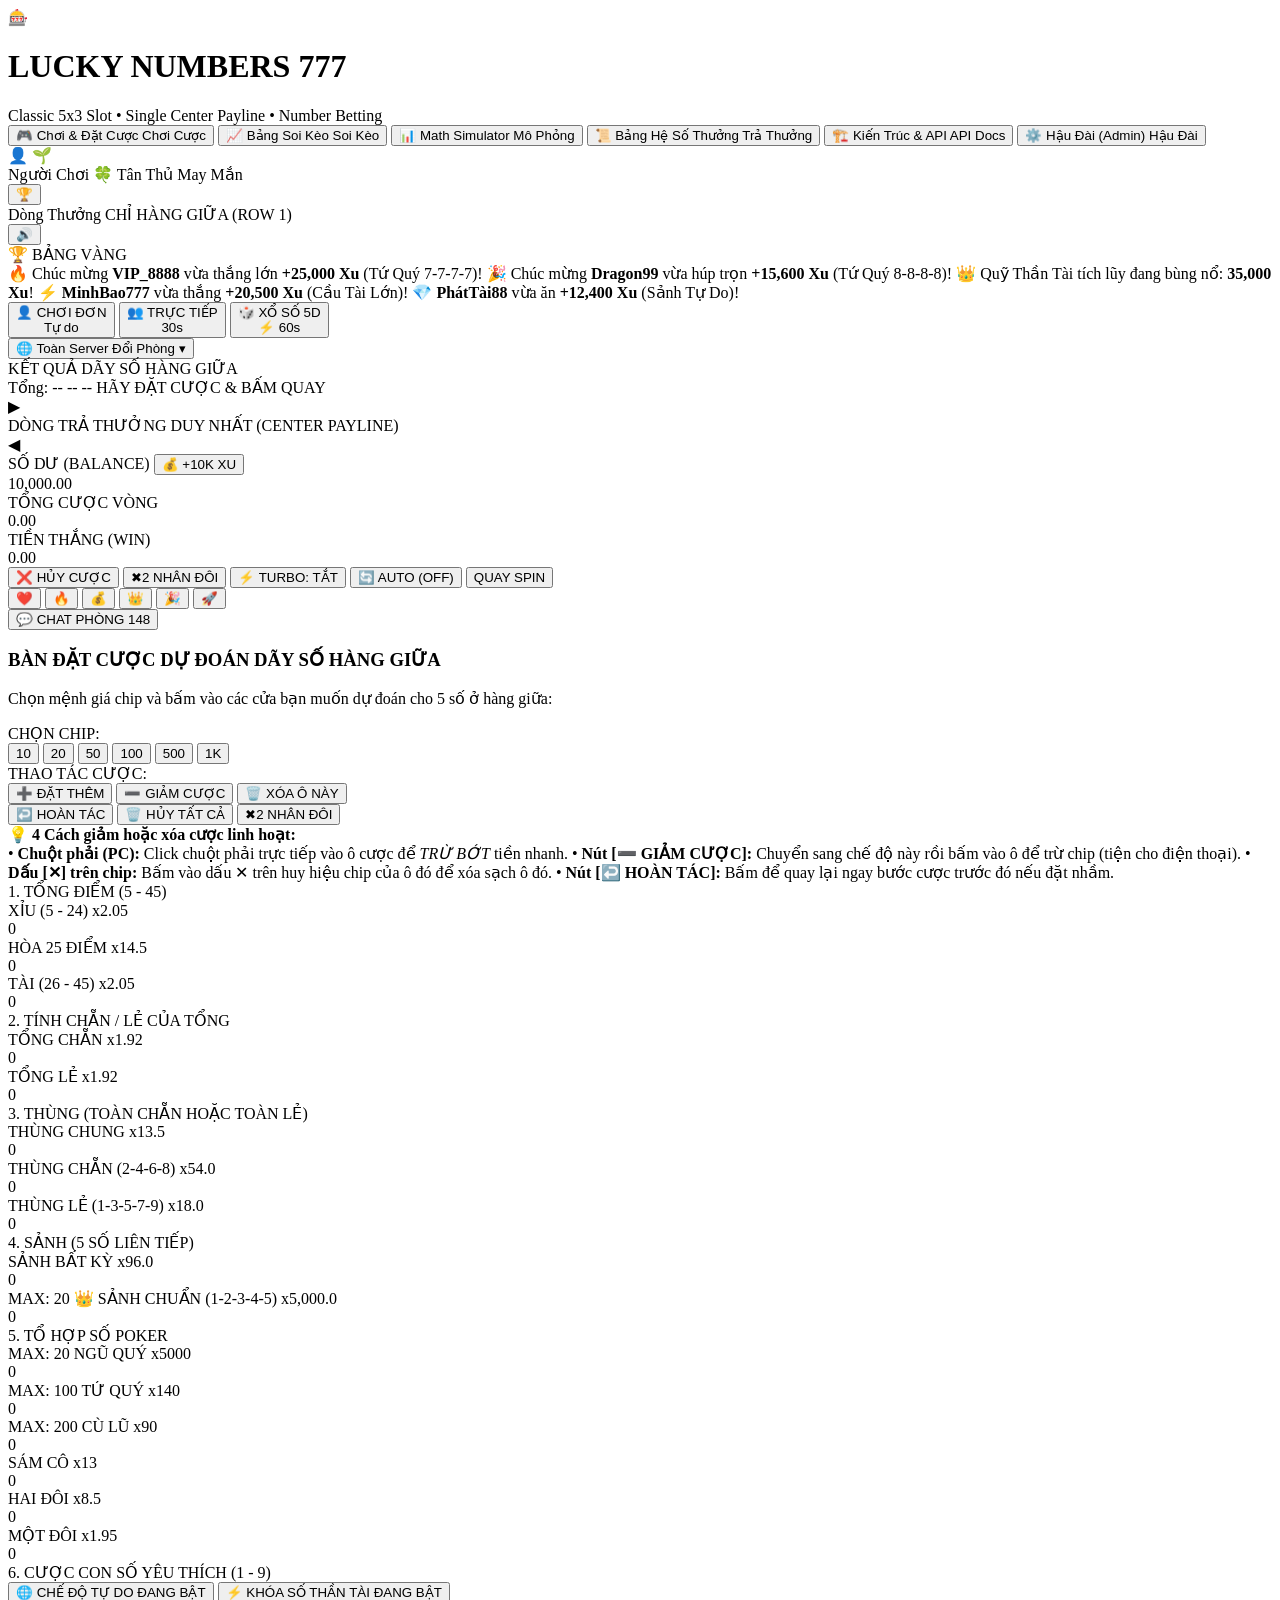
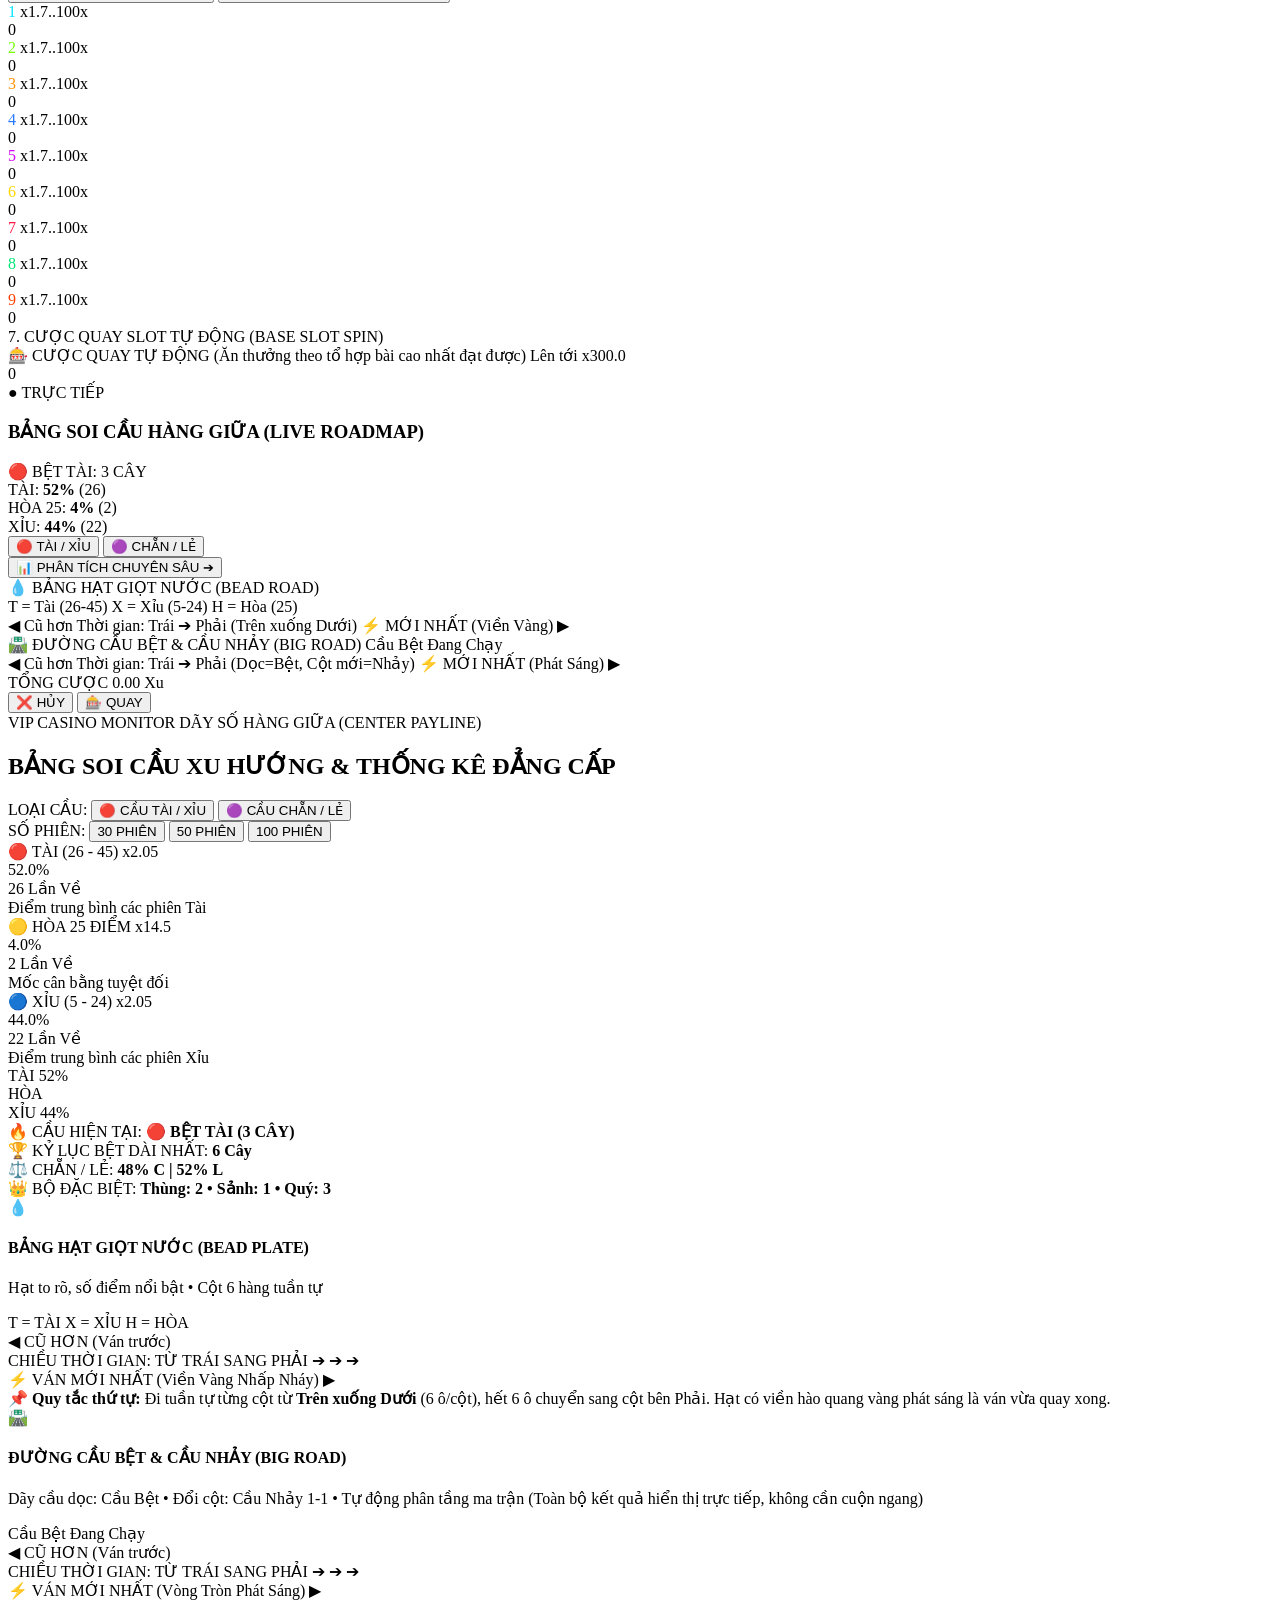
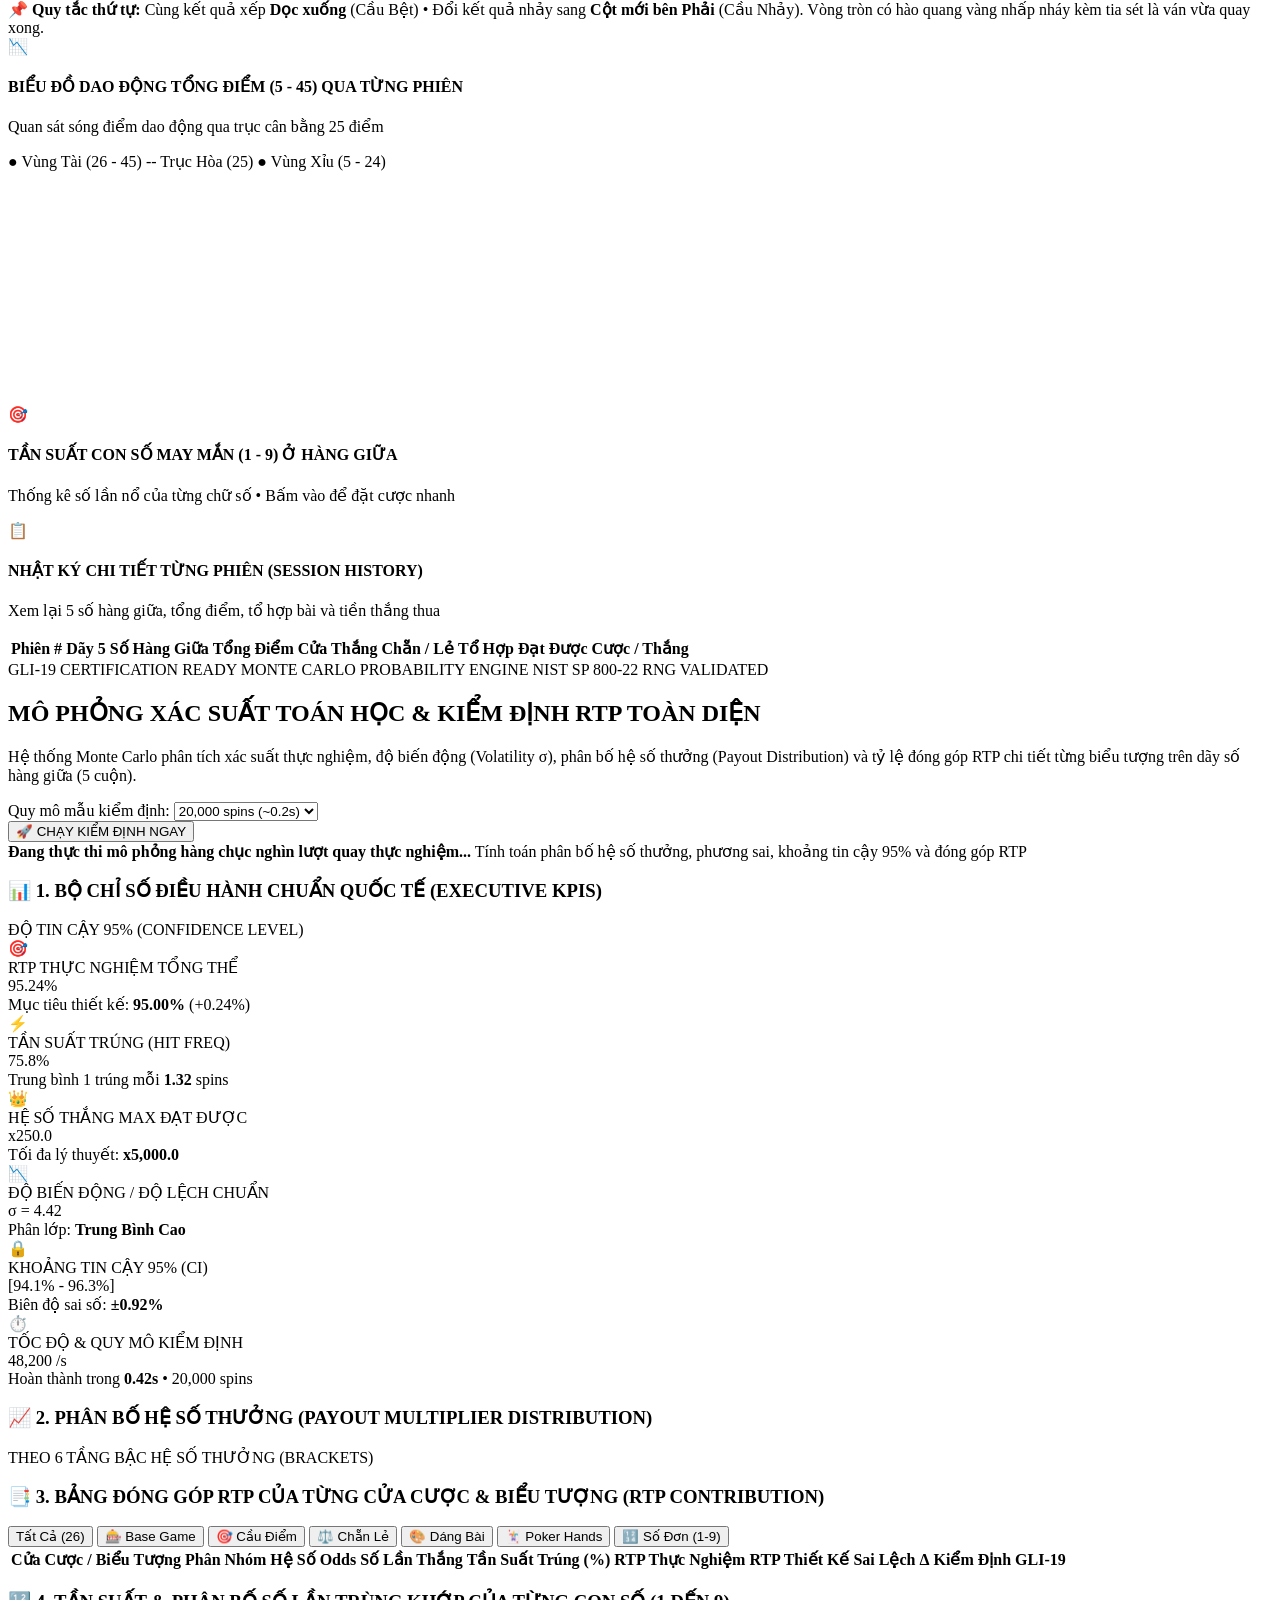
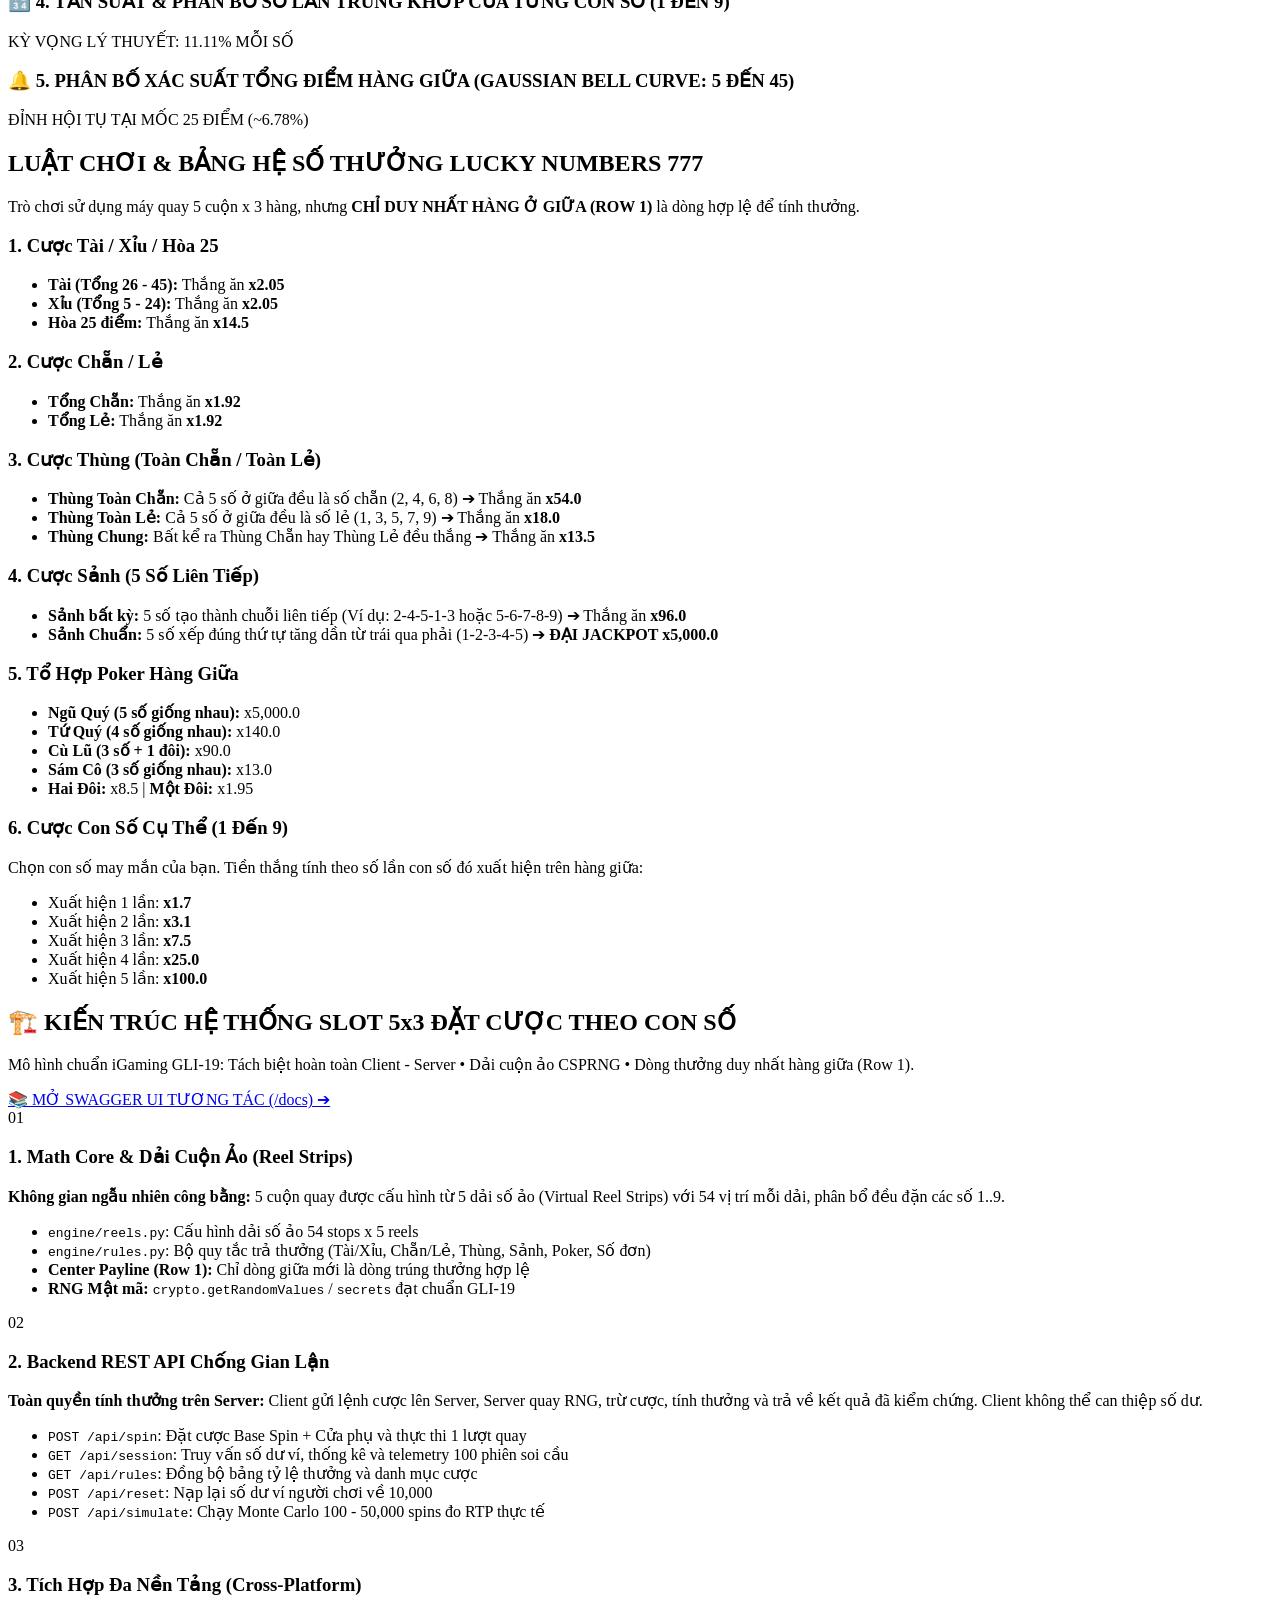
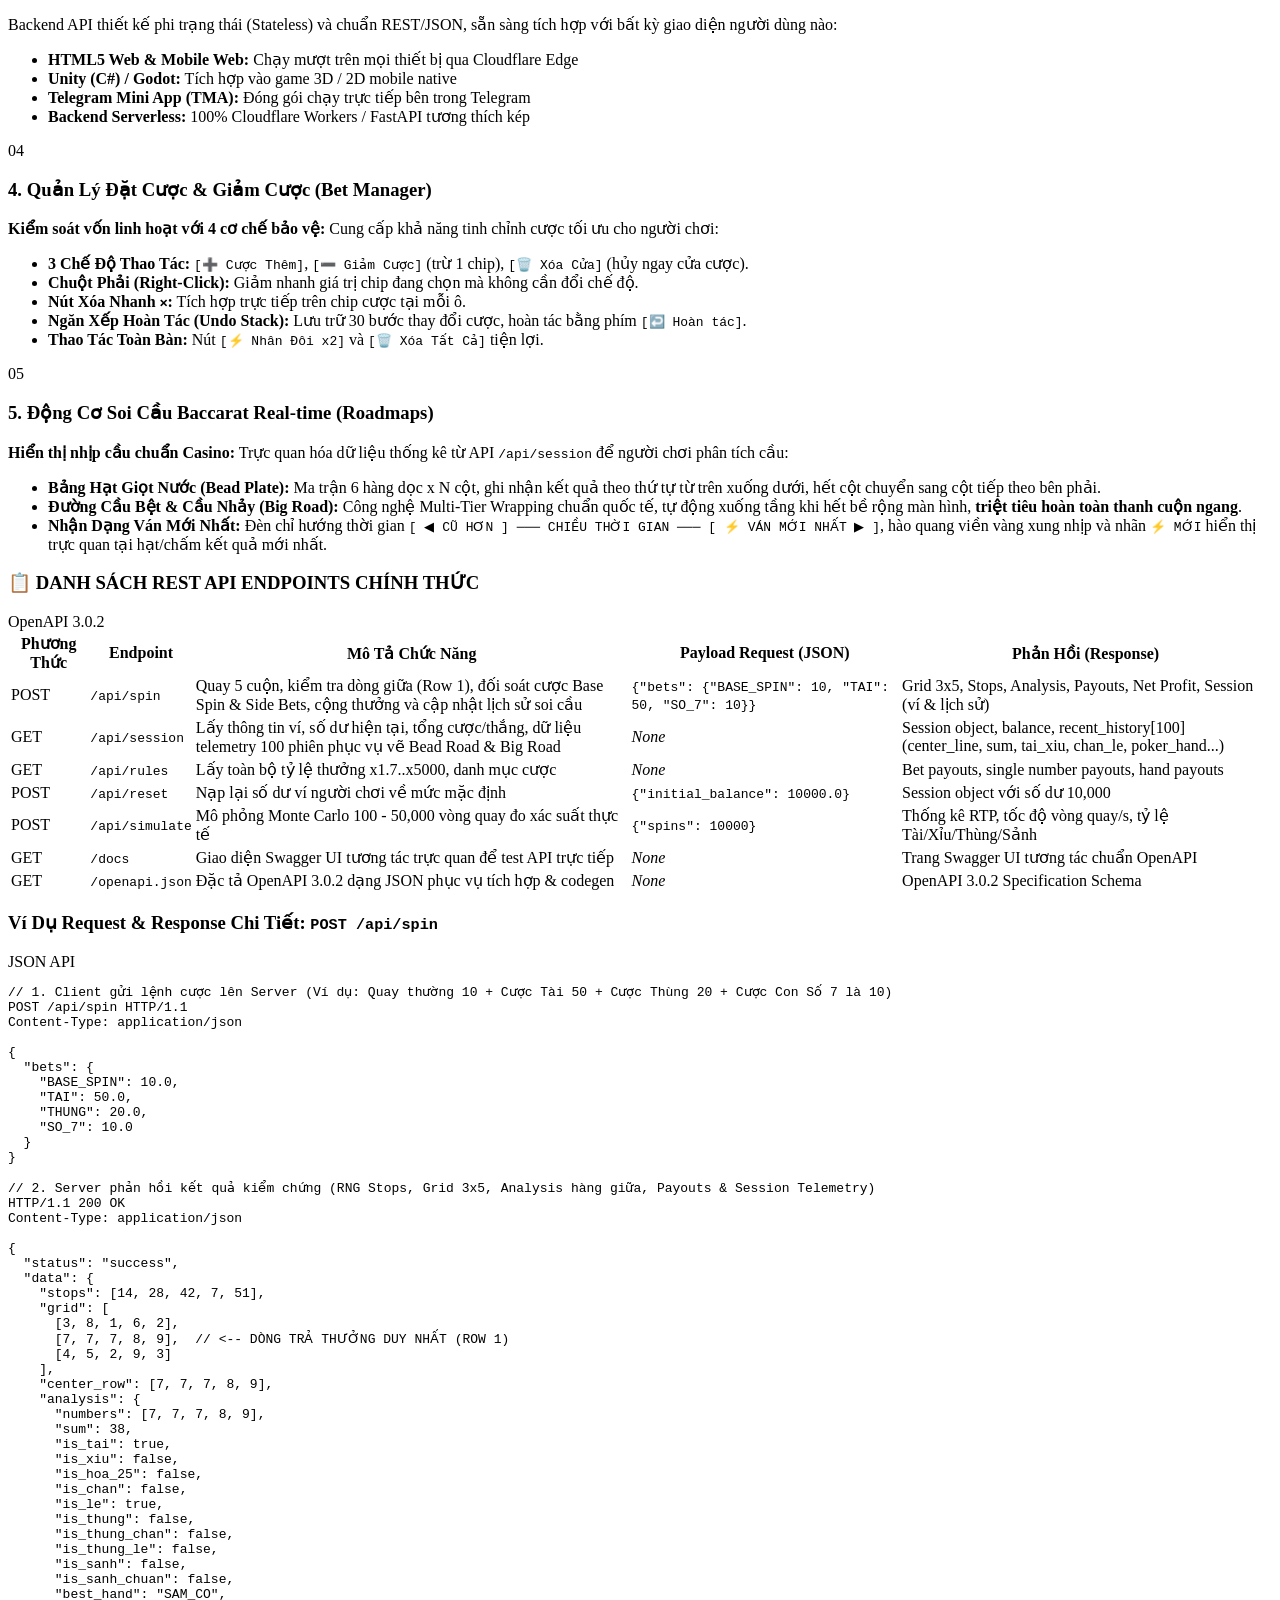
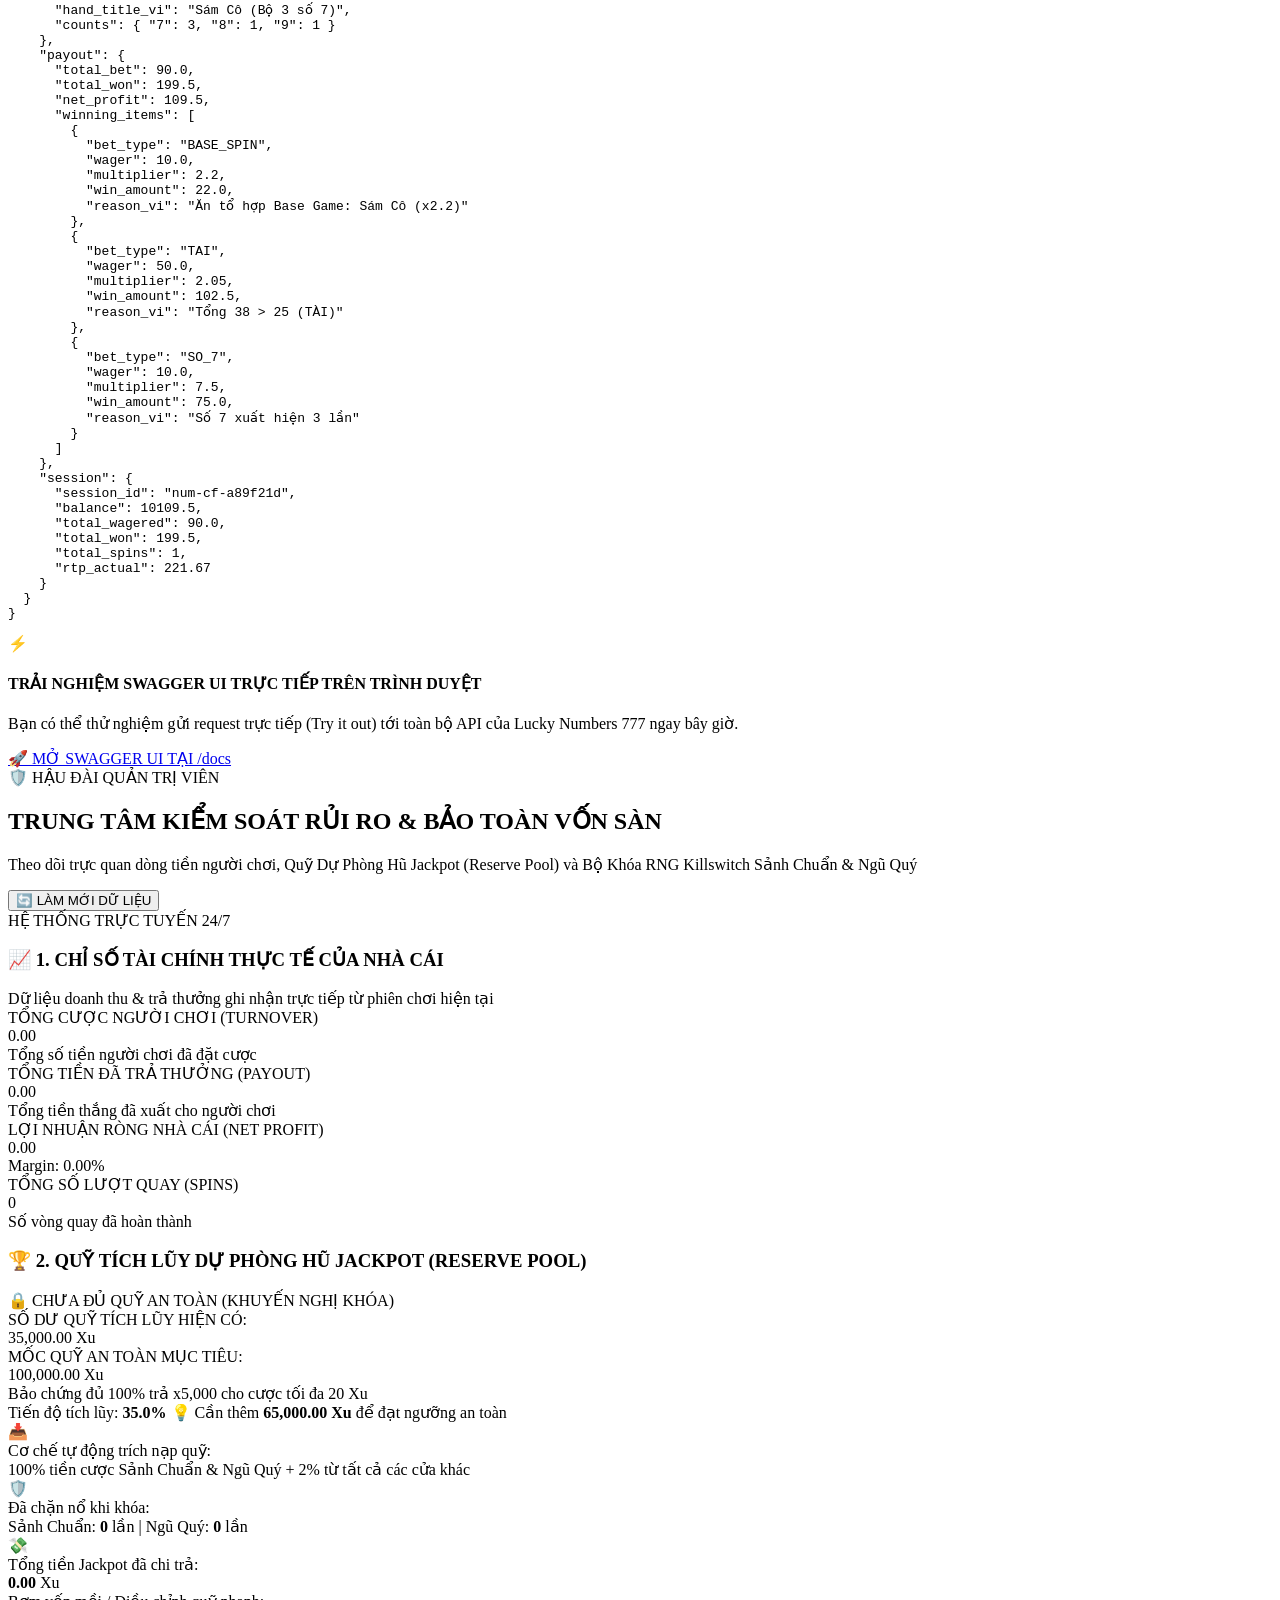
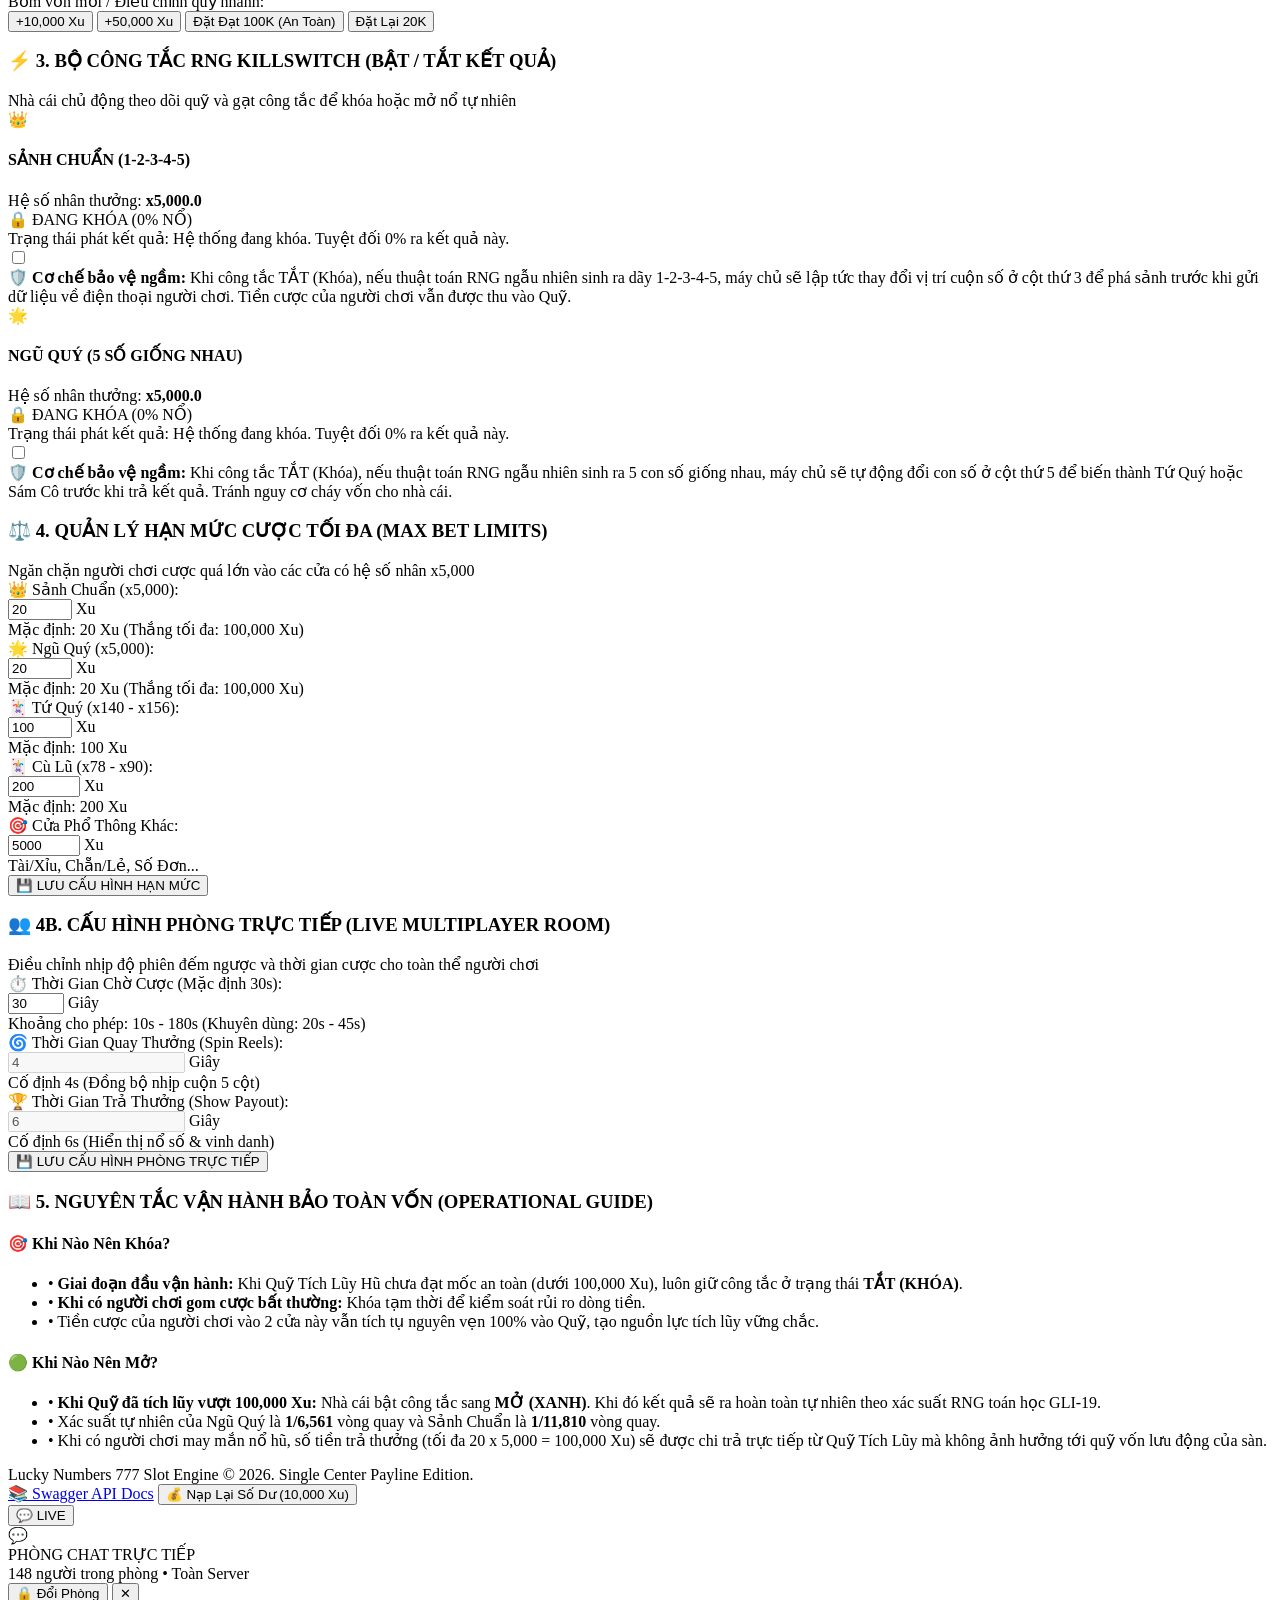
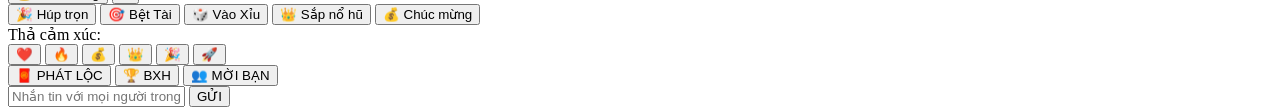
==== number-slot-777/web/index.html @ d67684ce "fix(lotto): fix countdown progress bar inaccuracy and sync channel timers" ====
<!DOCTYPE html>
<html lang="vi">
<head>
  <meta charset="UTF-8">
  <meta name="viewport" content="width=device-width, initial-scale=1.0, maximum-scale=1.0, user-scalable=no, viewport-fit=cover">
  <meta name="format-detection" content="telephone=no">
  <title>Lucky Numbers 777 - Classic 5x3 Number Slot</title>
  <script src="https://telegram.org/js/telegram-web-app.js"></script>
  <link rel="stylesheet" href="/static/style.css?v=20261002_lottocountdown01">
  <link rel="preconnect" href="https://fonts.googleapis.com">
  <link rel="preconnect" href="https://fonts.gstatic.com" crossorigin>
  <link href="https://fonts.googleapis.com/css2?family=Be+Vietnam+Pro:ital,wght@0,300;0,400;0,500;0,600;0,700;0,800;0,900;1,400;1,600;1,700&family=Orbitron:wght@600;700;800;900&display=swap&subset=vietnamese" rel="stylesheet">
</head>
<body>
  <div class="app-container">
    <!-- Top Header -->
    <header class="top-nav" id="topNav">
      <div class="brand">
        <span class="brand-icon">🎰</span>
        <div class="brand-text">
          <h1>LUCKY<span class="brand-word-numbers"> NUMBERS</span> <span class="highlight">777</span></h1>
          <span class="subtext">Classic 5x3 Slot • Single Center Payline • Number Betting</span>
        </div>
      </div>

      <nav class="nav-tabs" id="mainNavTabs">
        <button class="tab-btn active" data-tab="game">
          <span class="tab-icon">🎮</span>
          <span class="tab-label">Chơi & Đặt Cược</span>
          <span class="tab-label-short">Chơi Cược</span>
        </button>
        <button class="tab-btn" data-tab="soikeo">
          <span class="tab-icon">📈</span>
          <span class="tab-label">Bảng Soi Kèo</span>
          <span class="tab-label-short">Soi Kèo</span>
        </button>
        <button class="tab-btn" data-tab="simulator">
          <span class="tab-icon">📊</span>
          <span class="tab-label">Math Simulator</span>
          <span class="tab-label-short">Mô Phỏng</span>
        </button>
        <button class="tab-btn" data-tab="rules">
          <span class="tab-icon">📜</span>
          <span class="tab-label">Bảng Hệ Số Thưởng</span>
          <span class="tab-label-short">Trả Thưởng</span>
        </button>
        <button class="tab-btn" data-tab="architecture">
          <span class="tab-icon">🏗️</span>
          <span class="tab-label">Kiến Trúc & API</span>
          <span class="tab-label-short">API Docs</span>
        </button>
        <button class="tab-btn" data-tab="admin">
          <span class="tab-icon">⚙️</span>
          <span class="tab-label">Hậu Đài (Admin)</span>
          <span class="tab-label-short">Hậu Đài</span>
        </button>
      </nav>

      <div class="header-actions">
        <!-- Player VIP & Profile Pill -->
        <div id="playerVipPill" class="player-vip-pill" title="Xem Cấp VIP & Danh Hiệu Của Bạn">
          <div class="pv-avatar-wrap" id="pvAvatarWrap">
            <span class="pv-avatar" id="pvAvatar">👤</span>
            <span class="pv-vip-icon" id="pvVipIcon">🌱</span>
          </div>
          <div class="pv-details">
            <span class="pv-name" id="pvName">Người Chơi</span>
            <span class="pv-title-badge" id="pvTitleBadge">🍀 Tân Thủ May Mắn</span>
          </div>
        </div>

        <button id="btnHeaderLeaderboard" class="icon-btn leaderboard-icon-btn" title="Bảng Xếp Hạng Cao Thủ">🏆</button>

        <div class="stat-badge">
          <span class="lbl">Dòng Thưởng</span>
          <span class="val glow-gold">CHỈ HÀNG GIỮA (ROW 1)</span>
        </div>
        <button id="soundToggle" class="icon-btn" title="Bật/Tắt Âm Thanh">🔊</button>
      </div>
    </header>

    <!-- GLOBAL MARQUEE TICKER (THÔNG BÁO NỔ HŨ & THẮNG LỚN TOÀN SERVER) -->
    <div class="global-marquee-banner" id="globalMarqueeBanner">
      <div class="marquee-badge">🏆 BẢNG VÀNG</div>
      <div class="marquee-track">
        <div class="marquee-text" id="marqueeText">
          <span>🔥 Chúc mừng <strong>VIP_8888</strong> vừa thắng lớn <strong>+25,000 Xu</strong> (Tứ Quý 7-7-7-7)!</span>
          <span>🎉 Chúc mừng <strong>Dragon99</strong> vừa húp trọn <strong>+15,600 Xu</strong> (Tứ Quý 8-8-8-8)!</span>
          <span>👑 Quỹ Thần Tài tích lũy đang bùng nổ: <strong class="glow-gold">35,000 Xu</strong>!</span>
          <span>⚡ <strong>MinhBao777</strong> vừa thắng <strong>+20,500 Xu</strong> (Cầu Tài Lớn)!</span>
          <span>💎 <strong>PhátTài88</strong> vừa ăn <strong>+12,400 Xu</strong> (Sảnh Tự Do)!</span>
        </div>
      </div>
    </div>

    <!-- TAB 1: GAMEPLAY -->
    <main id="tab-game" class="tab-content active">
      <!-- GAMEPLAY MODE SWITCHER & LIVE INDICATOR (COMPACT BAR) -->
      <div class="game-mode-bar">
        <div class="mode-switch-group" role="tablist" aria-label="Chế độ chơi">
          <!-- 1. CHƠI ĐƠN -->
          <button type="button" class="mode-switch-btn active" id="btnModeSolo" data-mode="solo" role="tab" aria-selected="true" title="Chế độ chơi đơn quay tự do">
            <div class="msb-head">
              <span class="m-icon">👤</span>
              <span class="m-title">CHƠI ĐƠN</span>
            </div>
            <div class="msb-badge msb-badge-solo">Tự do</div>
          </button>

          <!-- 2. TRỰC TIẾP (LIVE) -->
          <button type="button" class="mode-switch-btn" id="btnModeLive" data-mode="live" role="tab" aria-selected="false" title="Chế độ trực tiếp nhiều người chơi">
            <div class="msb-head">
              <span class="m-icon">👥</span>
              <span class="m-title">TRỰC TIẾP</span>
            </div>
            <div class="msb-badge msb-badge-live">
              <span class="live-dot-pulse" aria-hidden="true"></span>
              <span id="modeLiveSecLbl">30s</span>
            </div>
          </button>

          <!-- 3. XỔ SỐ 5D -->
          <button type="button" class="mode-switch-btn" id="btnModeLotto" data-mode="lotto" role="tab" aria-selected="false" title="Chế độ xổ số nhanh 5D">
            <div class="msb-head">
              <span class="m-icon">🎲</span>
              <span class="m-title">XỔ SỐ 5D</span>
            </div>
            <div class="msb-badge msb-badge-lotto">
              <span class="bolt">⚡</span> 60s
            </div>
          </button>
        </div>

        <div class="game-mode-meta-row">
          <!-- Nút Chuyển Đổi Phòng & Huy Hiệu Phòng Riêng -->
          <button type="button" class="room-selector-btn" id="btnOpenRoomModal" title="Đổi phòng hoặc tạo phòng riêng với bạn bè">
            <span class="rs-icon" id="roomSelectorIcon">🌐</span>
            <span class="rs-name" id="roomSelectorName">Toàn Server</span>
            <span class="rs-badge-action">Đổi Phòng ▾</span>
          </button>

          <div class="live-room-online-pill" id="liveRoomOnlinePill" style="display:none">
            <span class="online-indicator"></span>
            <span class="online-txt"><strong id="liveOnlineCount">148</strong> đang cược</span>
          </div>
        </div>
      </div>

      <!-- LIVE ROUND COUNTDOWN BANNER (COMPACT NEON STRIP) -->
      <div class="live-round-banner" id="liveRoundBanner" style="display:none">
        <div class="lr-head">
          <div class="lr-round-info">
            <span class="lr-tag">PHIÊN:</span>
            <strong class="lr-round-id glow-gold" id="liveRoundId">LR-10820</strong>
            <span class="lr-room-tag" id="liveRoundRoomTag" title="Phòng chơi hiện tại">🌐 Toàn Server</span>
          </div>
          <div class="lr-phase-badge betting" id="livePhaseBadge">
            <span class="lr-phase-dot"></span>
            <span id="livePhaseText">ĐANG CƯỢC</span>
          </div>
          <div class="lr-countdown-box">
            <span class="lr-cd-lbl">CÒN</span>
            <span class="lr-cd-val glow-gold" id="liveTimerVal">30s</span>
          </div>
        </div>

        <div class="lr-progress-track">
          <div class="lr-progress-bar" id="liveProgressBar" style="width: 100%"></div>
        </div>

        <div class="lr-foot">
          <span class="lr-hint" id="liveRoundHint">⏳ Hãy đặt cược trước khi hết thời gian!</span>
          <span class="lr-bet-status glow-cyan" id="liveBetStatus">Chưa đặt cược phiên này</span>
        </div>

        <div class="lr-comm-bar" id="liveCommunityInfo">
          <span class="lr-comm-tag">👥 <strong id="commPlayerCount">0</strong> người cược</span>
          <span class="lr-comm-tag gold">💰 Tổng cược: <strong id="commTotalWagered">0</strong> Xu</span>
          <button class="lr-invite-btn" id="btnInviteLiveRoom" title="Mời bạn bè cùng vào cược">👥 MỜI BẠN</button>
        </div>

        <!-- BẢNG SOI CẦU PHIÊN LIVE (LIVE ROADMAP STRIP) -->
        <div class="live-roadmap-card" id="liveRoadmapCard">
          <div class="roadmap-head">
            <div class="rm-title-grp">
              <span class="rm-icon">📊</span>
              <span class="rm-title">SOI CẦU TRỰC TIẾP (20 PHIÊN GẦN NHẤT)</span>
            </div>
            <div class="rm-stats-pill" id="rmStatsPill">
              <span class="rm-stat-red">🔴 Tài: <strong id="rmPctTai">50%</strong></span>
              <span class="rm-stat-sep">•</span>
              <span class="rm-stat-blue">🔵 Xỉu: <strong id="rmPctXiu">50%</strong></span>
              <span class="rm-streak-tag" id="rmStreakTag">🔥 Cầu Bằng</span>
            </div>
          </div>
          <div class="roadmap-beads-track" id="roadmapBeadsTrack">
            <!-- 20 hạt tròn Tài (T), Xỉu (X), Hòa (H) render động -->
          </div>
        </div>
      </div>

      <div class="game-layout">
        <!-- LEFT: Slot Machine Cabinet -->
        <div class="slot-cabinet">
          <!-- Marquee / Result Banner -->
          <div class="cabinet-marquee">
            <div class="marquee-sub">KẾT QUẢ DÃY SỐ HÀNG GIỮA</div>
            <div class="marquee-live-result" id="marqueeResult">
              <span class="res-tag" id="resSum">Tổng: --</span>
              <span class="res-tag glow-gold" id="resTaiXiu">--</span>
              <span class="res-tag glow-cyan" id="resChanLe">--</span>
              <span class="res-hand" id="resHand">HÃY ĐẶT CƯỢC & BẤM QUAY</span>
            </div>
          </div>

          <!-- Reel Grid Screen with Active Center Line Indicator -->
          <div class="reel-screen-wrapper">
            <!-- Frosted Dim Masks for Top & Bottom Rows (Outside Center Payline) -->
            <div class="payline-dim-overlay dim-overlay-top"></div>
            <div class="payline-dim-overlay dim-overlay-bottom"></div>

            <!-- Center Line Laser Beam Banner -->
            <div class="center-line-marker">
              <div class="marker-arrow left">▶</div>
              <span class="marker-text">DÒNG TRẢ THƯỞNG DUY NHẤT (CENTER PAYLINE)</span>
              <div class="marker-arrow right">◀</div>
            </div>

            <!-- 5 Reels -->
            <div class="reels-container" id="reelsContainer">
              <div class="reel-col" data-col="0"><div class="strip" id="reel-0"></div></div>
              <div class="reel-col" data-col="1"><div class="strip" id="reel-1"></div></div>
              <div class="reel-col" data-col="2"><div class="strip" id="reel-2"></div></div>
              <div class="reel-col" data-col="3"><div class="strip" id="reel-3"></div></div>
              <div class="reel-col" data-col="4"><div class="strip" id="reel-4"></div></div>
            </div>

            <!-- Win Banner Popup (Only displays on Big Win & Auto-hides on new spin) -->
            <div id="winBanner" class="win-banner" style="display:none">
              <div class="win-banner-title" id="winBannerTitle">BIG WIN!</div>
              <div class="win-banner-amount" id="winBannerAmount">+0.00</div>
              <div class="win-banner-desc" id="winBannerDesc"></div>
              <div class="win-banner-btn-group">
                <button class="win-banner-share-btn" id="btnShareWinSlip">📢 KHOE LÊN CHAT</button>
                <button class="win-banner-share-btn tg-share" id="btnShareWinTelegram">✈️ CHIA SẺ TELEGRAM</button>
              </div>
              <div class="win-banner-hint" style="font-size:0.72rem;color:#a0aec0;margin-top:8px;font-style:italic">⚡ Chạm vào nền để đóng</div>
            </div>

            <!-- Winning Items Detail Breakdown (Floating Overlay inside Reel Screen - Zero Layout Shift) -->
            <div class="win-pills-list" id="winPillsList"></div>
          </div>

          <!-- Meters (Balance, Total Bet, Win) -->
          <div class="cabinet-meters">
            <div class="meter-box meter-balance-box">
              <div class="meter-lbl-row">
                <span class="meter-lbl">SỐ DƯ (BALANCE)</span>
                <button id="btnQuickTopUp" class="quick-topup-btn" title="Nạp lại 10,000 Xu miễn phí">💰 +10K XU</button>
              </div>
              <div class="meter-val" id="meterBalance">10,000.00</div>
            </div>
            <div class="meter-box">
              <span class="meter-lbl">TỔNG CƯỢC VÒNG</span>
              <div class="meter-val glow-cyan" id="meterTotalBet">0.00</div>
            </div>
            <div class="meter-box">
              <span class="meter-lbl">TIỀN THẮNG (WIN)</span>
              <div class="meter-val glow-gold" id="meterWin">0.00</div>
            </div>
          </div>

          <!-- Spin Action Controls -->
          <div class="cabinet-action-bar">
            <button class="sec-btn" id="btnClearBets">❌ HỦY CƯỢC</button>
            <button class="sec-btn" id="btnDoubleBets">✖2 NHÂN ĐÔI</button>
            <button class="sec-btn" id="btnTurbo">⚡ TURBO: TẮT</button>
            <button class="sec-btn" id="btnAuto">🔄 AUTO (OFF)</button>

            <button class="spin-btn" id="btnSpin">
              <span class="spin-main">QUAY</span>
              <span class="spin-sub">SPIN</span>
            </button>
          </div>

          <!-- Khoe Chiến Tích Thắng Cược (Floating Toast Snackbar - Zero Layout Shift) -->
          <div class="share-win-container" id="shareWinContainer" style="display:none">
            <div class="share-win-btn-row">
              <button id="btnQuickShareWin" class="quick-share-win-btn animate-glow" title="Khoe chiến tích thắng cược vào phòng chat">
                <span class="share-btn-icon">📢</span>
                <span class="share-btn-text" id="quickShareWinText">KHOE CHIẾN TÍCH LÊN CHAT</span>
                <span class="share-btn-sparkle">✨</span>
              </button>
              <button id="btnQuickShareTelegram" class="quick-share-win-btn tg-share" title="Chia sẻ chiến tích vào nhóm hoặc bạn bè Telegram">
                <span class="share-btn-icon">✈️</span>
                <span class="share-btn-text">TELEGRAM</span>
              </button>
              <button type="button" id="btnCloseShareWin" class="share-win-close-btn" title="Đóng">✕</button>
            </div>
          </div>

          <!-- Social & Reaction Bar (Thao Tác Tương Tác Trực Tiếp Ngay Dưới Máy Quay) -->
          <div class="cabinet-social-bar" id="cabinetSocialBar">
            <div class="quick-reactions-strip" title="Thả cảm xúc trực tiếp lên màn hình">
              <button class="rx-pill-btn" data-emoji="❤️" title="Thả Tim">❤️</button>
              <button class="rx-pill-btn" data-emoji="🔥" title="Thả Lửa">🔥</button>
              <button class="rx-pill-btn" data-emoji="💰" title="Thả Tiền">💰</button>
              <button class="rx-pill-btn" data-emoji="👑" title="Thả Vương Miện">👑</button>
              <button class="rx-pill-btn" data-emoji="🎉" title="Thả Pháo Hoa">🎉</button>
              <button class="rx-pill-btn" data-emoji="🚀" title="Thả Tên Lửa">🚀</button>
            </div>
            <button class="open-chat-dock-btn" id="btnOpenChatDock" title="Mở phòng chat trực tiếp">
              <span class="dock-chat-icon">💬</span>
              <span class="dock-chat-lbl">CHAT PHÒNG</span>
              <span class="dock-chat-badge" id="chatFloatingBadge">148</span>
            </button>
          </div>
        </div>

        <!-- RIGHT: Interactive Betting Table (Solo / Live Mode) -->
        <div class="betting-board" id="slotBettingBoard">
          <div class="board-header">
            <h3>BÀN ĐẶT CƯỢC DỰ ĐOÁN DÃY SỐ HÀNG GIỮA</h3>
            <p>Chọn mệnh giá chip và bấm vào các cửa bạn muốn dự đoán cho 5 số ở hàng giữa:</p>
          </div>

          <!-- Chip Selector & Betting Modes -->
          <div class="chip-selector-strip">
            <div class="chip-select-left">
              <span class="chip-lbl">CHỌN CHIP:</span>
              <div class="chips-list">
                <button class="bet-chip active" data-val="10">10</button>
                <button class="bet-chip" data-val="20">20</button>
                <button class="bet-chip" data-val="50">50</button>
                <button class="bet-chip" data-val="100">100</button>
                <button class="bet-chip" data-val="500">500</button>
                <button class="bet-chip" data-val="1000">1K</button>
              </div>
            </div>

            <!-- Action Mode: Add / Subtract / Clear Specific -->
            <div class="chip-mode-group">
              <span class="chip-lbl">THAO TÁC CƯỢC:</span>
              <div class="bet-modes-list">
                <button class="bet-mode-btn active" id="btnModeAdd" data-mode="add" title="Bấm vào ô cược để CỘNG thêm tiền">➕ ĐẶT THÊM</button>
                <button class="bet-mode-btn" id="btnModeSub" data-mode="sub" title="Bấm vào ô cược để TRỪ bớt mệnh giá chip đang chọn">➖ GIẢM CƯỢC</button>
                <button class="bet-mode-btn danger" id="btnModeDel" data-mode="del" title="Bấm vào ô cược để XÓA SẠCH tiền ô đó về 0">🗑️ XÓA Ô NÀY</button>
              </div>
            </div>

            <!-- Quick Board Actions: Undo, Clear All, Double -->
            <div class="board-quick-actions">
              <button class="board-action-btn" id="btnUndoBet" title="Hoàn tác thao tác cược gần nhất">↩️ HOÀN TÁC</button>
              <button class="board-action-btn" id="btnBoardClearAll" title="Xóa tất cả cược trên bàn về 0">🗑️ HỦY TẤT CẢ</button>
              <button class="board-action-btn" id="btnBoardDouble" title="Nhân đôi toàn bộ cược">✖2 NHÂN ĐÔI</button>
            </div>
          </div>

          <div class="board-user-guide">
            <div class="bug-title">💡 <strong>4 Cách giảm hoặc xóa cược linh hoạt:</strong></div>
            <div class="bug-items">
              <span>• <strong>Chuột phải (PC):</strong> Click chuột phải trực tiếp vào ô cược để <em>TRỪ BỚT</em> tiền nhanh.</span>
              <span>• <strong>Nút [➖ GIẢM CƯỢC]:</strong> Chuyển sang chế độ này rồi bấm vào ô để trừ chip (tiện cho điện thoại).</span>
              <span>• <strong>Dấu [✕] trên chip:</strong> Bấm vào dấu ✕ trên huy hiệu chip của ô đó để xóa sạch ô đó.</span>
              <span>• <strong>Nút [↩️ HOÀN TÁC]:</strong> Bấm để quay lại ngay bước cược trước đó nếu đặt nhầm.</span>
            </div>
          </div>

          <!-- Betting Grid -->
          <div class="bet-grid">
            <!-- Global Fortune Lock Active Indicator Banner -->
            <div class="fortune-lock-global-banner" id="fortuneLockGlobalBanner" style="display: none;">
              <div class="flgb-icon">⚡</div>
              <div class="flgb-content">
                <div class="flgb-title">CHẾ ĐỘ KHÓA SỐ THẦN TÀI ĐANG KÍCH HOẠT</div>
                <div class="flgb-desc">Các mục từ 1 đến 5 chỉ trúng thưởng khi kết quả gắn liền với Con Số Thần Tài: <strong id="flgbNumsBadge" class="glow-gold">--</strong></div>
              </div>
              <button class="flgb-exit-btn" id="btnExitFortuneMode" title="Chuyển lại về Chế Độ Tự Do">✕ Về Tự Do</button>
            </div>

            <!-- Row A: Tài / Xỉu / Hòa 25 -->
            <div class="bet-section-title">1. TỔNG ĐIỂM (5 - 45)</div>
            <div class="bet-row three-cols">
              <div class="bet-cell" data-bet="XIU">
                <span class="bet-name">XỈU (5 - 24)</span>
                <span class="bet-odds">x2.05</span>
                <div class="chip-placed hidden" id="chip-XIU">0</div>
              </div>
              <div class="bet-cell special-cell" data-bet="HOA_25">
                <span class="bet-name">HÒA 25 ĐIỂM</span>
                <span class="bet-odds">x14.5</span>
                <div class="chip-placed hidden" id="chip-HOA_25">0</div>
              </div>
              <div class="bet-cell" data-bet="TAI">
                <span class="bet-name">TÀI (26 - 45)</span>
                <span class="bet-odds">x2.05</span>
                <div class="chip-placed hidden" id="chip-TAI">0</div>
              </div>
            </div>

            <!-- Row B: Chẵn / Lẻ -->
            <div class="bet-section-title">2. TÍNH CHẴN / LẺ CỦA TỔNG</div>
            <div class="bet-row two-cols">
              <div class="bet-cell" data-bet="CHAN">
                <span class="bet-name">TỔNG CHẴN</span>
                <span class="bet-odds">x1.92</span>
                <div class="chip-placed hidden" id="chip-CHAN">0</div>
              </div>
              <div class="bet-cell" data-bet="LE">
                <span class="bet-name">TỔNG LẺ</span>
                <span class="bet-odds">x1.92</span>
                <div class="chip-placed hidden" id="chip-LE">0</div>
              </div>
            </div>

            <!-- Row C: Thùng (All Even / All Odd) -->
            <div class="bet-section-title">3. THÙNG (TOÀN CHẴN HOẶC TOÀN LẺ)</div>
            <div class="bet-row three-cols">
              <div class="bet-cell" data-bet="THUNG">
                <span class="bet-name">THÙNG CHUNG</span>
                <span class="bet-odds">x13.5</span>
                <div class="chip-placed hidden" id="chip-THUNG">0</div>
              </div>
              <div class="bet-cell" data-bet="THUNG_CHAN">
                <span class="bet-name">THÙNG CHẴN (2-4-6-8)</span>
                <span class="bet-odds">x54.0</span>
                <div class="chip-placed hidden" id="chip-THUNG_CHAN">0</div>
              </div>
              <div class="bet-cell" data-bet="THUNG_LE">
                <span class="bet-name">THÙNG LẺ (1-3-5-7-9)</span>
                <span class="bet-odds">x18.0</span>
                <div class="chip-placed hidden" id="chip-THUNG_LE">0</div>
              </div>
            </div>

            <!-- Row D: Sảnh (Consecutive Numbers) -->
            <div class="bet-section-title">4. SẢNH (5 SỐ LIÊN TIẾP)</div>
            <div class="bet-row two-cols">
              <div class="bet-cell" data-bet="SANH">
                <span class="bet-name">SẢNH BẤT KỲ</span>
                <span class="bet-odds">x96.0</span>
                <div class="chip-placed hidden" id="chip-SANH">0</div>
              </div>
              <div class="bet-cell jackpot-cell" data-bet="SANH_CHUAN">
                <span class="bet-max-badge" id="badge-max-SANH_CHUAN">MAX: 20</span>
                <span class="bet-name">👑 SẢNH CHUẨN (1-2-3-4-5)</span>
                <span class="bet-odds">x5,000.0</span>
                <div class="chip-placed hidden" id="chip-SANH_CHUAN">0</div>
              </div>
            </div>

            <!-- Row E: Poker Combinations -->
            <div class="bet-section-title">5. TỔ HỢP SỐ POKER</div>
            <div class="bet-row six-cols">
              <div class="bet-cell jackpot-cell" data-bet="NGU_QUY">
                <span class="bet-max-badge" id="badge-max-NGU_QUY">MAX: 20</span>
                <span class="bet-name">NGŨ QUÝ</span>
                <span class="bet-odds">x5000</span>
                <div class="chip-placed hidden" id="chip-NGU_QUY">0</div>
              </div>
              <div class="bet-cell" data-bet="TU_QUY">
                <span class="bet-max-badge" id="badge-max-TU_QUY">MAX: 100</span>
                <span class="bet-name">TỨ QUÝ</span>
                <span class="bet-odds">x140</span>
                <div class="chip-placed hidden" id="chip-TU_QUY">0</div>
              </div>
              <div class="bet-cell" data-bet="CU_LU">
                <span class="bet-max-badge" id="badge-max-CU_LU">MAX: 200</span>
                <span class="bet-name">CÙ LŨ</span>
                <span class="bet-odds">x90</span>
                <div class="chip-placed hidden" id="chip-CU_LU">0</div>
              </div>
              <div class="bet-cell" data-bet="SAM_CO">
                <span class="bet-name">SÁM CÔ</span>
                <span class="bet-odds">x13</span>
                <div class="chip-placed hidden" id="chip-SAM_CO">0</div>
              </div>
              <div class="bet-cell" data-bet="HAI_DOI">
                <span class="bet-name">HAI ĐÔI</span>
                <span class="bet-odds">x8.5</span>
                <div class="chip-placed hidden" id="chip-HAI_DOI">0</div>
              </div>
              <div class="bet-cell" data-bet="MOT_DOI">
                <span class="bet-name">MỘT ĐÔI</span>
                <span class="bet-odds">x1.95</span>
                <div class="chip-placed hidden" id="chip-MOT_DOI">0</div>
              </div>
            </div>

            <!-- Row F: Single Number 1..9 & Fortune Lock Mode -->
            <div class="bet-section-header-f" id="betSectionHeaderF">
              <div class="bet-section-title">6. CƯỢC CON SỐ YÊU THÍCH (1 - 9)</div>
              
              <!-- Fortune Mode Switcher -->
              <div class="fortune-mode-selector" id="fortuneModeSelector">
                <button class="fmode-tab active" id="btnFModeFree" data-fmode="free" title="Chế độ cược tự do toàn bộ dải số 1-9">
                  <span class="fmode-led"></span>
                  <span class="fmt-icon">🌐</span>
                  <span class="fmt-txt">CHẾ ĐỘ TỰ DO</span>
                  <span class="fmode-status-badge">ĐANG BẬT</span>
                </button>
                <button class="fmode-tab gold-btn" id="btnFModeFortune" data-fmode="fortune" title="Chế độ Khóa Số Thần Tài: Khóa số mục tiêu cho mục 1 đến 5">
                  <span class="fmode-led"></span>
                  <span class="fmt-icon">⚡</span>
                  <span class="fmt-txt">KHÓA SỐ THẦN TÀI</span>
                  <span class="fmode-status-badge">ĐANG BẬT</span>
                </button>
              </div>
            </div>

            <!-- Fortune Lock Helper Control Card (Shown in Fortune Lock mode) -->
            <div class="fortune-lock-control-card" id="fortuneLockControlCard" style="display: none;">
              <div class="flc-head">
                <div class="flc-badge">⚡ CHẾ ĐỘ KHÓA SỐ THẦN TÀI ĐANG BẬT</div>
                <span class="flc-sub">Các mục 1 đến 5 sẽ <strong>bắt buộc căn cứ</strong> theo các số được chọn ở đây</span>
              </div>
              <div class="flc-body">
                <div class="flc-status-row">
                  <span class="flc-lbl">Số Thần Tài đang chọn:</span>
                  <div class="flc-tags" id="flcSelectedTags">
                    <span class="flc-empty-hint">Chưa chọn số nào (Bấm các số 1-9 bên dưới hoặc chọn nhanh)</span>
                  </div>
                </div>
                <div class="flc-actions-row">
                  <span class="flc-act-lbl">Chọn nhanh:</span>
                  <div class="flc-preset-group">
                    <button class="flc-btn" id="btnQuickLock123">⚡ Khóa 1-2-3 (Sảnh)</button>
                    <button class="flc-btn" id="btnQuickLock7">👑 Khóa Số 7 (Vua)</button>
                    <button class="flc-btn" id="btnQuickLock689">💰 Khóa 6-8-9 (Lộc)</button>
                    <button class="flc-btn danger" id="btnQuickLockClear">✕ Hủy Khóa</button>
                  </div>
                </div>
              </div>
            </div>

            <div class="bet-row nine-cols" id="rowSingleNumbers">
              <div class="bet-cell num-cell" data-bet="SO_1" data-num="1" style="border-color:#00E5FF">
                <span class="num-lock-pill" id="lock-pill-1"></span>
                <span class="big-num" style="color:#00E5FF">1</span>
                <span class="num-sub">x1.7..100x</span>
                <div class="chip-placed hidden" id="chip-SO_1">0</div>
              </div>
              <div class="bet-cell num-cell" data-bet="SO_2" data-num="2" style="border-color:#76FF03">
                <span class="num-lock-pill" id="lock-pill-2"></span>
                <span class="big-num" style="color:#76FF03">2</span>
                <span class="num-sub">x1.7..100x</span>
                <div class="chip-placed hidden" id="chip-SO_2">0</div>
              </div>
              <div class="bet-cell num-cell" data-bet="SO_3" data-num="3" style="border-color:#FF9100">
                <span class="num-lock-pill" id="lock-pill-3"></span>
                <span class="big-num" style="color:#FF9100">3</span>
                <span class="num-sub">x1.7..100x</span>
                <div class="chip-placed hidden" id="chip-SO_3">0</div>
              </div>
              <div class="bet-cell num-cell" data-bet="SO_4" data-num="4" style="border-color:#2979FF">
                <span class="num-lock-pill" id="lock-pill-4"></span>
                <span class="big-num" style="color:#2979FF">4</span>
                <span class="num-sub">x1.7..100x</span>
                <div class="chip-placed hidden" id="chip-SO_4">0</div>
              </div>
              <div class="bet-cell num-cell" data-bet="SO_5" data-num="5" style="border-color:#D500F9">
                <span class="num-lock-pill" id="lock-pill-5"></span>
                <span class="big-num" style="color:#D500F9">5</span>
                <span class="num-sub">x1.7..100x</span>
                <div class="chip-placed hidden" id="chip-SO_5">0</div>
              </div>
              <div class="bet-cell num-cell" data-bet="SO_6" data-num="6" style="border-color:#FFD600">
                <span class="num-lock-pill" id="lock-pill-6"></span>
                <span class="big-num" style="color:#FFD600">6</span>
                <span class="num-sub">x1.7..100x</span>
                <div class="chip-placed hidden" id="chip-SO_6">0</div>
              </div>
              <div class="bet-cell num-cell" data-bet="SO_7" data-num="7" style="border-color:#FF1744">
                <span class="num-lock-pill" id="lock-pill-7"></span>
                <span class="big-num" style="color:#FF1744">7</span>
                <span class="num-sub">x1.7..100x</span>
                <div class="chip-placed hidden" id="chip-SO_7">0</div>
              </div>
              <div class="bet-cell num-cell" data-bet="SO_8" data-num="8" style="border-color:#00E676">
                <span class="num-lock-pill" id="lock-pill-8"></span>
                <span class="big-num" style="color:#00E676">8</span>
                <span class="num-sub">x1.7..100x</span>
                <div class="chip-placed hidden" id="chip-SO_8">0</div>
              </div>
              <div class="bet-cell num-cell" data-bet="SO_9" data-num="9" style="border-color:#FF3D00">
                <span class="num-lock-pill" id="lock-pill-9"></span>
                <span class="big-num" style="color:#FF3D00">9</span>
                <span class="num-sub">x1.7..100x</span>
                <div class="chip-placed hidden" id="chip-SO_9">0</div>
              </div>
            </div>

            <!-- Row G: Base Spin Bet -->
            <div class="bet-section-title">7. CƯỢC QUAY SLOT TỰ ĐỘNG (BASE SLOT SPIN)</div>
            <div class="bet-row one-col">
              <div class="bet-cell base-spin-cell" data-bet="BASE_SPIN">
                <span class="bet-name">🎰 CƯỢC QUAY TỰ ĐỘNG (Ăn thưởng theo tổ hợp bài cao nhất đạt được)</span>
                <span class="bet-odds">Lên tới x300.0</span>
                <div class="chip-placed hidden" id="chip-BASE_SPIN">0</div>
              </div>
            </div>
          </div>
        </div>

        <!-- RIGHT (LOTTO MODE): Interactive 5D Lotto Betting Table -->
        <div class="betting-board lotto-betting-board" id="lottoBettingBoard" style="display:none">
          <!-- 1. Header with Round Status & Countdown Timer -->
          <div class="board-header">
            <div class="lotto-board-head-row">
              <div class="lbh-left">
                <h3>BÀN ĐẶT CƯỢC DỰ ĐOÁN DÃY SỐ HÀNG GIỮA</h3>
                <p>Dự đoán 5 số giải đặc biệt trên dòng trả thưởng hàng giữa của máy quay:</p>
              </div>
              <div class="lbh-countdown-box">
                <div class="lrb-phase-pill betting" id="lottoPhasePill">
                  <span class="lrb-phase-dot"></span>
                  <span id="lottoPhaseText">ĐANG NHẬN VÉ</span>
                </div>
                <div class="lbh-cd-right">
                  <span class="lbh-cd-lbl">CÒN</span>
                  <span class="lbh-cd-val glow-gold" id="lottoTimerVal">45s</span>
                </div>
              </div>
            </div>

            <!-- Progress Bar -->
            <div class="lrb-progress-track">
              <div class="lrb-progress-bar" id="lottoProgressBar" style="width: 100%"></div>
            </div>

            <!-- Round ID and Channel Note -->
            <div class="lbh-sub-info">
              <span class="lbh-sub-tag">KỲ QUAY: <strong class="glow-gold" id="lottoRoundId">X5D-60s-10820</strong></span>
              <span class="lbh-sub-tag" id="lottoChannelBadge">⏱️ Tiêu Chuẩn 60s</span>
              <span class="lbh-sub-tag lat-my-ticket-badge" id="lottoMyTicketBadge" style="display:none">🎟️ ĐÃ ĐẶT: <strong id="lottoMyTicketBadgeVal" class="glow-gold">0 Xu</strong></span>
            </div>
          </div>

          <!-- 2. Thanh Chọn Mốc Thời Gian (Channels Bar) -->
          <div class="lotto-channels-bar" id="lottoChannelsBar">
            <button type="button" class="lotto-ch-btn" data-channel="30s">
              <span class="lch-icon">⚡</span>
              <div class="lch-text-group">
                <span class="lch-title">Siêu Tốc 30s</span>
                <span class="lch-timer" id="lchTimer30s">--s</span>
              </div>
            </button>
            <button type="button" class="lotto-ch-btn active" data-channel="60s">
              <span class="lch-icon">⏱️</span>
              <div class="lch-text-group">
                <span class="lch-title">Tiêu Chuẩn 60s</span>
                <span class="lch-timer" id="lchTimer60s">--s</span>
              </div>
            </button>
            <button type="button" class="lotto-ch-btn" data-channel="3m">
              <span class="lch-icon">☕</span>
              <div class="lch-text-group">
                <span class="lch-title">Keno 3 Phút</span>
                <span class="lch-timer" id="lchTimer3m">--s</span>
              </div>
            </button>
            <button type="button" class="lotto-ch-btn" data-channel="60m">
              <span class="lch-icon">👑</span>
              <div class="lch-text-group">
                <span class="lch-title">Mega 1 Giờ</span>
                <span class="lch-timer" id="lchTimer60m">--m</span>
              </div>
            </button>
          </div>

          <!-- 3. Subtabs: CƯỢC SỐ vs CƯỢC NHANH -->
          <div class="lotto-subtabs-bar">
            <button type="button" class="lotto-subtab-btn active" id="btnSubtabSo" data-subtab="so">
              <span>🎯</span> CƯỢC SỐ (Ăn x95 - x900)
            </button>
            <button type="button" class="lotto-subtab-btn" id="btnSubtabNhanh" data-subtab="nhanh">
              <span>⚡</span> CƯỢC NHANH (Tài / Xỉu / Kép)
            </button>
          </div>

          <!-- TAB CONTENT 1: CƯỢC SỐ -->
          <div class="lotto-tab-pane active" id="paneLottoSo">
            <div class="lotto-bet-type-row">
              <label class="lbt-radio active">
                <input type="radio" name="lottoBetType" value="DE_DUOI" checked />
                <span class="lbt-lbl">Đề Đuôi <strong class="glow-gold">x95</strong></span>
              </label>
              <label class="lbt-radio">
                <input type="radio" name="lottoBetType" value="DE_DAU" />
                <span class="lbt-lbl">Đề Đầu <strong class="glow-gold">x95</strong></span>
              </label>
              <label class="lbt-radio">
                <input type="radio" name="lottoBetType" value="BA_CANG" />
                <span class="lbt-lbl">3 Càng <strong class="glow-gold">x900</strong></span>
              </label>
            </div>

            <!-- Bảng chọn số thông minh 2-3 hàng (Mobile First) -->
            <div class="lotto-matrix-selector" id="lottoMatrixSelector">
              <!-- Hàng Trăm (Chỉ hiện khi chọn 3 Càng) -->
              <div class="lms-row" id="lmsRowTram" style="display:none">
                <div class="lms-row-label">HÀNG TRĂM:</div>
                <div class="lms-row-digits" id="lmsDigitsTram"></div>
              </div>

              <!-- Hàng Chục -->
              <div class="lms-row" id="lmsRowChuc">
                <div class="lms-row-label">HÀNG CHỤC:</div>
                <div class="lms-row-digits" id="lmsDigitsChuc"></div>
              </div>

              <!-- Hàng Đơn Vị -->
              <div class="lms-row" id="lmsRowDonVi">
                <div class="lms-row-label">HÀNG ĐƠN VỊ:</div>
                <div class="lms-row-digits" id="lmsDigitsDonVi"></div>
              </div>
            </div>

            <!-- Ô Tự Nhập Số Nhanh Bằng Phím -->
            <div class="lotto-quick-input-box">
              <input type="text" id="inputLottoCustomNumbers" class="lqi-input" placeholder="Hoặc tự gõ số: 48, 79, 99..." autocomplete="off" />
              <button type="button" class="lqi-btn-add" id="btnAddCustomNumbers">Thêm Số</button>
            </div>

            <!-- Phím Tắt Chọn Nhanh -->
            <div class="lotto-shortcuts-bar">
              <button type="button" class="lsb-btn" id="btnLottoRandNumber">🎲 Ngẫu Nhiên</button>
              <button type="button" class="lsb-btn" id="btnLottoKepBang">🎯 Kép Bằng (00..99)</button>
              <button type="button" class="lsb-btn" id="btnLottoDauChan">Đầu Chẵn</button>
              <button type="button" class="lsb-btn" id="btnLottoDauLe">Đầu Lẻ</button>
              <button type="button" class="lsb-btn clear" id="btnLottoClearNumbers">🧹 Xóa Hết</button>
            </div>

            <!-- Khung Các Số Đang Chọn (Selected Numbers Chips) -->
            <div class="lotto-selected-tray">
              <div class="lst-head">
                <span class="lst-title">DÀN SỐ ĐANG CHỌN (<strong id="lstCount">0</strong> số):</span>
                <span class="lst-total-est">Tạm tính: <strong id="lstEstWager" class="glow-gold">0</strong> Xu</span>
              </div>
              <div class="lst-chips-wrap" id="lstChipsWrap">
                <span class="lst-empty-hint">Chưa chọn số nào. Bấm vào các hàng số ở trên hoặc tự gõ số.</span>
              </div>
            </div>
          </div>

          <!-- TAB CONTENT 2: CƯỢC NHANH (TÀI / XỈU / CHẴN / LẺ / KÉP) -->
          <div class="lotto-tab-pane" id="paneLottoNhanh" style="display:none">
            <div class="lotto-fast-grid">
              <div class="lfg-card tai" data-door="TAI">
                <div class="lfg-badge">TÀI ĐUÔI</div>
                <div class="lfg-num-range">50 - 99</div>
                <div class="lfg-odds">1 ĂN 1.98</div>
                <div class="lfg-bet-val" id="lfgBetTAI">0</div>
              </div>
              <div class="lfg-card xiu" data-door="XIU">
                <div class="lfg-badge">XỈU ĐUÔI</div>
                <div class="lfg-num-range">00 - 49</div>
                <div class="lfg-odds">1 ĂN 1.98</div>
                <div class="lfg-bet-val" id="lfgBetXIU">0</div>
              </div>
              <div class="lfg-card chan" data-door="CHAN">
                <div class="lfg-badge">CHẴN ĐUÔI</div>
                <div class="lfg-num-range">Tận cùng 0,2,4,6,8</div>
                <div class="lfg-odds">1 ĂN 1.98</div>
                <div class="lfg-bet-val" id="lfgBetCHAN">0</div>
              </div>
              <div class="lfg-card le" data-door="LE">
                <div class="lfg-badge">LẺ ĐUÔI</div>
                <div class="lfg-num-range">Tận cùng 1,3,5,7,9</div>
                <div class="lfg-odds">1 ĂN 1.98</div>
                <div class="lfg-bet-val" id="lfgBetLE">0</div>
              </div>
              <div class="lfg-card kep full-width" data-door="KEP_BANG">
                <div class="lfg-badge">⭐ KÉP BẰNG (00, 11, 22... 99)</div>
                <div class="lfg-num-range">Trúng 1 trong 10 số kép</div>
                <div class="lfg-odds">1 ĂN 9.5</div>
                <div class="lfg-bet-val" id="lfgBetKEP_BANG">0</div>
              </div>
            </div>
          </div>

          <!-- 4. Thanh Mệnh Giá Tiền & Nút Đặt Vé -->
          <div class="lotto-action-footer">
            <div class="laf-chips-selector" id="lottoChipsSelector">
              <button type="button" class="lchip-btn active" data-chip="10">10</button>
              <button type="button" class="lchip-btn" data-chip="50">50</button>
              <button type="button" class="lchip-btn" data-chip="100">100</button>
              <button type="button" class="lchip-btn" data-chip="500">500</button>
              <button type="button" class="lchip-btn" data-chip="1000">1K</button>
              <button type="button" class="lchip-btn" data-chip="5000">5K</button>
              <button type="button" class="lchip-btn all-in" id="btnLottoAllIn">Tất Tay</button>
            </div>

            <div class="laf-submit-row">
              <div class="laf-summary-info">
                <span class="laf-sum-lbl">TỔNG VÉ CƯỢC:</span>
                <strong class="laf-sum-val glow-gold" id="lottoTotalWagerVal">0 Xu</strong>
              </div>
              <button type="button" class="laf-submit-btn" id="btnSubmitLottoTicket">
                🎟️ XÁC NHẬN ĐẶT VÉ
              </button>
            </div>
          </div>

          <!-- 5. Khung Vé Đã Đặt Kỳ Hiện Tại (Active Placed Ticket Receipt) -->
          <div class="lotto-active-ticket-card" id="lottoActiveTicketCard" style="display:none">
            <div class="lat-header">
              <div class="lat-title-group">
                <span class="lat-icon">🎟️</span>
                <span class="lat-title" id="latTitle">VÉ ĐÃ ĐẶT KỲ NÀY</span>
                <span class="lat-phase-badge" id="latPhaseBadge">⏳ ĐANG CHỜ QUAY</span>
              </div>
              <div class="lat-total-group">
                <span class="lat-total-lbl">TỔNG ĐÃ CƯỢC:</span>
                <strong class="lat-total-val glow-gold" id="latTotalWager">0 Xu</strong>
              </div>
            </div>
            <div class="lat-body" id="latBody">
              <!-- Render dynamic items -->
            </div>
          </div>
        </div>
      </div>

      <!-- DIRECT LIVE CASINO ROADMAP PANEL AT BOTTOM OF GAMEPLAY -->
      <div class="game-live-soikeo-panel">
        <div class="gls-header">
          <div class="gls-title-group">
            <span class="gls-badge-live">● TRỰC TIẾP</span>
            <h3 class="gls-title">BẢNG SOI CẦU HÀNG GIỮA (LIVE ROADMAP)</h3>
            <div class="gls-streak-badge" id="liveStreakBadge">🔴 BỆT TÀI: 3 CÂY</div>
          </div>

          <!-- Prominent Scoreboard Stats -->
          <div class="gls-kpi-bar">
            <div class="gls-kpi-pill tai">
              <span class="gls-dot"></span>
              <span class="gls-name">TÀI:</span>
              <strong id="livePctTai">52%</strong>
              <span class="gls-cnt">(<span id="liveCntTai">26</span>)</span>
            </div>
            <div class="gls-kpi-pill hoa">
              <span class="gls-dot"></span>
              <span class="gls-name">HÒA 25:</span>
              <strong id="livePctHoa">4%</strong>
              <span class="gls-cnt">(<span id="liveCntHoa">2</span>)</span>
            </div>
            <div class="gls-kpi-pill xiu">
              <span class="gls-dot"></span>
              <span class="gls-name">XỈU:</span>
              <strong id="livePctXiu">44%</strong>
              <span class="gls-cnt">(<span id="liveCntXiu">22</span>)</span>
            </div>
          </div>

          <!-- Mode Switch & Expand -->
          <div class="gls-controls">
            <div class="gls-toggle-group">
              <button class="gls-toggle-btn active" id="btnLiveModeTaiXiu">🔴 TÀI / XỈU</button>
              <button class="gls-toggle-btn" id="btnLiveModeChanLe">🟣 CHẴN / LẺ</button>
            </div>
            <button class="gls-expand-btn" id="btnOpenFullSoiKeo">📊 PHÂN TÍCH CHUYÊN SÂU ➔</button>
          </div>
        </div>

        <div class="gls-boards-grid">
          <!-- Road 1: Bảng Hạt Giọt Nước -->
          <div class="gls-road-card">
            <div class="gls-card-top">
              <span class="gls-road-title">💧 BẢNG HẠT GIỌT NƯỚC (BEAD ROAD)</span>
              <div class="gls-road-tags" id="liveBeadTags">
                <span class="gls-tag tai">T = Tài (26-45)</span>
                <span class="gls-tag xiu">X = Xỉu (5-24)</span>
                <span class="gls-tag hoa">H = Hòa (25)</span>
              </div>
            </div>
            <div class="gls-flow-mini">
              <span class="gfm-label">◀ Cũ hơn</span>
              <span class="gfm-track">Thời gian: Trái ➔ Phải (Trên xuống Dưới)</span>
              <span class="gfm-latest">⚡ MỚI NHẤT (Viền Vàng) ▶</span>
            </div>
            <div class="gls-matrix-wrapper" id="liveBeadContainer">
              <!-- 6-row high-contrast large beads -->
            </div>
          </div>

          <!-- Road 2: Đường Cầu Bệt -->
          <div class="gls-road-card">
            <div class="gls-card-top">
              <span class="gls-road-title">🛣️ ĐƯỜNG CẦU BỆT & CẦU NHẢY (BIG ROAD)</span>
              <span class="gls-road-status" id="liveRoadStatus">Cầu Bệt Đang Chạy</span>
            </div>
            <div class="gls-flow-mini">
              <span class="gfm-label">◀ Cũ hơn</span>
              <span class="gfm-track">Thời gian: Trái ➔ Phải (Dọc=Bệt, Cột mới=Nhảy)</span>
              <span class="gfm-latest">⚡ MỚI NHẤT (Phát Sáng) ▶</span>
            </div>
            <div class="gls-big-road-wrapper" id="liveBigRoadContainer">
              <!-- Big Road streak columns -->
            </div>
          </div>
        </div>
      </div>

      <!-- LOTTO ROADMAP (BẢNG SOI CẦU XỔ SỐ 20 KỲ) -->
      <div class="lotto-roadmap-card" id="lottoRoadmapCard" style="display:none">
        <div class="lrc-head">
          <div class="lrc-title-group">
            <span class="lrc-badge">📊 SOI CẦU XỔ SỐ</span>
            <h4>BẢNG THỐNG KÊ 20 KỲ QUAY GẦN NHẤT</h4>
          </div>
          <span class="lrc-channel-note" id="lrcChannelNote">Kênh: Tiêu Chuẩn 60s</span>
        </div>

        <div class="lrc-table-wrapper">
          <table class="lrc-table" id="lottoRoadmapTable">
            <thead>
              <tr>
                <th>Kỳ Quay</th>
                <th>Giải ĐB (5 Số)</th>
                <th>Đề Đuôi</th>
                <th>Đề Đầu</th>
                <th>3 Càng</th>
                <th>Tài/Xỉu</th>
                <th>Chẵn/Lẻ</th>
              </tr>
            </thead>
            <tbody id="lottoRoadmapBody">
              <!-- Dynamically populated -->
            </tbody>
          </table>
        </div>
      </div>

      <!-- MOBILE STICKY BET ACTION DOCK (Solution 3: Neo nút cược nổi khi cuộn xuống Bàn cược) -->
      <div class="mobile-sticky-bet-dock" id="mobileStickyBetDock" aria-hidden="true">
        <div class="msb-dock-left">
          <span class="msb-dock-lbl">TỔNG CƯỢC</span>
          <span class="msb-dock-val glow-cyan" id="stickyTotalBetVal">0.00 Xu</span>
        </div>
        <div class="msb-dock-actions">
          <button type="button" class="msb-dock-btn clear" id="btnStickyClearBets" title="Hủy cược">❌ HỦY</button>
          <button type="button" class="msb-dock-btn spin" id="btnStickySpin">
            <span class="msb-spin-icon">🎰</span>
            <span class="msb-spin-txt" id="stickySpinTxt">QUAY</span>
          </button>
        </div>
      </div>
    </main>

    <!-- TAB: BẢNG SOI KÈO & PHÂN TÍCH XU HƯỚNG VIP -->
    <main id="tab-soikeo" class="tab-content">
      <div class="soikeo-panel-vip">
        <!-- Top VIP Header & Control Bar -->
        <div class="vip-header-card">
          <div class="vip-title-area">
            <div class="vip-badge-row">
              <span class="live-dot-glow"></span>
              <span class="vip-tag-gold">VIP CASINO MONITOR</span>
              <span class="vip-subtitle">DÃY SỐ HÀNG GIỮA (CENTER PAYLINE)</span>
            </div>
            <h2>BẢNG SOI CẦU XU HƯỚNG & THỐNG KÊ ĐẲNG CẤP</h2>
          </div>

          <div class="vip-controls-area">
            <div class="vip-btn-group">
              <span class="vip-group-label">LOẠI CẦU:</span>
              <button class="vip-pill-btn active" id="btnFilterTaiXiu" data-mode="taixiu">🔴 CẦU TÀI / XỈU</button>
              <button class="vip-pill-btn" id="btnFilterChanLe" data-mode="chanle">🟣 CẦU CHẴN / LẺ</button>
            </div>
            <div class="vip-btn-group">
              <span class="vip-group-label">SỐ PHIÊN:</span>
              <button class="vip-limit-btn active limit-btn" data-limit="30">30 PHIÊN</button>
              <button class="vip-limit-btn limit-btn" data-limit="50">50 PHIÊN</button>
              <button class="vip-limit-btn limit-btn" data-limit="100">100 PHIÊN</button>
            </div>
          </div>
        </div>

        <!-- 3 Giant High-Contrast Scoreboard Cards (Tài - Hòa - Xỉu) -->
        <div class="vip-scoreboard-trio">
          <!-- Pillar TÀI -->
          <div class="score-pillar pillar-tai">
            <div class="pillar-glow"></div>
            <div class="pillar-head">
              <span class="pillar-title">🔴 TÀI (26 - 45)</span>
              <span class="pillar-odds">x2.05</span>
            </div>
            <div class="pillar-main">
              <div class="pillar-pct" id="lblPctTai">52.0%</div>
              <div class="pillar-count"><span id="lblCntTai">26</span> Lần Về</div>
            </div>
            <div class="pillar-sub">Điểm trung bình các phiên Tài</div>
          </div>

          <!-- Pillar HÒA -->
          <div class="score-pillar pillar-hoa">
            <div class="pillar-glow"></div>
            <div class="pillar-head">
              <span class="pillar-title">🟡 HÒA 25 ĐIỂM</span>
              <span class="pillar-odds">x14.5</span>
            </div>
            <div class="pillar-main">
              <div class="pillar-pct" id="lblPctHoa">4.0%</div>
              <div class="pillar-count"><span id="lblCntHoa">2</span> Lần Về</div>
            </div>
            <div class="pillar-sub">Mốc cân bằng tuyệt đối</div>
          </div>

          <!-- Pillar XỈU -->
          <div class="score-pillar pillar-xiu">
            <div class="pillar-glow"></div>
            <div class="pillar-head">
              <span class="pillar-title">🔵 XỈU (5 - 24)</span>
              <span class="pillar-odds">x2.05</span>
            </div>
            <div class="pillar-main">
              <div class="pillar-pct" id="lblPctXiu">44.0%</div>
              <div class="pillar-count"><span id="lblCntXiu">22</span> Lần Về</div>
            </div>
            <div class="pillar-sub">Điểm trung bình các phiên Xỉu</div>
          </div>
        </div>

        <!-- Horizontal Multi-Color Ratio Gauge & Current Streak Strip -->
        <div class="vip-ratio-strip-card">
          <div class="ratio-flex-row">
            <div class="ratio-bar-large">
              <div class="rbar-seg seg-tai" id="barSegTai" style="width: 52%">
                <span class="seg-label" id="barTxtTai">TÀI 52%</span>
              </div>
              <div class="rbar-seg seg-hoa" id="barSegHoa" style="width: 4%">
                <span class="seg-label" id="barTxtHoa">HÒA</span>
              </div>
              <div class="rbar-seg seg-xiu" id="barSegXiu" style="width: 44%">
                <span class="seg-label" id="barTxtXiu">XỈU 44%</span>
              </div>
            </div>
          </div>

          <div class="streak-banner-row">
            <div class="streak-item-box active-streak">
              <span class="s-icon">🔥</span>
              <span class="s-lbl">CẦU HIỆN TẠI:</span>
              <strong class="s-val" id="currentStreakBadge">🔴 BỆT TÀI (3 CÂY)</strong>
            </div>
            <div class="streak-item-box">
              <span class="s-icon">🏆</span>
              <span class="s-lbl">KỶ LỤC BỆT DÀI NHẤT:</span>
              <strong class="s-val glow-gold" id="maxStreakVal">6 Cây</strong>
            </div>
            <div class="streak-item-box">
              <span class="s-icon">⚖️</span>
              <span class="s-lbl">CHẴN / LẺ:</span>
              <strong class="s-val"><span id="lblPctChan">48%</span> C | <span id="lblPctLe">52%</span> L</strong>
            </div>
            <div class="streak-item-box">
              <span class="s-icon">👑</span>
              <span class="s-lbl">BỘ ĐẶC BIỆT:</span>
              <strong class="s-val">Thùng: <span id="cntThung" class="glow-cyan">2</span> • Sảnh: <span id="cntSanh" class="glow-gold">1</span> • Quý: <span id="cntPoker" class="glow-green">3</span></strong>
            </div>
          </div>
        </div>

        <!-- The 2 Core Road Maps: Bead Plate & Big Road -->
        <div class="vip-roads-container">
          <!-- Bảng Hạt Giọt Nước -->
          <div class="vip-road-card">
            <div class="road-card-header">
              <div class="rch-left">
                <span class="rch-icon">💧</span>
                <div>
                  <h4>BẢNG HẠT GIỌT NƯỚC (BEAD PLATE)</h4>
                  <p class="rch-desc">Hạt to rõ, số điểm nổi bật • Cột 6 hàng tuần tự</p>
                </div>
              </div>
              <div class="rch-tags" id="beadPlateTags">
                <span class="vip-tag-tai">T = TÀI</span>
                <span class="vip-tag-xiu">X = XỈU</span>
                <span class="vip-tag-hoa">H = HÒA</span>
              </div>
            </div>
            <div class="road-flow-guide">
              <div class="rfg-track">
                <span class="rfg-pill old">◀ CŨ HƠN (Ván trước)</span>
                <div class="rfg-dir-indicator">
                  <span class="rfg-dir-text">CHIỀU THỜI GIAN: TỪ TRÁI SANG PHẢI</span>
                  <span class="rfg-dir-arrows">➔ ➔ ➔</span>
                </div>
                <span class="rfg-pill latest-badge"><span class="rfg-dot-ping"></span>⚡ VÁN MỚI NHẤT (Viền Vàng Nhấp Nháy) ▶</span>
              </div>
              <div class="rfg-subnote">
                <span>📌 <strong>Quy tắc thứ tự:</strong> Đi tuần tự từng cột từ <strong>Trên xuống Dưới</strong> (6 ô/cột), hết 6 ô chuyển sang cột bên Phải. Hạt có viền hào quang vàng phát sáng là ván vừa quay xong.</span>
              </div>
            </div>
            <div class="vip-matrix-board" id="beadPlateContainer">
              <!-- Dynamically populated 6-row beads with solid vivid colors -->
            </div>
          </div>

          <!-- Đường Cầu Bệt & Cầu Nhảy -->
          <div class="vip-road-card">
            <div class="road-card-header">
              <div class="rch-left">
                <span class="rch-icon">🛣️</span>
                <div>
                  <h4>ĐƯỜNG CẦU BỆT & CẦU NHẢY (BIG ROAD)</h4>
                  <p class="rch-desc">Dãy cầu dọc: Cầu Bệt • Đổi cột: Cầu Nhảy 1-1 • Tự động phân tầng ma trận (Toàn bộ kết quả hiển thị trực tiếp, không cần cuộn ngang)</p>
                </div>
              </div>
              <div class="rch-status-pill" id="bigRoadStatus">Cầu Bệt Đang Chạy</div>
            </div>
            <div class="road-flow-guide">
              <div class="rfg-track">
                <span class="rfg-pill old">◀ CŨ HƠN (Ván trước)</span>
                <div class="rfg-dir-indicator">
                  <span class="rfg-dir-text">CHIỀU THỜI GIAN: TỪ TRÁI SANG PHẢI</span>
                  <span class="rfg-dir-arrows">➔ ➔ ➔</span>
                </div>
                <span class="rfg-pill latest-badge"><span class="rfg-dot-ping"></span>⚡ VÁN MỚI NHẤT (Vòng Tròn Phát Sáng) ▶</span>
              </div>
              <div class="rfg-subnote">
                <span>📌 <strong>Quy tắc thứ tự:</strong> Cùng kết quả xếp <strong>Dọc xuống</strong> (Cầu Bệt) • Đổi kết quả nhảy sang <strong>Cột mới bên Phải</strong> (Cầu Nhảy). Vòng tròn có hào quang vàng nhấp nháy kèm tia sét là ván vừa quay xong.</span>
              </div>
            </div>
            <div class="vip-bigroad-board" id="bigRoadContainer">
              <!-- Dynamically populated Big Road columns -->
            </div>
          </div>
        </div>

        <!-- Biểu Đồ Nhịp Điểm Tổng (5 - 45) -->
        <div class="vip-card chart-section-card">
          <div class="road-card-header">
            <div class="rch-left">
              <span class="rch-icon">📉</span>
              <div>
                <h4>BIỂU ĐỒ DAO ĐỘNG TỔNG ĐIỂM (5 - 45) QUA TỪNG PHIÊN</h4>
                <p class="rch-desc">Quan sát sóng điểm dao động qua trục cân bằng 25 điểm</p>
              </div>
            </div>
            <div class="chart-zones-legend">
              <span class="cz-zone tai">● Vùng Tài (26 - 45)</span>
              <span class="cz-zone hoa">-- Trục Hòa (25)</span>
              <span class="cz-zone xiu">● Vùng Xỉu (5 - 24)</span>
            </div>
          </div>
          <div class="vip-chart-canvas-wrapper">
            <canvas id="sumTrendCanvas" width="1200" height="230"></canvas>
          </div>
        </div>

        <!-- Thống Kê 9 Con Số Hot / Cold -->
        <div class="vip-card hotcold-section-card">
          <div class="road-card-header">
            <div class="rch-left">
              <span class="rch-icon">🎯</span>
              <div>
                <h4>TẦN SUẤT CON SỐ MAY MẮN (1 - 9) Ở HÀNG GIỮA</h4>
                <p class="rch-desc">Thống kê số lần nổ của từng chữ số • Bấm vào để đặt cược nhanh</p>
              </div>
            </div>
          </div>
          <div class="vip-numbers-grid" id="numbersFreqGrid">
            <!-- 9 lucky number balls with clear badges -->
          </div>
        </div>

        <!-- Nhật Ký Chi Tiết Phiên -->
        <div class="vip-card history-section-card">
          <div class="road-card-header">
            <div class="rch-left">
              <span class="rch-icon">📋</span>
              <div>
                <h4>NHẬT KÝ CHI TIẾT TỪNG PHIÊN (SESSION HISTORY)</h4>
                <p class="rch-desc">Xem lại 5 số hàng giữa, tổng điểm, tổ hợp bài và tiền thắng thua</p>
              </div>
            </div>
          </div>
          <div class="vip-table-wrapper">
            <table class="vip-history-table" id="soikeoHistoryTable">
              <thead>
                <tr>
                  <th>Phiên #</th>
                  <th>Dãy 5 Số Hàng Giữa</th>
                  <th>Tổng Điểm</th>
                  <th>Cửa Thắng</th>
                  <th>Chẵn / Lẻ</th>
                  <th>Tổ Hợp Đạt Được</th>
                  <th>Cược / Thắng</th>
                </tr>
              </thead>
              <tbody id="soikeoTableBody">
                <!-- Dynamically populated -->
              </tbody>
            </table>
        </div>
      </div>

    </main>

    <!-- TAB 2: MATH SIMULATOR -->
    <main id="tab-simulator" class="tab-content">
      <div class="sim-panel-pro">
        <!-- Header Banner -->
        <div class="sim-pro-header">
          <div class="sim-title-group">
            <div class="sim-badges">
              <span class="sim-badge-gold">GLI-19 CERTIFICATION READY</span>
              <span class="sim-badge-tech">MONTE CARLO PROBABILITY ENGINE</span>
              <span class="sim-badge-nist">NIST SP 800-22 RNG VALIDATED</span>
            </div>
            <h2>MÔ PHỎNG XÁC SUẤT TOÁN HỌC & KIỂM ĐỊNH RTP TOÀN DIỆN</h2>
            <p>Hệ thống Monte Carlo phân tích xác suất thực nghiệm, độ biến động (Volatility σ), phân bố hệ số thưởng (Payout Distribution) và tỷ lệ đóng góp RTP chi tiết từng biểu tượng trên dãy số hàng giữa (5 cuộn).</p>
          </div>

          <div class="sim-pro-controls">
            <div class="sim-select-wrap">
              <label for="simSpinsSelect">Quy mô mẫu kiểm định:</label>
              <select id="simSpinsSelect" class="sim-pro-select">
                <option value="10000">10,000 spins (~0.1s)</option>
                <option value="20000" selected>20,000 spins (~0.2s)</option>
                <option value="50000">50,000 spins (~0.5s)</option>
              </select>
            </div>
            <button id="btnRunSim" class="sim-pro-btn">
              <span class="btn-icon">🚀</span>
              <span class="btn-text">CHẠY KIỂM ĐỊNH NGAY</span>
            </button>
          </div>
        </div>

        <div id="simLoading" class="sim-loading hidden">
          <div class="spinner"></div>
          <div class="loading-msg">
            <strong>Đang thực thi mô phỏng hàng chục nghìn lượt quay thực nghiệm...</strong>
            <span>Tính toán phân bố hệ số thưởng, phương sai, khoảng tin cậy 95% và đóng góp RTP</span>
          </div>
        </div>

        <div class="sim-pro-results" id="simResults">
          <!-- 1. Executive KPI Cards (Bộ 6 Chỉ Số Điều Hành) -->
          <div class="sim-section-header">
            <h3>📊 1. BỘ CHỈ SỐ ĐIỀU HÀNH CHUẨN QUỐC TẾ (EXECUTIVE KPIS)</h3>
            <span class="section-tag">ĐỘ TIN CẬY 95% (CONFIDENCE LEVEL)</span>
          </div>
          <div class="sim-kpi-grid">
            <!-- KPI 1: Overall Base RTP -->
            <div class="sim-kpi-card highlight-gold">
              <div class="kpi-icon">🎯</div>
              <div class="kpi-meta">
                <span class="kpi-title">RTP THỰC NGHIỆM TỔNG THỂ</span>
                <div class="kpi-number" id="simKpiRtp">95.24%</div>
                <div class="kpi-detail">Mục tiêu thiết kế: <strong id="simKpiTargetRtp">95.00%</strong> (<span id="simKpiDelta" class="kpi-delta">+0.24%</span>)</div>
              </div>
            </div>

            <!-- KPI 2: Hit Frequency -->
            <div class="sim-kpi-card">
              <div class="kpi-icon">⚡</div>
              <div class="kpi-meta">
                <span class="kpi-title">TẦN SUẤT TRÚNG (HIT FREQ)</span>
                <div class="kpi-number glow-cyan" id="simKpiHitFreq">75.8%</div>
                <div class="kpi-detail">Trung bình 1 trúng mỗi <strong id="simKpiHitRatio">1.32</strong> spins</div>
              </div>
            </div>

            <!-- KPI 3: Max Win Multiplier -->
            <div class="sim-kpi-card">
              <div class="kpi-icon">👑</div>
              <div class="kpi-meta">
                <span class="kpi-title">HỆ SỐ THẮNG MAX ĐẠT ĐƯỢC</span>
                <div class="kpi-number glow-purple" id="simKpiMaxWin">x250.0</div>
                <div class="kpi-detail">Tối đa lý thuyết: <strong>x5,000.0</strong></div>
              </div>
            </div>

            <!-- KPI 4: Volatility & Std Dev -->
            <div class="sim-kpi-card">
              <div class="kpi-icon">📉</div>
              <div class="kpi-meta">
                <span class="kpi-title">ĐỘ BIẾN ĐỘNG / ĐỘ LỆCH CHUẨN</span>
                <div class="kpi-number" id="simKpiStdDev">σ = 4.42</div>
                <div class="kpi-detail">Phân lớp: <strong id="simKpiVolClass">Trung Bình Cao</strong></div>
              </div>
            </div>

            <!-- KPI 5: 95% Confidence Interval -->
            <div class="sim-kpi-card">
              <div class="kpi-icon">🔒</div>
              <div class="kpi-meta">
                <span class="kpi-title">KHOẢNG TIN CẬY 95% (CI)</span>
                <div class="kpi-number font-small" id="simKpiCi95">[94.1% - 96.3%]</div>
                <div class="kpi-detail">Biên độ sai số: <strong>±0.92%</strong></div>
              </div>
            </div>

            <!-- KPI 6: Speed & Spins Simulated -->
            <div class="sim-kpi-card">
              <div class="kpi-icon">⏱️</div>
              <div class="kpi-meta">
                <span class="kpi-title">TỐC ĐỘ & QUY MÔ KIỂM ĐỊNH</span>
                <div class="kpi-number glow-green" id="simKpiSpeed">48,200 /s</div>
                <div class="kpi-detail">Hoàn thành trong <strong id="simKpiElapsed">0.42s</strong> • <span id="simKpiSpins">20,000</span> spins</div>
              </div>
            </div>
          </div>

          <!-- 2. Payout Distribution Multiplier Brackets -->
          <div class="sim-section-header">
            <h3>📈 2. PHÂN BỐ HỆ SỐ THƯỞNG (PAYOUT MULTIPLIER DISTRIBUTION)</h3>
            <span class="section-tag">THEO 6 TẦNG BẬC HỆ SỐ THƯỞNG (BRACKETS)</span>
          </div>
          <div class="sim-dist-container">
            <div class="sim-dist-grid" id="simDistGrid">
              <!-- Dynamically populated 6 bracket cards with progress bars -->
            </div>
          </div>

          <!-- 3. Full RTP Contribution & Bet Breakdown Table -->
          <div class="sim-section-header">
            <h3>📑 3. BẢNG ĐÓNG GÓP RTP CỦA TỪNG CỬA CƯỢC & BIỂU TƯỢNG (RTP CONTRIBUTION)</h3>
            <div class="sim-table-filters" id="simTableFilterGroup">
              <button class="tbl-filter-btn active" data-category="ALL">Tất Cả (26)</button>
              <button class="tbl-filter-btn" data-category="🎰 Base Game">🎰 Base Game</button>
              <button class="tbl-filter-btn" data-category="🎯 Cầu Điểm">🎯 Cầu Điểm</button>
              <button class="tbl-filter-btn" data-category="⚖️ Chẵn Lẻ">⚖️ Chẵn Lẻ</button>
              <button class="tbl-filter-btn" data-category="🎨 Dáng Bài">🎨 Dáng Bài</button>
              <button class="tbl-filter-btn" data-category="🃏 Poker Hands">🃏 Poker Hands</button>
              <button class="tbl-filter-btn" data-category="🔢 Số Đơn Lẻ">🔢 Số Đơn (1-9)</button>
            </div>
          </div>
          <div class="sim-table-wrap">
            <table class="sim-pro-table" id="simContributionsTable">
              <thead>
                <tr>
                  <th>Cửa Cược / Biểu Tượng</th>
                  <th>Phân Nhóm</th>
                  <th>Hệ Số Odds</th>
                  <th>Số Lần Thắng</th>
                  <th>Tần Suất Trúng (%)</th>
                  <th>RTP Thực Nghiệm</th>
                  <th>RTP Thiết Kế</th>
                  <th>Sai Lệch Δ</th>
                  <th>Kiểm Định GLI-19</th>
                </tr>
              </thead>
              <tbody id="simContributionsTableBody">
                <!-- Dynamically populated -->
              </tbody>
            </table>
          </div>

          <!-- 4. Symbol Frequency & Matches Matrix (Digits 1..9) -->
          <div class="sim-section-header">
            <h3>🔢 4. TẦN SUẤT & PHÂN BỐ SỐ LẦN TRÙNG KHỚP CỦA TỪNG CON SỐ (1 ĐẾN 9)</h3>
            <span class="section-tag">KỲ VỌNG LÝ THUYẾT: 11.11% MỖI SỐ</span>
          </div>
          <div class="sim-symbols-grid" id="simSymbolsGrid">
            <!-- Dynamically populated 9 cards for digits 1..9 -->
          </div>

          <!-- 5. Sum Distribution (5 to 45) -->
          <div class="sim-section-header">
            <h3>🔔 5. PHÂN BỐ XÁC SUẤT TỔNG ĐIỂM HÀNG GIỮA (GAUSSIAN BELL CURVE: 5 ĐẾN 45)</h3>
            <span class="section-tag">ĐỈNH HỘI TỤ TẠI MỐC 25 ĐIỂM (~6.78%)</span>
          </div>
          <div class="sim-sum-chart-container">
            <div class="sim-sum-bars-wrapper" id="simSumBarsWrapper">
              <!-- Dynamically populated 41 columns for sum 5 to 45 -->
            </div>
          </div>
        </div>
      </div>
    </main>

    <!-- TAB 3: RULES -->
    <main id="tab-rules" class="tab-content">
      <div class="rules-panel">
        <div class="panel-header">
          <h2>LUẬT CHƠI & BẢNG HỆ SỐ THƯỞNG LUCKY NUMBERS 777</h2>
          <p>Trò chơi sử dụng máy quay 5 cuộn x 3 hàng, nhưng <strong>CHỈ DUY NHẤT HÀNG Ở GIỮA (ROW 1)</strong> là dòng hợp lệ để tính thưởng.</p>
        </div>

        <div class="rules-cards-grid">
          <div class="rule-card">
            <h3>1. Cược Tài / Xỉu / Hòa 25</h3>
            <ul>
              <li><strong>Tài (Tổng 26 - 45):</strong> Thắng ăn <strong>x2.05</strong></li>
              <li><strong>Xỉu (Tổng 5 - 24):</strong> Thắng ăn <strong>x2.05</strong></li>
              <li><strong>Hòa 25 điểm:</strong> Thắng ăn <strong>x14.5</strong></li>
            </ul>
          </div>

          <div class="rule-card">
            <h3>2. Cược Chẵn / Lẻ</h3>
            <ul>
              <li><strong>Tổng Chẵn:</strong> Thắng ăn <strong>x1.92</strong></li>
              <li><strong>Tổng Lẻ:</strong> Thắng ăn <strong>x1.92</strong></li>
            </ul>
          </div>

          <div class="rule-card">
            <h3>3. Cược Thùng (Toàn Chẵn / Toàn Lẻ)</h3>
            <ul>
              <li><strong>Thùng Toàn Chẵn:</strong> Cả 5 số ở giữa đều là số chẵn (2, 4, 6, 8) ➔ Thắng ăn <strong>x54.0</strong></li>
              <li><strong>Thùng Toàn Lẻ:</strong> Cả 5 số ở giữa đều là số lẻ (1, 3, 5, 7, 9) ➔ Thắng ăn <strong>x18.0</strong></li>
              <li><strong>Thùng Chung:</strong> Bất kể ra Thùng Chẵn hay Thùng Lẻ đều thắng ➔ Thắng ăn <strong>x13.5</strong></li>
            </ul>
          </div>

          <div class="rule-card">
            <h3>4. Cược Sảnh (5 Số Liên Tiếp)</h3>
            <ul>
              <li><strong>Sảnh bất kỳ:</strong> 5 số tạo thành chuỗi liên tiếp (Ví dụ: 2-4-5-1-3 hoặc 5-6-7-8-9) ➔ Thắng ăn <strong>x96.0</strong></li>
              <li><strong>Sảnh Chuẩn:</strong> 5 số xếp đúng thứ tự tăng dần từ trái qua phải (1-2-3-4-5) ➔ <strong>ĐẠI JACKPOT x5,000.0</strong></li>
            </ul>
          </div>

          <div class="rule-card">
            <h3>5. Tổ Hợp Poker Hàng Giữa</h3>
            <ul>
              <li><strong>Ngũ Quý (5 số giống nhau):</strong> x5,000.0</li>
              <li><strong>Tứ Quý (4 số giống nhau):</strong> x140.0</li>
              <li><strong>Cù Lũ (3 số + 1 đôi):</strong> x90.0</li>
              <li><strong>Sám Cô (3 số giống nhau):</strong> x13.0</li>
              <li><strong>Hai Đôi:</strong> x8.5 | <strong>Một Đôi:</strong> x1.95</li>
            </ul>
          </div>

          <div class="rule-card">
            <h3>6. Cược Con Số Cụ Thể (1 Đến 9)</h3>
            <p>Chọn con số may mắn của bạn. Tiền thắng tính theo số lần con số đó xuất hiện trên hàng giữa:</p>
            <ul>
              <li>Xuất hiện 1 lần: <strong>x1.7</strong></li>
              <li>Xuất hiện 2 lần: <strong>x3.1</strong></li>
              <li>Xuất hiện 3 lần: <strong>x7.5</strong></li>
              <li>Xuất hiện 4 lần: <strong>x25.0</strong></li>
              <li>Xuất hiện 5 lần: <strong>x100.0</strong></li>
            </ul>
          </div>
        </div>
      </div>
    </main>

    <!-- TAB 5: KIẾN TRÚC HỆ THỐNG & API SWAGGER -->
    <main id="tab-architecture" class="tab-content">
      <div class="arch-panel">
        <div class="arch-header-banner">
          <div>
            <h2>🏗️ KIẾN TRÚC HỆ THỐNG SLOT 5x3 ĐẶT CƯỢC THEO CON SỐ</h2>
            <p>Mô hình chuẩn iGaming GLI-19: Tách biệt hoàn toàn Client - Server • Dải cuộn ảo CSPRNG • Dòng thưởng duy nhất hàng giữa (Row 1).</p>
          </div>
          <div class="arch-header-actions">
            <a href="/docs" target="_blank" class="swagger-hero-btn">📚 MỞ SWAGGER UI TƯƠNG TÁC (/docs) ➔</a>
          </div>
        </div>

        <div class="arch-cards-grid">
          <div class="arch-card">
            <span class="card-num">01</span>
            <h3>1. Math Core & Dải Cuộn Ảo (Reel Strips)</h3>
            <p><strong>Không gian ngẫu nhiên công bằng:</strong> 5 cuộn quay được cấu hình từ 5 dải số ảo (Virtual Reel Strips) với 54 vị trí mỗi dải, phân bổ đều đặn các số 1..9.</p>
            <ul>
              <li><code>engine/reels.py</code>: Cấu hình dải số ảo 54 stops x 5 reels</li>
              <li><code>engine/rules.py</code>: Bộ quy tắc trả thưởng (Tài/Xỉu, Chẵn/Lẻ, Thùng, Sảnh, Poker, Số đơn)</li>
              <li><strong>Center Payline (Row 1):</strong> Chỉ dòng giữa mới là dòng trúng thưởng hợp lệ</li>
              <li><strong>RNG Mật mã:</strong> <code>crypto.getRandomValues</code> / <code>secrets</code> đạt chuẩn GLI-19</li>
            </ul>
          </div>

          <div class="arch-card">
            <span class="card-num">02</span>
            <h3>2. Backend REST API Chống Gian Lận</h3>
            <p><strong>Toàn quyền tính thưởng trên Server:</strong> Client gửi lệnh cược lên Server, Server quay RNG, trừ cược, tính thưởng và trả về kết quả đã kiểm chứng. Client không thể can thiệp số dư.</p>
            <ul>
              <li><code>POST /api/spin</code>: Đặt cược Base Spin + Cửa phụ và thực thi 1 lượt quay</li>
              <li><code>GET /api/session</code>: Truy vấn số dư ví, thống kê và telemetry 100 phiên soi cầu</li>
              <li><code>GET /api/rules</code>: Đồng bộ bảng tỷ lệ thưởng và danh mục cược</li>
              <li><code>POST /api/reset</code>: Nạp lại số dư ví người chơi về 10,000</li>
              <li><code>POST /api/simulate</code>: Chạy Monte Carlo 100 - 50,000 spins đo RTP thực tế</li>
            </ul>
          </div>

          <div class="arch-card">
            <span class="card-num">03</span>
            <h3>3. Tích Hợp Đa Nền Tảng (Cross-Platform)</h3>
            <p>Backend API thiết kế phi trạng thái (Stateless) và chuẩn REST/JSON, sẵn sàng tích hợp với bất kỳ giao diện người dùng nào:</p>
            <ul>
              <li><strong>HTML5 Web & Mobile Web:</strong> Chạy mượt trên mọi thiết bị qua Cloudflare Edge</li>
              <li><strong>Unity (C#) / Godot:</strong> Tích hợp vào game 3D / 2D mobile native</li>
              <li><strong>Telegram Mini App (TMA):</strong> Đóng gói chạy trực tiếp bên trong Telegram</li>
              <li><strong>Backend Serverless:</strong> 100% Cloudflare Workers / FastAPI tương thích kép</li>
            </ul>
          </div>

          <div class="arch-card">
            <span class="card-num">04</span>
            <h3>4. Quản Lý Đặt Cược & Giảm Cược (Bet Manager)</h3>
            <p><strong>Kiểm soát vốn linh hoạt với 4 cơ chế bảo vệ:</strong> Cung cấp khả năng tinh chỉnh cược tối ưu cho người chơi:</p>
            <ul>
              <li><strong>3 Chế Độ Thao Tác:</strong> <code>[➕ Cược Thêm]</code>, <code>[➖ Giảm Cược]</code> (trừ 1 chip), <code>[🗑️ Xóa Cửa]</code> (hủy ngay cửa cược).</li>
              <li><strong>Chuột Phải (Right-Click):</strong> Giảm nhanh giá trị chip đang chọn mà không cần đổi chế độ.</li>
              <li><strong>Nút Xóa Nhanh <code>✕</code>:</strong> Tích hợp trực tiếp trên chip cược tại mỗi ô.</li>
              <li><strong>Ngăn Xếp Hoàn Tác (Undo Stack):</strong> Lưu trữ 30 bước thay đổi cược, hoàn tác bằng phím <code>[↩️ Hoàn tác]</code>.</li>
              <li><strong>Thao Tác Toàn Bàn:</strong> Nút <code>[⚡ Nhân Đôi x2]</code> và <code>[🗑️ Xóa Tất Cả]</code> tiện lợi.</li>
            </ul>
          </div>

          <div class="arch-card">
            <span class="card-num">05</span>
            <h3>5. Động Cơ Soi Cầu Baccarat Real-time (Roadmaps)</h3>
            <p><strong>Hiển thị nhịp cầu chuẩn Casino:</strong> Trực quan hóa dữ liệu thống kê từ API <code>/api/session</code> để người chơi phân tích cầu:</p>
            <ul>
              <li><strong>Bảng Hạt Giọt Nước (Bead Plate):</strong> Ma trận 6 hàng dọc x N cột, ghi nhận kết quả theo thứ tự từ trên xuống dưới, hết cột chuyển sang cột tiếp theo bên phải.</li>
              <li><strong>Đường Cầu Bệt & Cầu Nhảy (Big Road):</strong> Công nghệ Multi-Tier Wrapping chuẩn quốc tế, tự động xuống tầng khi hết bề rộng màn hình, <strong>triệt tiêu hoàn toàn thanh cuộn ngang</strong>.</li>
              <li><strong>Nhận Dạng Ván Mới Nhất:</strong> Đèn chỉ hướng thời gian <code>[ ◀ CŨ HƠN ] ─── CHIỀU THỜI GIAN ─── [ ⚡ VÁN MỚI NHẤT ▶ ]</code>, hào quang viền vàng xung nhịp và nhãn <code>⚡ MỚI</code> hiển thị trực quan tại hạt/chấm kết quả mới nhất.</li>
            </ul>
          </div>
        </div>

        <!-- BẢNG TỔNG HỢP ENDPOINT REST API -->
        <div class="arch-endpoints-card">
          <div class="card-top-row">
            <h3>📋 DANH SÁCH REST API ENDPOINTS CHÍNH THỨC</h3>
            <span class="badge-tag">OpenAPI 3.0.2</span>
          </div>
          <div class="table-scroll-wrap">
            <table class="api-endpoints-table">
              <thead>
                <tr>
                  <th>Phương Thức</th>
                  <th>Endpoint</th>
                  <th>Mô Tả Chức Năng</th>
                  <th>Payload Request (JSON)</th>
                  <th>Phản Hồi (Response)</th>
                </tr>
              </thead>
              <tbody>
                <tr>
                  <td><span class="http-badge post">POST</span></td>
                  <td><code>/api/spin</code></td>
                  <td>Quay 5 cuộn, kiểm tra dòng giữa (Row 1), đối soát cược Base Spin & Side Bets, cộng thưởng và cập nhật lịch sử soi cầu</td>
                  <td><code>{"bets": {"BASE_SPIN": 10, "TAI": 50, "SO_7": 10}}</code></td>
                  <td>Grid 3x5, Stops, Analysis, Payouts, Net Profit, Session (ví & lịch sử)</td>
                </tr>
                <tr>
                  <td><span class="http-badge get">GET</span></td>
                  <td><code>/api/session</code></td>
                  <td>Lấy thông tin ví, số dư hiện tại, tổng cược/thắng, dữ liệu telemetry 100 phiên phục vụ vẽ Bead Road & Big Road</td>
                  <td><em>None</em></td>
                  <td>Session object, balance, recent_history[100] (center_line, sum, tai_xiu, chan_le, poker_hand...)</td>
                </tr>
                <tr>
                  <td><span class="http-badge get">GET</span></td>
                  <td><code>/api/rules</code></td>
                  <td>Lấy toàn bộ tỷ lệ thưởng x1.7..x5000, danh mục cược</td>
                  <td><em>None</em></td>
                  <td>Bet payouts, single number payouts, hand payouts</td>
                </tr>
                <tr>
                  <td><span class="http-badge post">POST</span></td>
                  <td><code>/api/reset</code></td>
                  <td>Nạp lại số dư ví người chơi về mức mặc định</td>
                  <td><code>{"initial_balance": 10000.0}</code></td>
                  <td>Session object với số dư 10,000</td>
                </tr>
                <tr>
                  <td><span class="http-badge post">POST</span></td>
                  <td><code>/api/simulate</code></td>
                  <td>Mô phỏng Monte Carlo 100 - 50,000 vòng quay đo xác suất thực tế</td>
                  <td><code>{"spins": 10000}</code></td>
                  <td>Thống kê RTP, tốc độ vòng quay/s, tỷ lệ Tài/Xỉu/Thùng/Sảnh</td>
                </tr>
                <tr>
                  <td><span class="http-badge get">GET</span></td>
                  <td><code>/docs</code></td>
                  <td>Giao diện Swagger UI tương tác trực quan để test API trực tiếp</td>
                  <td><em>None</em></td>
                  <td>Trang Swagger UI tương tác chuẩn OpenAPI</td>
                </tr>
                <tr>
                  <td><span class="http-badge get">GET</span></td>
                  <td><code>/openapi.json</code></td>
                  <td>Đặc tả OpenAPI 3.0.2 dạng JSON phục vụ tích hợp & codegen</td>
                  <td><em>None</em></td>
                  <td>OpenAPI 3.0.2 Specification Schema</td>
                </tr>
              </tbody>
            </table>
          </div>
        </div>

        <!-- CODE PREVIEW REQUEST / RESPONSE -->
        <div class="api-doc-box">
          <div class="doc-box-header">
            <h3>Ví Dụ Request & Response Chi Tiết: <code>POST /api/spin</code></h3>
            <span class="badge-tag">JSON API</span>
          </div>
          <div class="code-preview">
<pre><code>// 1. Client gửi lệnh cược lên Server (Ví dụ: Quay thường 10 + Cược Tài 50 + Cược Thùng 20 + Cược Con Số 7 là 10)
POST /api/spin HTTP/1.1
Content-Type: application/json

{
  "bets": {
    "BASE_SPIN": 10.0,
    "TAI": 50.0,
    "THUNG": 20.0,
    "SO_7": 10.0
  }
}

// 2. Server phản hồi kết quả kiểm chứng (RNG Stops, Grid 3x5, Analysis hàng giữa, Payouts & Session Telemetry)
HTTP/1.1 200 OK
Content-Type: application/json

{
  "status": "success",
  "data": {
    "stops": [14, 28, 42, 7, 51],
    "grid": [
      [3, 8, 1, 6, 2],
      [7, 7, 7, 8, 9],  // <-- DÒNG TRẢ THƯỞNG DUY NHẤT (ROW 1)
      [4, 5, 2, 9, 3]
    ],
    "center_row": [7, 7, 7, 8, 9],
    "analysis": {
      "numbers": [7, 7, 7, 8, 9],
      "sum": 38,
      "is_tai": true,
      "is_xiu": false,
      "is_hoa_25": false,
      "is_chan": false,
      "is_le": true,
      "is_thung": false,
      "is_thung_chan": false,
      "is_thung_le": false,
      "is_sanh": false,
      "is_sanh_chuan": false,
      "best_hand": "SAM_CO",
      "hand_title_vi": "Sám Cô (Bộ 3 số 7)",
      "counts": { "7": 3, "8": 1, "9": 1 }
    },
    "payout": {
      "total_bet": 90.0,
      "total_won": 199.5,
      "net_profit": 109.5,
      "winning_items": [
        {
          "bet_type": "BASE_SPIN",
          "wager": 10.0,
          "multiplier": 2.2,
          "win_amount": 22.0,
          "reason_vi": "Ăn tổ hợp Base Game: Sám Cô (x2.2)"
        },
        {
          "bet_type": "TAI",
          "wager": 50.0,
          "multiplier": 2.05,
          "win_amount": 102.5,
          "reason_vi": "Tổng 38 > 25 (TÀI)"
        },
        {
          "bet_type": "SO_7",
          "wager": 10.0,
          "multiplier": 7.5,
          "win_amount": 75.0,
          "reason_vi": "Số 7 xuất hiện 3 lần"
        }
      ]
    },
    "session": {
      "session_id": "num-cf-a89f21d",
      "balance": 10109.5,
      "total_wagered": 90.0,
      "total_won": 199.5,
      "total_spins": 1,
      "rtp_actual": 221.67
    }
  }
}</code></pre>
          </div>
        </div>

        <!-- EMBEDDED SWAGGER BANNER / LINK -->
        <div class="swagger-embed-banner">
          <div class="seb-content">
            <span class="seb-icon">⚡</span>
            <div>
              <h4>TRẢI NGHIỆM SWAGGER UI TRỰC TIẾP TRÊN TRÌNH DUYỆT</h4>
              <p>Bạn có thể thử nghiệm gửi request trực tiếp (Try it out) tới toàn bộ API của Lucky Numbers 777 ngay bây giờ.</p>
            </div>
          </div>
          <a href="/docs" target="_blank" class="seb-btn">🚀 MỞ SWAGGER UI TẠI /docs</a>
        </div>
      </div>
    </main>

    <!-- TAB 5: HẬU ĐÀI (ADMIN CONTROL PANEL & RISK ENGINE) -->
    <main id="tab-admin" class="tab-content">
      <div class="admin-dashboard-container">
        <!-- Admin Header -->
        <div class="admin-header-bar">
          <div class="adm-title-group">
            <div class="adm-badge-role">🛡️ HẬU ĐÀI QUẢN TRỊ VIÊN</div>
            <h2>TRUNG TÂM KIỂM SOÁT RỦI RO & BẢO TOÀN VỐN SÀN</h2>
            <p>Theo dõi trực quan dòng tiền người chơi, Quỹ Dự Phòng Hũ Jackpot (Reserve Pool) và Bộ Khóa RNG Killswitch Sảnh Chuẩn & Ngũ Quý</p>
          </div>
          <div class="adm-header-actions">
            <button id="btnRefreshAdmin" class="adm-refresh-btn">🔄 LÀM MỚI DỮ LIỆU</button>
            <div class="adm-live-ping"><span class="ping-dot"></span> HỆ THỐNG TRỰC TUYẾN 24/7</div>
          </div>
        </div>

        <!-- 1. REAL-TIME HOUSE FINANCES -->
        <div class="adm-section">
          <div class="adm-section-header">
            <h3>📈 1. CHỈ SỐ TÀI CHÍNH THỰC TẾ CỦA NHÀ CÁI</h3>
            <span class="adm-sub-header">Dữ liệu doanh thu & trả thưởng ghi nhận trực tiếp từ phiên chơi hiện tại</span>
          </div>

          <div class="adm-kpi-grid">
            <div class="adm-kpi-card">
              <div class="adm-kpi-lbl">TỔNG CƯỢC NGƯỜI CHƠI (TURNOVER)</div>
              <div class="adm-kpi-val glow-cyan" id="admTurnover">0.00</div>
              <div class="adm-kpi-hint">Tổng số tiền người chơi đã đặt cược</div>
            </div>

            <div class="adm-kpi-card">
              <div class="adm-kpi-lbl">TỔNG TIỀN ĐÃ TRẢ THƯỞNG (PAYOUT)</div>
              <div class="adm-kpi-val" id="admPayout">0.00</div>
              <div class="adm-kpi-hint">Tổng tiền thắng đã xuất cho người chơi</div>
            </div>

            <div class="adm-kpi-card adm-kpi-profit">
              <div class="adm-kpi-lbl">LỢI NHUẬN RÒNG NHÀ CÁI (NET PROFIT)</div>
              <div class="adm-kpi-val glow-gold" id="admProfit">0.00</div>
              <div class="adm-kpi-badge" id="admProfitMargin">Margin: 0.00%</div>
            </div>

            <div class="adm-kpi-card">
              <div class="adm-kpi-lbl">TỔNG SỐ LƯỢT QUAY (SPINS)</div>
              <div class="adm-kpi-val" id="admSpins">0</div>
              <div class="adm-kpi-hint">Số vòng quay đã hoàn thành</div>
            </div>
          </div>
        </div>

        <!-- 2. JACKPOT RESERVE POOL ACCUMULATION -->
        <div class="adm-section">
          <div class="adm-section-header">
            <h3>🏆 2. QUỸ TÍCH LŨY DỰ PHÒNG HŨ JACKPOT (RESERVE POOL)</h3>
            <div class="adm-status-pill" id="admPoolSafetyBadge">
              <span class="status-indicator-dot"></span>
              <span id="admPoolSafetyText">🔒 CHƯA ĐỦ QUỸ AN TOÀN (KHUYẾN NGHỊ KHÓA)</span>
            </div>
          </div>

          <div class="adm-pool-card">
            <div class="adm-pool-top-row">
              <div class="adm-pool-metric">
                <span class="lbl">SỐ DƯ QUỸ TÍCH LŨY HIỆN CÓ:</span>
                <div class="adm-pool-large glow-gold" id="admPoolCurrent">35,000.00 Xu</div>
              </div>
              <div class="adm-pool-metric right">
                <span class="lbl">MỐC QUỸ AN TOÀN MỤC TIÊU:</span>
                <div class="adm-target-large"><span id="admPoolTarget">100,000.00</span> Xu</div>
                <span class="sub-target">Bảo chứng đủ 100% trả x5,000 cho cược tối đa 20 Xu</span>
              </div>
            </div>

            <!-- Progress Bar -->
            <div class="adm-progress-container">
              <div class="adm-progress-track">
                <div class="adm-progress-fill" id="admPoolBar" style="width: 35%">
                  <span class="adm-progress-glow"></span>
                </div>
              </div>
              <div class="adm-progress-meta">
                <span>Tiến độ tích lũy: <strong id="admPoolPct">35.0%</strong></span>
                <span id="admPoolAdvise">💡 Cần thêm <strong>65,000.00 Xu</strong> để đạt ngưỡng an toàn</span>
              </div>
            </div>

            <!-- Pool Accumulation Mechanism Details -->
            <div class="adm-pool-specs-grid">
              <div class="spec-item">
                <span class="s-icon">📥</span>
                <div class="s-text">
                  <div class="s-lbl">Cơ chế tự động trích nạp quỹ:</div>
                  <div class="s-val">100% tiền cược Sảnh Chuẩn & Ngũ Quý + 2% từ tất cả các cửa khác</div>
                </div>
              </div>
              <div class="spec-item">
                <span class="s-icon">🛡️</span>
                <div class="s-text">
                  <div class="s-lbl">Đã chặn nổ khi khóa:</div>
                  <div class="s-val">Sảnh Chuẩn: <strong id="admBlockedSanhChuan" class="glow-cyan">0</strong> lần | Ngũ Quý: <strong id="admBlockedNguQuy" class="glow-cyan">0</strong> lần</div>
                </div>
              </div>
              <div class="spec-item">
                <span class="s-icon">💸</span>
                <div class="s-text">
                  <div class="s-lbl">Tổng tiền Jackpot đã chi trả:</div>
                  <div class="s-val"><strong id="admTotalJackpotPaid">0.00</strong> Xu</div>
                </div>
              </div>
            </div>

            <!-- Quick Pool Capital Actions -->
            <div class="adm-pool-actions-bar">
              <span class="action-lbl">Bơm vốn mồi / Điều chỉnh quỹ nhanh:</span>
              <div class="action-btn-group">
                <button class="adm-act-btn" id="btnAdminAdd10k">+10,000 Xu</button>
                <button class="adm-act-btn" id="btnAdminAdd50k">+50,000 Xu</button>
                <button class="adm-act-btn gold" id="btnAdminSetTarget">Đặt Đạt 100K (An Toàn)</button>
                <button class="adm-act-btn outline" id="btnAdminResetPool">Đặt Lại 20K</button>
              </div>
            </div>
          </div>
        </div>

        <!-- 3. RNG KILLSWITCH ENGINE (BẬT / TẮT KẾT QUẢ SẢNH CHUẨN & NGŨ QUÝ) -->
        <div class="adm-section">
          <div class="adm-section-header">
            <h3>⚡ 3. BỘ CÔNG TẮC RNG KILLSWITCH (BẬT / TẮT KẾT QUẢ)</h3>
            <span class="adm-sub-header">Nhà cái chủ động theo dõi quỹ và gạt công tắc để khóa hoặc mở nổ tự nhiên</span>
          </div>

          <div class="adm-switches-grid">
            <!-- SWITCH 1: SẢNH CHUẨN -->
            <div class="adm-switch-card" id="cardSanhChuan">
              <div class="sw-card-head">
                <div class="sw-identity">
                  <span class="sw-icon">👑</span>
                  <div>
                    <h4>SẢNH CHUẨN (1-2-3-4-5)</h4>
                    <span class="sw-multiplier">Hệ số nhân thưởng: <strong>x5,000.0</strong></span>
                  </div>
                </div>
                <div class="sw-current-badge locked" id="badgeSanhChuan">
                  <span class="sw-badge-icon">🔒</span>
                  <span class="sw-badge-txt">ĐANG KHÓA (0% NỔ)</span>
                </div>
              </div>

              <div class="sw-toggle-action-row">
                <div class="sw-toggle-label">
                  <span class="main-toggle-lbl">Trạng thái phát kết quả:</span>
                  <span class="sub-toggle-lbl" id="descSanhChuan">Hệ thống đang khóa. Tuyệt đối 0% ra kết quả này.</span>
                </div>
                <label class="modern-switch">
                  <input type="checkbox" id="toggleSanhChuan">
                  <span class="modern-slider"></span>
                </label>
              </div>

              <div class="sw-guard-info">
                <strong>🛡️ Cơ chế bảo vệ ngầm:</strong> Khi công tắc TẮT (Khóa), nếu thuật toán RNG ngẫu nhiên sinh ra dãy 1-2-3-4-5, máy chủ sẽ lập tức thay đổi vị trí cuộn số ở cột thứ 3 để phá sảnh trước khi gửi dữ liệu về điện thoại người chơi. Tiền cược của người chơi vẫn được thu vào Quỹ.
              </div>
            </div>

            <!-- SWITCH 2: NGŨ QUÝ -->
            <div class="adm-switch-card" id="cardNguQuy">
              <div class="sw-card-head">
                <div class="sw-identity">
                  <span class="sw-icon">🌟</span>
                  <div>
                    <h4>NGŨ QUÝ (5 SỐ GIỐNG NHAU)</h4>
                    <span class="sw-multiplier">Hệ số nhân thưởng: <strong>x5,000.0</strong></span>
                  </div>
                </div>
                <div class="sw-current-badge locked" id="badgeNguQuy">
                  <span class="sw-badge-icon">🔒</span>
                  <span class="sw-badge-txt">ĐANG KHÓA (0% NỔ)</span>
                </div>
              </div>

              <div class="sw-toggle-action-row">
                <div class="sw-toggle-label">
                  <span class="main-toggle-lbl">Trạng thái phát kết quả:</span>
                  <span class="sub-toggle-lbl" id="descNguQuy">Hệ thống đang khóa. Tuyệt đối 0% ra kết quả này.</span>
                </div>
                <label class="modern-switch">
                  <input type="checkbox" id="toggleNguQuy">
                  <span class="modern-slider"></span>
                </label>
              </div>

              <div class="sw-guard-info">
                <strong>🛡️ Cơ chế bảo vệ ngầm:</strong> Khi công tắc TẮT (Khóa), nếu thuật toán RNG ngẫu nhiên sinh ra 5 con số giống nhau, máy chủ sẽ tự động đổi con số ở cột thứ 5 để biến thành Tứ Quý hoặc Sám Cô trước khi trả kết quả. Tránh nguy cơ cháy vốn cho nhà cái.
              </div>
            </div>
          </div>
        </div>

        <!-- 4. MAX BET LIMITS CONFIGURATION -->
        <div class="adm-section">
          <div class="adm-section-header">
            <h3>⚖️ 4. QUẢN LÝ HẠN MỨC CƯỢC TỐI ĐA (MAX BET LIMITS)</h3>
            <span class="adm-sub-header">Ngăn chặn người chơi cược quá lớn vào các cửa có hệ số nhân x5,000</span>
          </div>

          <div class="adm-limits-card">
            <div class="adm-limits-grid">
              <div class="limit-input-group">
                <label for="inputMaxSanhChuan">👑 Sảnh Chuẩn (x5,000):</label>
                <div class="input-unit-wrap">
                  <input type="number" id="inputMaxSanhChuan" value="20" min="1" max="1000" step="1">
                  <span class="unit">Xu</span>
                </div>
                <span class="limit-note">Mặc định: 20 Xu (Thắng tối đa: 100,000 Xu)</span>
              </div>

              <div class="limit-input-group">
                <label for="inputMaxNguQuy">🌟 Ngũ Quý (x5,000):</label>
                <div class="input-unit-wrap">
                  <input type="number" id="inputMaxNguQuy" value="20" min="1" max="1000" step="1">
                  <span class="unit">Xu</span>
                </div>
                <span class="limit-note">Mặc định: 20 Xu (Thắng tối đa: 100,000 Xu)</span>
              </div>

              <div class="limit-input-group">
                <label for="inputMaxTuQuy">🃏 Tứ Quý (x140 - x156):</label>
                <div class="input-unit-wrap">
                  <input type="number" id="inputMaxTuQuy" value="100" min="1" max="5000" step="10">
                  <span class="unit">Xu</span>
                </div>
                <span class="limit-note">Mặc định: 100 Xu</span>
              </div>

              <div class="limit-input-group">
                <label for="inputMaxCuLu">🃏 Cù Lũ (x78 - x90):</label>
                <div class="input-unit-wrap">
                  <input type="number" id="inputMaxCuLu" value="200" min="1" max="10000" step="10">
                  <span class="unit">Xu</span>
                </div>
                <span class="limit-note">Mặc định: 200 Xu</span>
              </div>

              <div class="limit-input-group">
                <label for="inputMaxDefault">🎯 Cửa Phổ Thông Khác:</label>
                <div class="input-unit-wrap">
                  <input type="number" id="inputMaxDefault" value="5000" min="100" max="50000" step="100">
                  <span class="unit">Xu</span>
                </div>
                <span class="limit-note">Tài/Xỉu, Chẵn/Lẻ, Số Đơn...</span>
              </div>
            </div>

            <div class="adm-limits-footer">
              <button id="btnSaveMaxBets" class="adm-save-btn">💾 LƯU CẤU HÌNH HẠN MỨC</button>
              <span id="saveMaxBetMsg" class="adm-save-msg"></span>
            </div>
          </div>
        </div>

        <!-- 4B. CẤU HÌNH PHÒNG TRỰC TIẾP (LIVE ROOM MULTIPLAYER) -->
        <div class="adm-section">
          <div class="adm-section-header">
            <h3>👥 4B. CẤU HÌNH PHÒNG TRỰC TIẾP (LIVE MULTIPLAYER ROOM)</h3>
            <span class="adm-sub-header">Điều chỉnh nhịp độ phiên đếm ngược và thời gian cược cho toàn thể người chơi</span>
          </div>

          <div class="adm-limits-card">
            <div class="adm-limits-grid">
              <div class="limit-input-group">
                <label for="inputLiveBettingTime">⏱️ Thời Gian Chờ Cược (Mặc định 30s):</label>
                <div class="input-unit-wrap">
                  <input type="number" id="inputLiveBettingTime" value="30" min="10" max="180" step="5">
                  <span class="unit">Giây</span>
                </div>
                <span class="limit-note">Khoảng cho phép: 10s - 180s (Khuyên dùng: 20s - 45s)</span>
              </div>

              <div class="limit-input-group">
                <label>🌀 Thời Gian Quay Thưởng (Spin Reels):</label>
                <div class="input-unit-wrap">
                  <input type="number" id="inputLiveSpinTime" value="4" readonly disabled>
                  <span class="unit">Giây</span>
                </div>
                <span class="limit-note">Cố định 4s (Đồng bộ nhịp cuộn 5 cột)</span>
              </div>

              <div class="limit-input-group">
                <label>🏆 Thời Gian Trả Thưởng (Show Payout):</label>
                <div class="input-unit-wrap">
                  <input type="number" id="inputLivePayoutTime" value="6" readonly disabled>
                  <span class="unit">Giây</span>
                </div>
                <span class="limit-note">Cố định 6s (Hiển thị nổ số & vinh danh)</span>
              </div>
            </div>

            <div class="adm-limits-footer">
              <button id="btnSaveLiveRoomConfig" class="adm-save-btn">💾 LƯU CẤU HÌNH PHÒNG TRỰC TIẾP</button>
              <span id="saveLiveRoomMsg" class="adm-save-msg"></span>
            </div>
          </div>
        </div>

        <!-- 5. RISK MANAGEMENT PROTOCOL GUIDELINE -->
        <div class="adm-section">
          <div class="adm-section-header">
            <h3>📖 5. NGUYÊN TẮC VẬN HÀNH BẢO TOÀN VỐN (OPERATIONAL GUIDE)</h3>
          </div>

          <div class="adm-guide-box">
            <div class="guide-col">
              <h4>🎯 Khi Nào Nên Khóa?</h4>
              <ul>
                <li>• <strong>Giai đoạn đầu vận hành:</strong> Khi Quỹ Tích Lũy Hũ chưa đạt mốc an toàn (dưới 100,000 Xu), luôn giữ công tắc ở trạng thái <strong>TẮT (KHÓA)</strong>.</li>
                <li>• <strong>Khi có người chơi gom cược bất thường:</strong> Khóa tạm thời để kiểm soát rủi ro dòng tiền.</li>
                <li>• Tiền cược của người chơi vào 2 cửa này vẫn tích tụ nguyên vẹn 100% vào Quỹ, tạo nguồn lực tích lũy vững chắc.</li>
              </ul>
            </div>
            <div class="guide-col">
              <h4>🟢 Khi Nào Nên Mở?</h4>
              <ul>
                <li>• <strong>Khi Quỹ đã tích lũy vượt 100,000 Xu:</strong> Nhà cái bật công tắc sang <strong>MỞ (XANH)</strong>. Khi đó kết quả sẽ ra hoàn toàn tự nhiên theo xác suất RNG toán học GLI-19.</li>
                <li>• Xác suất tự nhiên của Ngũ Quý là <strong>1/6,561</strong> vòng quay và Sảnh Chuẩn là <strong>1/11,810</strong> vòng quay.</li>
                <li>• Khi có người chơi may mắn nổ hũ, số tiền trả thưởng (tối đa 20 x 5,000 = 100,000 Xu) sẽ được chi trả trực tiếp từ Quỹ Tích Lũy mà không ảnh hưởng tới quỹ vốn lưu động của sàn.</li>
              </ul>
            </div>
          </div>
        </div>
      </div>
    </main>

    <!-- Footer -->
    <footer class="app-footer">
      <span>Lucky Numbers 777 Slot Engine &copy; 2026. Single Center Payline Edition.</span>
      <div class="footer-links">
        <a href="/docs" target="_blank">📚 Swagger API Docs</a>
        <button id="btnResetBalance" class="link-btn" title="Hồi phục số dư về 10,000 Xu (Bảo lưu nguyên vẹn Cấp bậc VIP & Điểm tích lũy cược)">💰 Nạp Lại Số Dư (10,000 Xu)</button>
      </div>
    </footer>
  </div>

  <!-- FLOATING FULL-SCREEN EMOJIS LAYER -->
  <div class="floating-emojis-layer" id="floatingEmojisLayer"></div>

  <!-- FIXED FLOATING CHAT BUTTON (FAB) -->
  <button class="fixed-chat-fab" id="btnFixedChatFab" title="Mở phòng chat trực tiếp">
    <span class="fab-icon">💬</span>
    <span class="fab-badge" id="chatFabBadge">LIVE</span>
  </button>

  <!-- MODERN SLIDE-IN CHAT DRAWER WITH BACKDROP -->
  <div class="chat-drawer-backdrop" id="chatDrawerBackdrop">
    <div class="chat-drawer-panel" id="chatDrawerPanel">
      <div class="chat-drawer-header">
        <div class="drawer-header-info">
          <span class="drawer-header-icon" id="chatDrawerIcon">💬</span>
          <div>
            <div class="drawer-header-title" id="chatDrawerTitle">PHÒNG CHAT TRỰC TIẾP</div>
            <div class="drawer-header-sub"><span class="online-dot"></span> <span id="drawerOnlineCount">148</span> người trong phòng • <span id="drawerRoomName" class="drawer-room-highlight">Toàn Server</span></div>
          </div>
        </div>
        <div class="drawer-header-actions">
          <button type="button" class="drawer-room-switch-btn" id="btnDrawerSwitchRoom" title="Đổi hoặc tạo phòng riêng">🔒 Đổi Phòng</button>
          <button class="drawer-close-btn" id="btnCloseChatDrawer" title="Đóng phòng chat">✕</button>
        </div>
      </div>

      <!-- Messages Container -->
      <div class="chat-messages-container" id="chatMessagesContainer">
        <!-- Populated dynamically -->
      </div>

      <!-- Quick Canned Message Chips -->
      <div class="chat-canned-bar">
        <button class="canned-btn" data-msg="Húp trọn anh em ơi! 🎉">🎉 Húp trọn</button>
        <button class="canned-btn" data-msg="Tay này bệt Tài chắc luôn! 🎯">🎯 Bệt Tài</button>
        <button class="canned-btn" data-msg="Vào Xỉu gỡ vốn nào! 🎲">🎲 Vào Xỉu</button>
        <button class="canned-btn" data-msg="Sắp nổ hũ Thần Tài rồi! 👑">👑 Sắp nổ hũ</button>
        <button class="canned-btn" data-msg="Chúc mừng anh em thắng lớn! 💰">💰 Chúc mừng</button>
      </div>

      <!-- Drawer Reaction Emoji Bar -->
      <div class="chat-reactions-toolbar">
        <span class="rx-label">Thả cảm xúc:</span>
        <div class="rx-btn-group">
          <button class="rx-btn" data-emoji="❤️" title="Thả Tim">❤️</button>
          <button class="rx-btn" data-emoji="🔥" title="Thả Lửa">🔥</button>
          <button class="rx-btn" data-emoji="💰" title="Thả Tiền">💰</button>
          <button class="rx-btn" data-emoji="👑" title="Thả Vương Miện">👑</button>
          <button class="rx-btn" data-emoji="🎉" title="Thả Pháo Hoa">🎉</button>
          <button class="rx-btn" data-emoji="🚀" title="Thả Tên Lửa">🚀</button>
        </div>
      </div>

      <!-- Chat Utility Bar: Phát Lộc Cả Phòng & BXH & Mời Bạn Bè -->
      <div class="chat-utility-bar">
        <button type="button" class="chat-util-btn redpacket-btn" id="btnSendRedPacket" title="Tùy chọn số Xu phát lộc cho cả phòng">🧧 PHÁT LỘC</button>
        <button type="button" class="chat-util-btn leaderboard-btn" id="btnDrawerLeaderboard" title="Bảng Xếp Hạng Cao Thủ">🏆 BXH</button>
        <button type="button" class="chat-util-btn invite-btn" id="btnDrawerInvite" title="Mời bạn bè vào phòng chat và cược chung">👥 MỜI BẠN</button>
      </div>

      <!-- Input Form -->
      <form class="chat-form" id="chatForm">
        <input type="text" id="chatInput" placeholder="Nhắn tin với mọi người trong phòng..." maxlength="120" autocomplete="off">
        <button type="submit" class="chat-submit-btn" id="btnSubmitChat">GỬI</button>
      </form>
    </div>
  </div>

  <!-- MODAL CHỌN SỐ XU PHÁT LỘC TOÀN HỆ THỐNG -->
  <div class="modal-backdrop-custom" id="modalSendRedPacket" style="display:none">
    <div class="modal-card-custom rp-send-dialog">
      <div class="modal-header-custom">
        <div class="mhc-title">
          <span class="mhc-icon">🧧</span>
          <div>
            <h3>PHÁT LỘC TOÀN PHÒNG</h3>
            <span class="mhc-sub">Tặng lộc cho tất cả người chơi đang online</span>
          </div>
        </div>
        <button type="button" class="modal-close-custom" id="btnCloseRedPacketModal">✕</button>
      </div>

      <div class="modal-body-custom">
        <div class="rp-user-balance-bar">
          <span class="rub-lbl">Số dư hiện tại của bạn:</span>
          <strong class="rub-val glow-gold" id="rpModalBalanceVal">10,000 Xu</strong>
        </div>

        <div class="rp-select-section">
          <label class="rp-field-lbl">Chọn nhanh mức phát lộc:</label>
          <div class="rp-preset-grid">
            <button type="button" class="rp-preset-chip" data-amount="100">100 Xu</button>
            <button type="button" class="rp-preset-chip active" data-amount="200">200 Xu</button>
            <button type="button" class="rp-preset-chip" data-amount="500">500 Xu</button>
            <button type="button" class="rp-preset-chip" data-amount="1000">1,000 Xu</button>
            <button type="button" class="rp-preset-chip" data-amount="2000">2,000 Xu</button>
            <button type="button" class="rp-preset-chip" data-amount="5000">5,000 Xu</button>
          </div>
        </div>

        <div class="rp-custom-section">
          <label class="rp-field-lbl" for="inputCustomRedPacket">Hoặc nhập số Xu tùy chỉnh:</label>
          <div class="rp-input-box">
            <input type="number" id="inputCustomRedPacket" min="100" max="50000" step="50" value="200">
            <span class="rp-input-unit">Xu</span>
          </div>
          <span class="rp-input-hint">Tối thiểu: 100 Xu • Tối đa: 50,000 Xu</span>
        </div>

        <div class="rp-policy-box">
          ✨ Cơn mưa bao lì xì đỏ rực sẽ rơi trên màn hình của <strong>tất cả người chơi</strong> (cả chế độ Cá Nhân & Trực Tiếp). Người chơi bấm vào bao lì xì sẽ nhận ngẫu nhiên một phần lộc từ gói quà của bạn!
        </div>
      </div>

      <div class="modal-footer-custom">
        <button type="button" class="btn-dialog-cancel" id="btnCancelSendRedPacket">HỦY</button>
        <button type="button" class="btn-dialog-confirm" id="btnConfirmSendRedPacket">🧧 XÁC NHẬN PHÁT LỘC</button>
      </div>
    </div>
  </div>

  <!-- MODAL BẢNG XẾP HẠNG CAO THỦ (LEADERBOARD) -->
  <div class="modal-backdrop-custom" id="modalLeaderboard" style="display:none">
    <div class="modal-card-custom lb-dialog">
      <div class="modal-header-custom lb-header">
        <div class="mhc-title">
          <span class="mhc-icon">🏆</span>
          <div>
            <h3>BẢNG VINH DANH CAO THỦ</h3>
            <span class="mhc-sub">Cập nhật theo thời gian thực</span>
          </div>
        </div>
        <button type="button" class="modal-close-custom" id="btnCloseLeaderboard">✕</button>
      </div>

      <div class="lb-tab-nav">
        <button type="button" class="lb-tab-btn active" id="lbTabWinners" data-tab="winners">👑 Top Thắng Lớn</button>
        <button type="button" class="lb-tab-btn" id="lbTabDonors" data-tab="donors">🧧 Top Đại Gia Phát Lộc</button>
      </div>

      <div class="modal-body-custom lb-body-container" id="lbBodyContainer">
        <!-- Danh sách top 10 render động -->
      </div>
    </div>
  </div>

  <!-- MODAL HỒ SƠ & DANH HIỆU VIP (PLAYER PROFILE & TITLES) -->
  <div class="modal-backdrop-custom" id="modalPlayerProfile" style="display:none">
    <div class="modal-card-custom profile-dialog">
      <div class="modal-header-custom profile-header">
        <div class="mhc-title">
          <span class="mhc-icon">👑</span>
          <div>
            <h3>HỒ SƠ CÁ NHÂN & CẤP BẬC VIP</h3>
            <span class="mhc-sub">Đặc quyền cấp bậc và bộ sưu tập danh hiệu</span>
          </div>
        </div>
        <button type="button" class="modal-close-custom" id="btnCloseProfileModal">✕</button>
      </div>

      <div class="modal-body-custom profile-body-wrap">
        <!-- Thẻ Tổng Quan Cấp VIP -->
        <div class="profile-vip-card" id="profileVipCard">
          <div class="pvc-avatar-wrap" id="profAvatarWrap">
            <span class="pvc-avatar" id="profAvatarIcon">👤</span>
            <span class="pvc-vip-badge-tag" id="profVipTag">VIP 0</span>
          </div>
          <div class="pvc-meta">
            <div class="pvc-name-row">
              <h4 class="pvc-name" id="profName">Người Chơi</h4>
              <span class="pvc-id" id="profId">ID: guest</span>
            </div>
            <div class="pvc-level-name glow-gold" id="profLevelName">🌱 Tân Thủ May Mắn</div>
            <div class="pvc-exp-track">
              <div class="pvc-exp-fill" id="profExpFill" style="width: 15%"></div>
            </div>
            <div class="pvc-exp-info">
              <span id="profExpTxt">Đã cược: 0 / 1,000 Xu để lên VIP 1</span>
              <strong class="glow-cyan" id="profExpPct">0%</strong>
            </div>
          </div>
        </div>

        <!-- Đổi Tên Hiển Thị (Chỉ được đổi 1 lần) -->
        <div class="profile-name-change-card" id="profileNameChangeCard">
          <div class="pnc-head-row">
            <span class="pnc-title">✏️ ĐỔI TÊN HIỂN THỊ TRÊN CHAT</span>
            <span class="pnc-badge-status" id="pncStatusBadge">Chưa đổi (còn 1 lần)</span>
          </div>
          <div class="pnc-form-row" id="pncFormRow">
            <input type="text" id="inputCustomUname" class="pnc-input" placeholder="Nhập tên mới (3-16 ký tự)..." maxlength="16" autocomplete="off" />
            <button type="button" id="btnSaveCustomUname" class="pnc-btn-save">XÁC NHẬN</button>
          </div>
          <div class="pnc-hint" id="pncHintTxt">⚠️ Lưu ý: Tên hiển thị trên kênh chat chỉ được đổi <strong>1 lần duy nhất</strong>.</div>
        </div>

        <!-- Bộ Sưu Tập Danh Hiệu (Titles) -->
        <div class="profile-titles-section">
          <div class="pts-head-row">
            <span class="pts-title">🎖️ DANH HIỆU CỦA BẠN</span>
            <span class="pts-desc">Chạm vào danh hiệu đã mở khóa để trang bị</span>
          </div>
          <div class="pts-grid" id="profileTitlesGrid">
            <!-- Danh hiệu render động -->
          </div>
        </div>
      </div>
    </div>
  </div>

  <!-- MODAL PHÒNG CHƠI RIÊNG CHO HỘI BẠN BÈ / TELEGRAM -->
  <div class="modal-backdrop-custom" id="modalCustomRoom" style="display:none">
    <div class="modal-card-custom room-dialog">
      <div class="modal-header-custom">
        <div class="mhc-title">
          <span class="mhc-icon">🔒</span>
          <div>
            <h3>PHÒNG RIÊNG & NHÓM BẠN BÈ</h3>
            <span class="mhc-sub">Chơi chung phòng, kết quả đồng bộ & chat riêng tư</span>
          </div>
        </div>
        <button type="button" class="modal-close-custom" id="btnCloseRoomModal">✕</button>
      </div>

      <div class="modal-body-custom room-modal-body">
        <!-- Card Phòng Hiện Tại -->
        <div class="current-room-card" id="currentRoomCard">
          <div class="crc-top">
            <div class="crc-badge" id="crcBadge">🌐 PHÒNG TOÀN SERVER</div>
            <div class="crc-online"><span class="online-dot"></span> <span id="crcOnlineCount">148</span> người online</div>
          </div>
          <div class="crc-code-row">
            <div class="crc-code-label">MÃ PHÒNG:</div>
            <div class="crc-code-val glow-gold" id="crcCodeVal">PUBLIC</div>
          </div>
          <div class="crc-desc" id="crcDesc">Bạn đang ở phòng chung toàn server. Cùng hàng trăm người chơi cược chung, chat chung và săn hũ chung.</div>
          
          <div class="crc-actions" id="crcActions">
            <button type="button" class="crc-btn tg-invite" id="btnRoomShareTg">
              <span>✈️</span> Mời Bạn Telegram
            </button>
            <button type="button" class="crc-btn copy-link" id="btnRoomCopyLink">
              <span>📋</span> Sao Chép Link
            </button>
            <button type="button" class="crc-btn leave-room" id="btnLeavePrivateRoom" style="display:none">
              <span>🌐</span> Về Toàn Server
            </button>
          </div>
        </div>

        <!-- Box Tạo Hoặc Nhập Mã Phòng -->
        <div class="room-action-section">
          <div class="ras-head">
            <span class="ras-title">🔑 TẠO HOẶC NHẬP MÃ PHÒNG</span>
          </div>
          <p class="ras-hint">
            Nhập mã phòng bạn bè chia sẻ hoặc tự đặt mã phòng riêng (ví dụ: <code>BANBE88</code>, <code>VIP777</code>, <code>ROOM-99</code>).
          </p>
          
          <div class="ras-input-row">
            <div class="ras-input-wrap">
              <span class="ras-input-prefix">#</span>
              <input type="text" id="inputRoomCode" class="ras-input" placeholder="Nhập mã phòng..." maxlength="16" autocomplete="off" />
            </div>
            <button type="button" class="ras-btn-random" id="btnRandomRoomCode" title="Tạo mã phòng ngẫu nhiên">🎲 Mã Tự Động</button>
          </div>

          <button type="button" class="ras-btn-join" id="btnJoinRoomSubmit">
            🚀 VÀO PHÒNG RIÊNG NÀY
          </button>
        </div>

        <!-- Danh Sách Phòng Gần Đây (Recent Rooms) -->
        <div class="recent-rooms-section" id="recentRoomsSection" style="display:none">
          <div class="rrs-head">
            <span class="rrs-title">⏱️ PHÒNG ĐÃ THAM GIA GẦN ĐÂY</span>
            <button type="button" class="rrs-clear-btn" id="btnClearRecentRooms">Xóa Lịch Sử</button>
          </div>
          <div class="rrs-chips-list" id="recentRoomsList">
            <!-- Render động -->
          </div>
        </div>

        <!-- Box Hướng Dẫn Tính Năng Phòng Riêng -->
        <div class="room-features-box">
          <div class="rfb-title">⭐ ĐẶC QUYỀN PHÒNG RIÊNG HỘI BẠN:</div>
          <ul class="rfb-list">
            <li>🎯 <strong>Vòng quay đồng bộ:</strong> Tất cả bạn bè trong cùng phòng sẽ nhận kết quả quay đồng nhất 100%, độc lập với phòng khác.</li>
            <li>💬 <strong>Chat riêng tư:</strong> Kênh chat kín đáo chỉ các thành viên trong phòng mới nhìn thấy.</li>
            <li>🧧 <strong>Mưa Lì Xì nội bộ:</strong> Người phát lộc chỉ chia sẻ Xu may mắn cho các thành viên trong phòng.</li>
            <li>🔗 <strong>Deep Link Telegram:</strong> Gửi link cho bạn bè qua Telegram, chỉ cần 1 chạm là tự động vào đúng phòng!</li>
          </ul>
        </div>

        <!-- Card Tích Hợp Telegram Bot Cho Group (Giai đoạn 3) -->
        <div class="telegram-bot-integration-card" id="tgBotIntegrationCard">
          <div class="tbi-head">
            <span class="tbi-badge">🤖 TELEGRAM BOT TỰ ĐỘNG</span>
            <span class="tbi-tag">ĐÃ KÍCH HOẠT</span>
          </div>
          <div class="tbi-title">Kéo Bot Vào Nhóm Telegram Để Báo Nổ Hũ & Lì Xì</div>
          <p class="tbi-desc">
            Thêm <strong>@relicspin_bot</strong> vào Group của bạn để tự động nhận thông báo khi có người nổ hũ to, phát lì xì, hoặc tra cứu soi cầu 20 phiên ngay trong nhóm chat!
          </p>

          <div class="tbi-cmd-box">
            <span class="tbi-cmd-label">Cú pháp gán nhóm:</span>
            <code class="tbi-cmd-text" id="tbiCmdText">/link_room PUBLIC</code>
            <button type="button" class="tbi-copy-cmd-btn" id="btnCopyLinkRoomCommand" title="Sao chép cú pháp">📋 Chép Lệnh</button>
          </div>

          <div class="tbi-actions">
            <button type="button" class="tbi-btn primary" id="btnRoomAddBotToGroup">
              <span>🤖</span> Thêm Bot Vào Nhóm Telegram
            </button>
            <button type="button" class="tbi-btn secondary" id="btnTestBotBroadcast">
              <span>🔔</span> Bắn Thử Tin Mẫu
            </button>
          </div>
        </div>
      </div>
    </div>
  </div>

  <!-- RED PACKET RAIN LAYER (MƯA LÌ XÌ RƠI TRÊN MÀN HÌNH) -->
  <div class="red-packet-rain-layer" id="redPacketRainLayer"></div>

  <!-- GLOBAL JACKPOT CELEBRATION POPUP ALERT (THÔNG BÁO NỔ HŨ TOÀN PHÒNG) -->
  <div class="global-jackpot-alert" id="globalJackpotAlert" style="display:none">
    <div class="gja-sparkles">✨ 🎉 ✨</div>
    <div class="gja-title">THẦN TÀI GIÁNG LÂM!</div>
    <div class="gja-desc" id="gjaDesc">Người chơi vừa nổ hũ siêu to!</div>
    <div class="gja-amt glow-gold" id="gjaAmt">+50,000 Xu</div>
  </div>

  <script src="/static/app.js?v=20261002_lottocountdown01"></script>
</body>
</html>
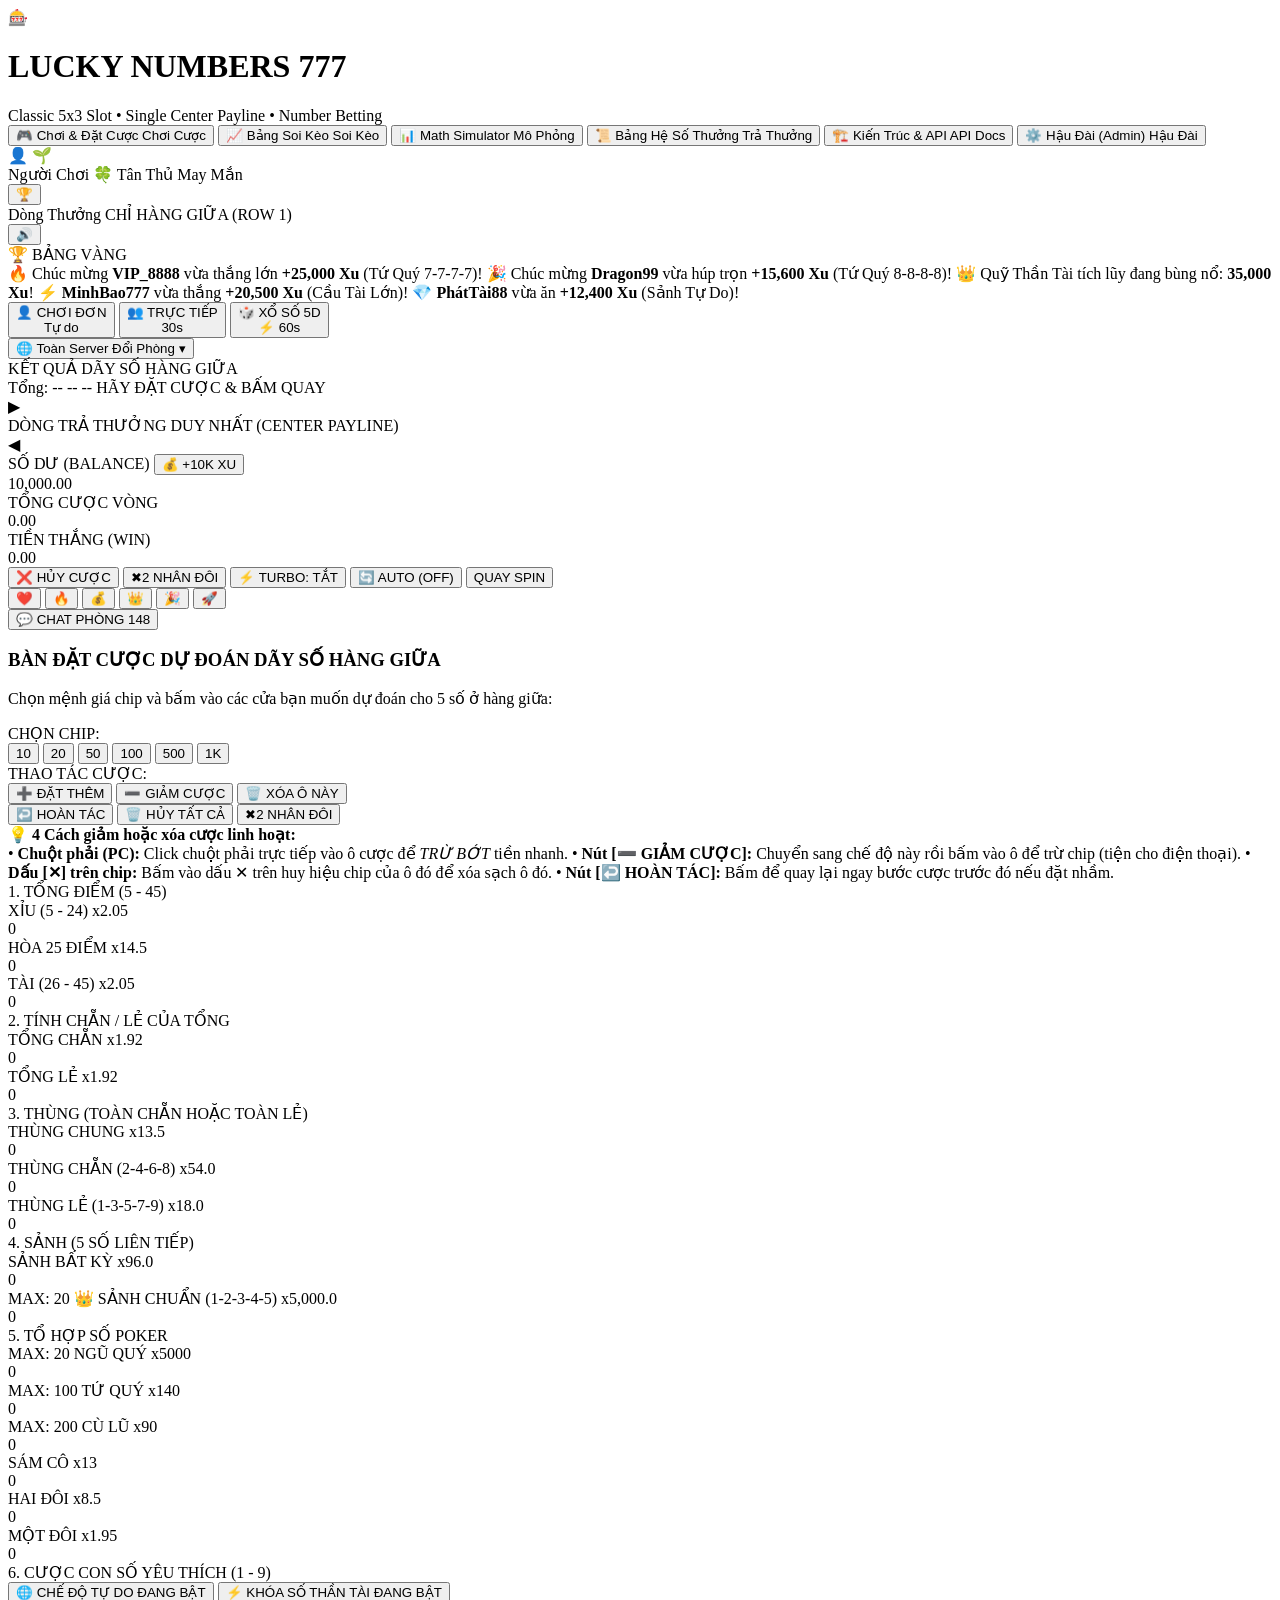
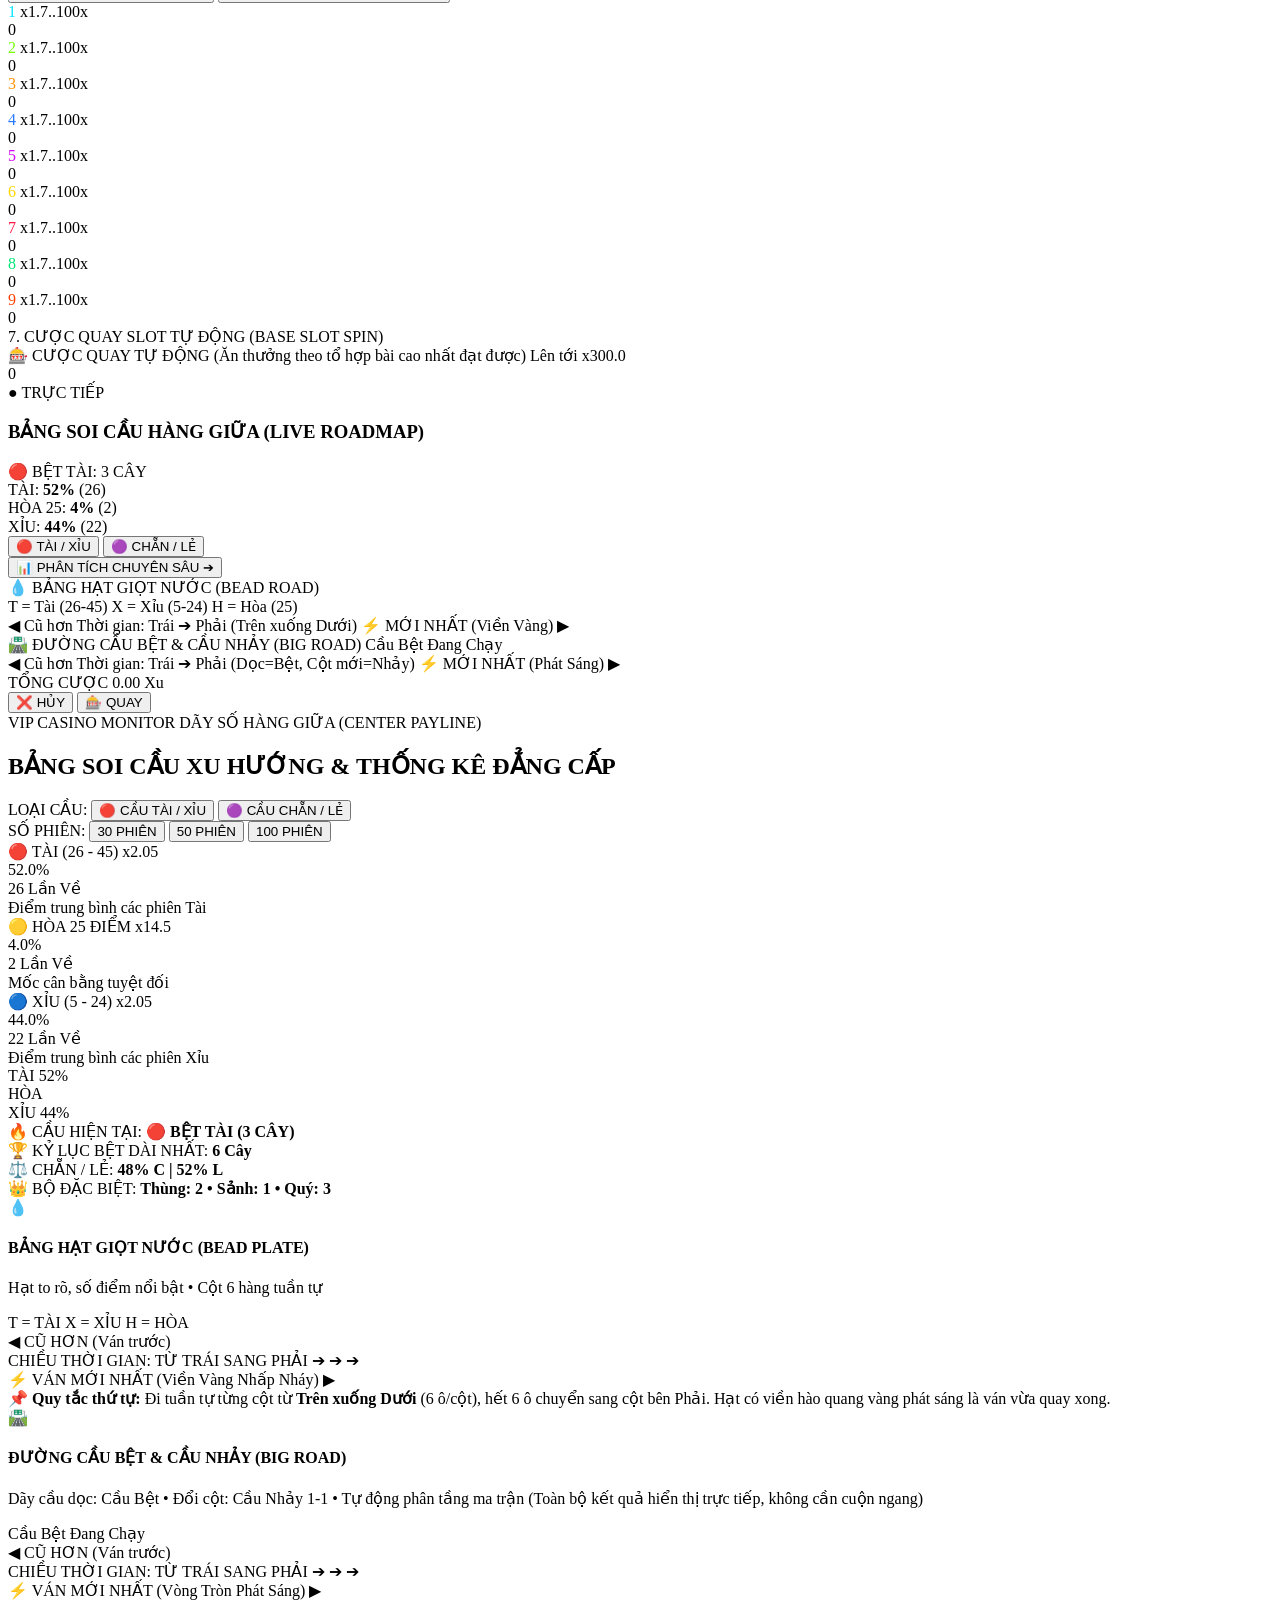
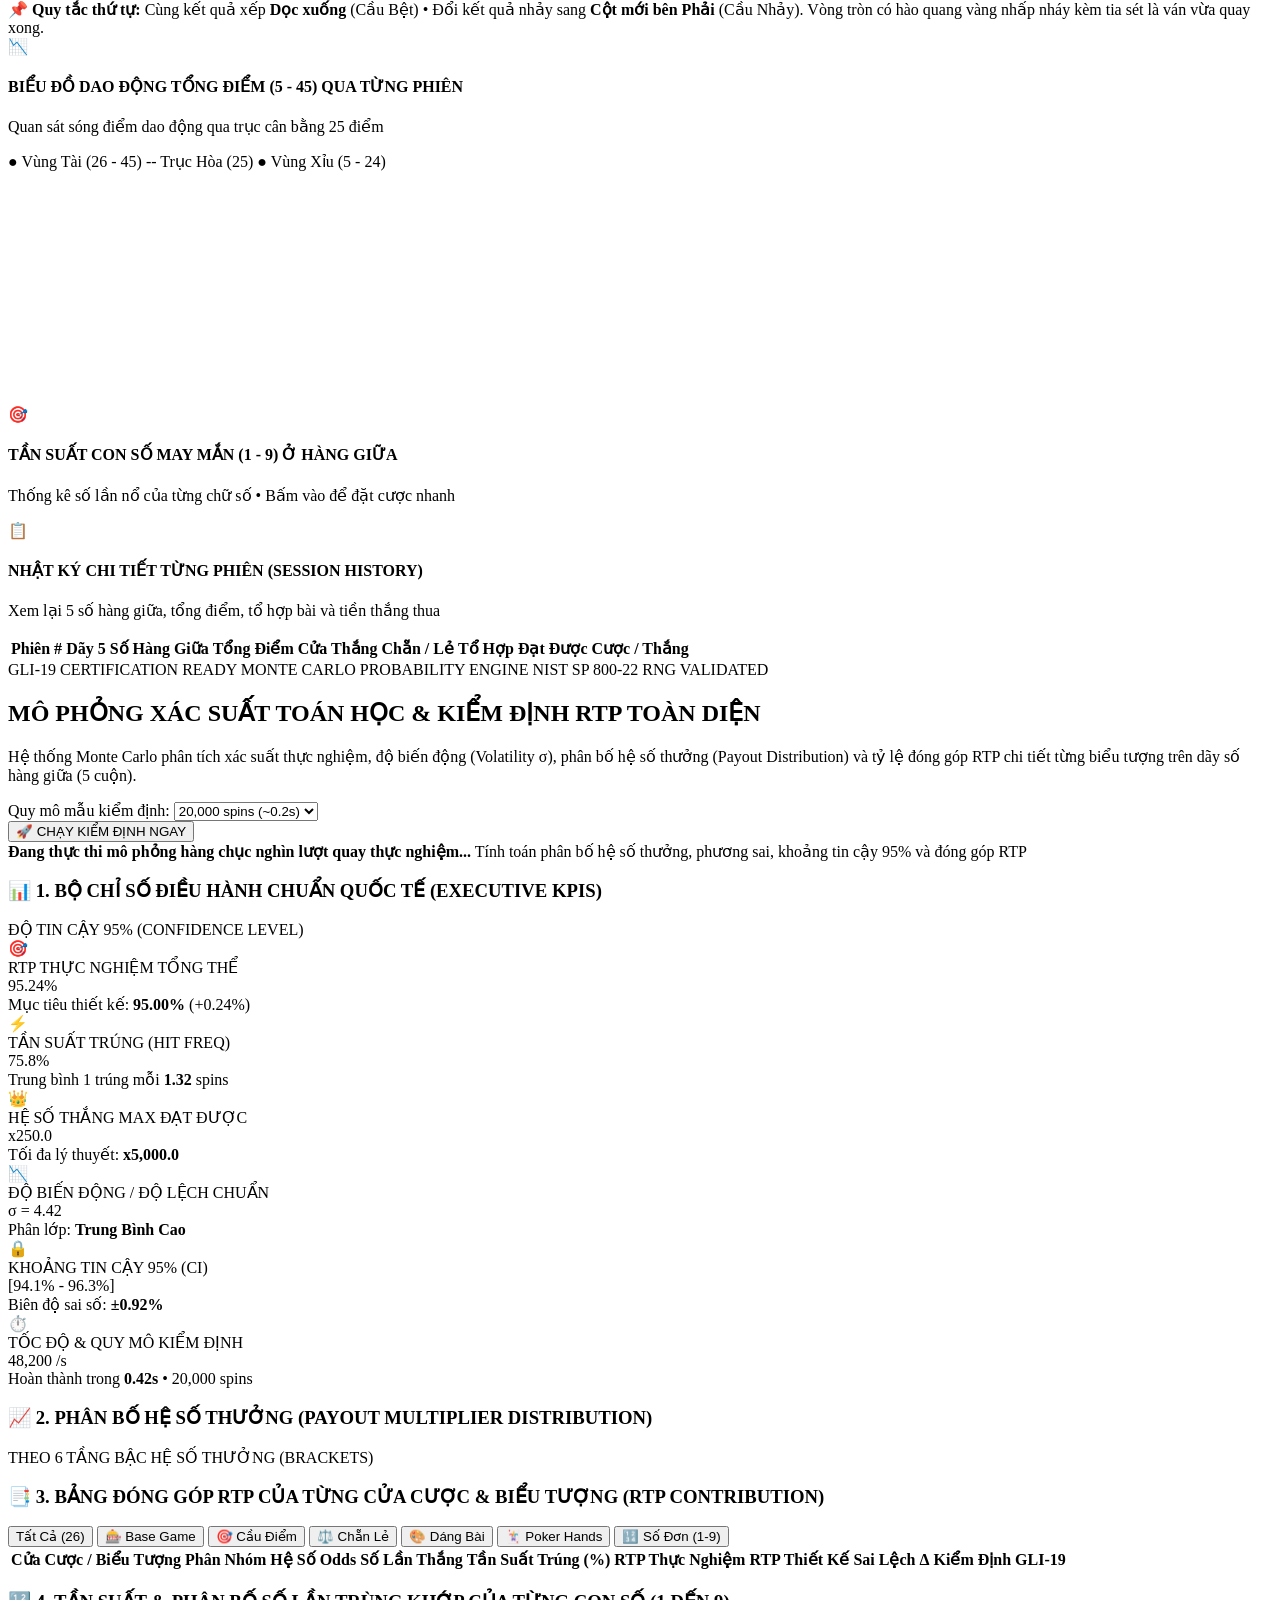
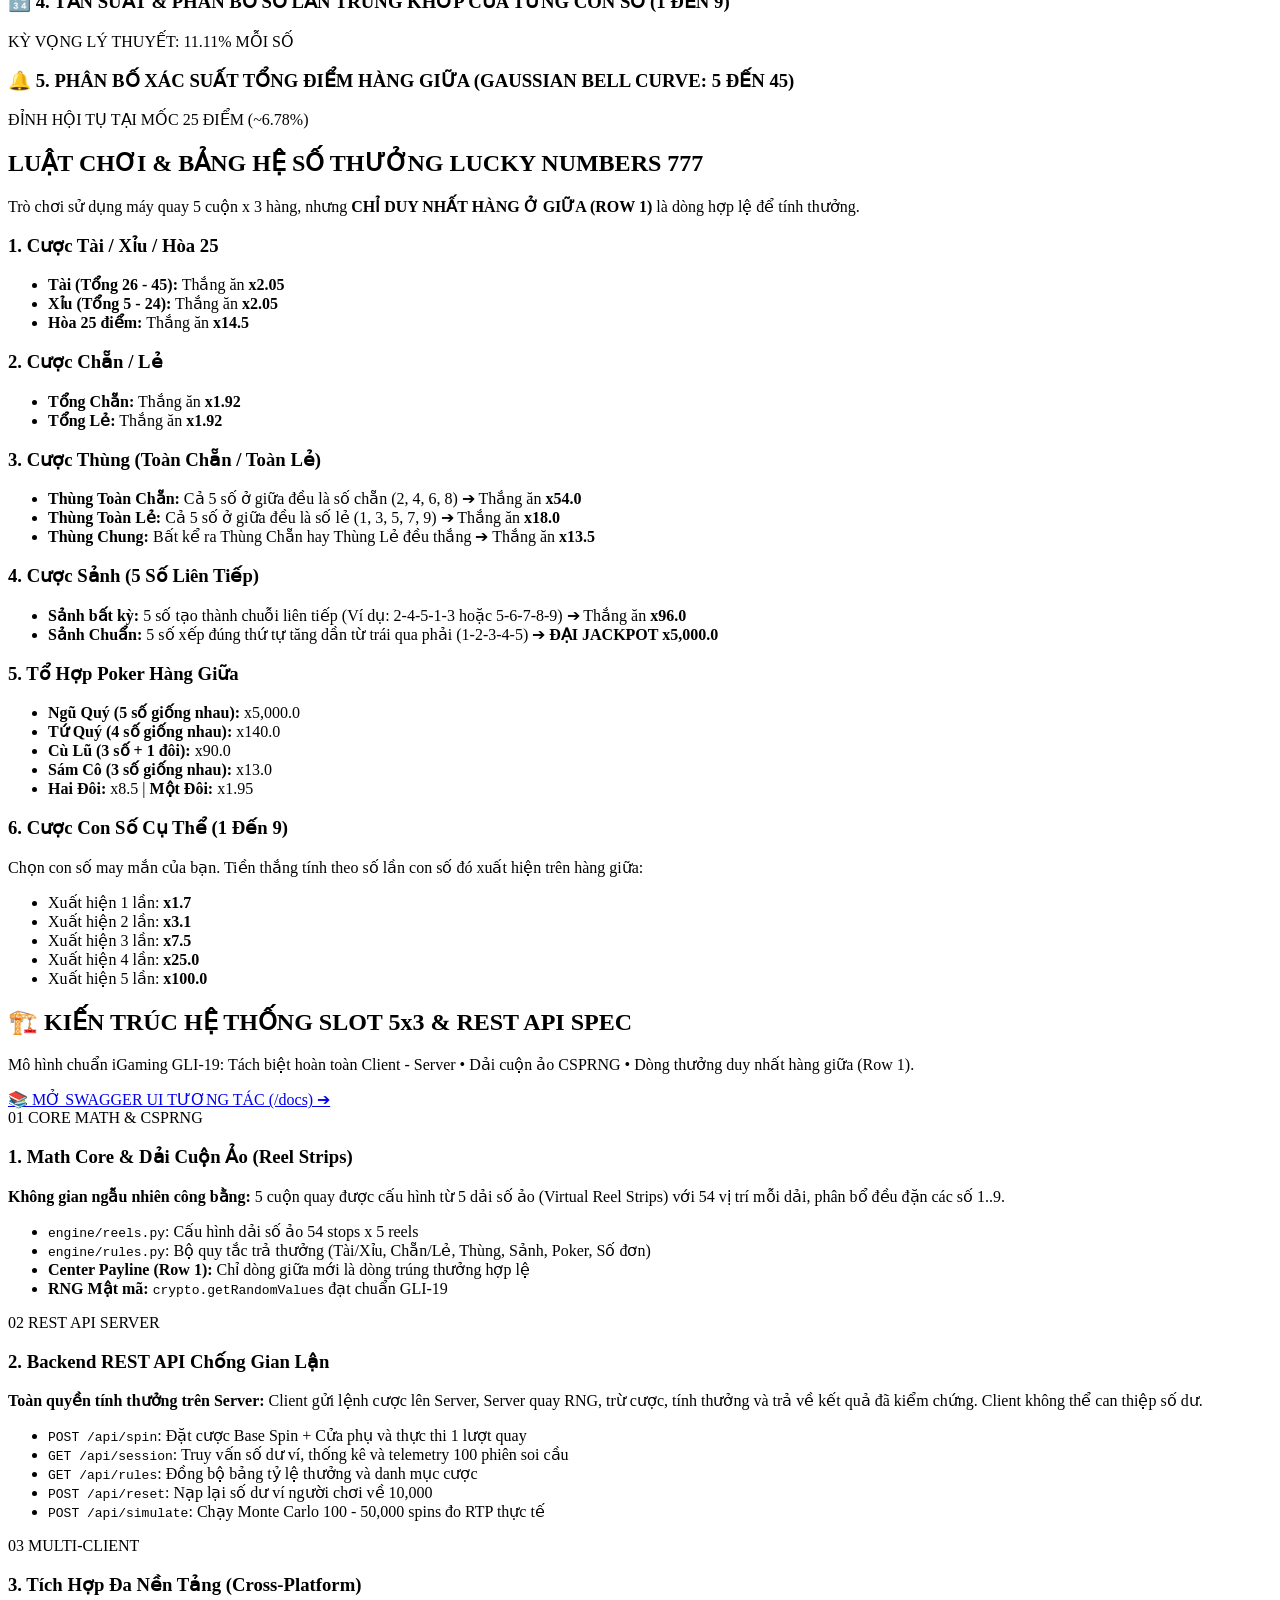
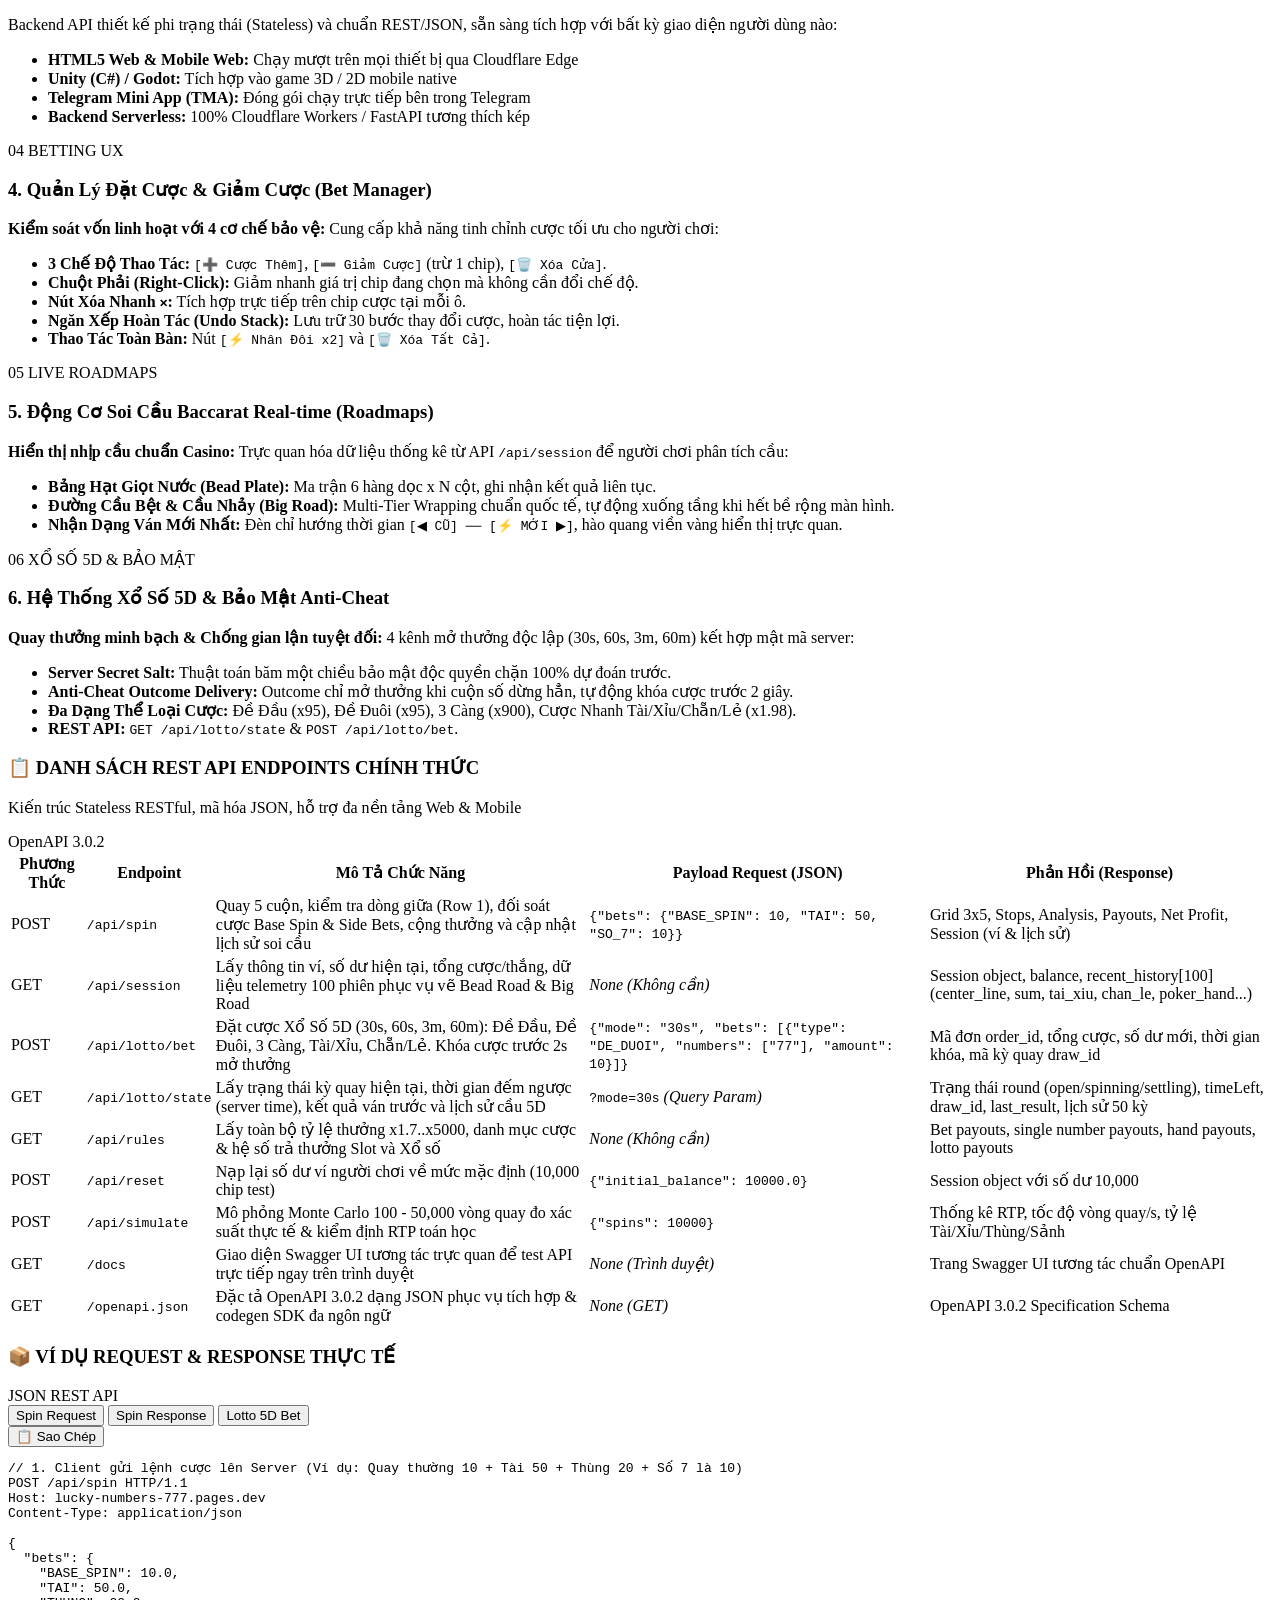
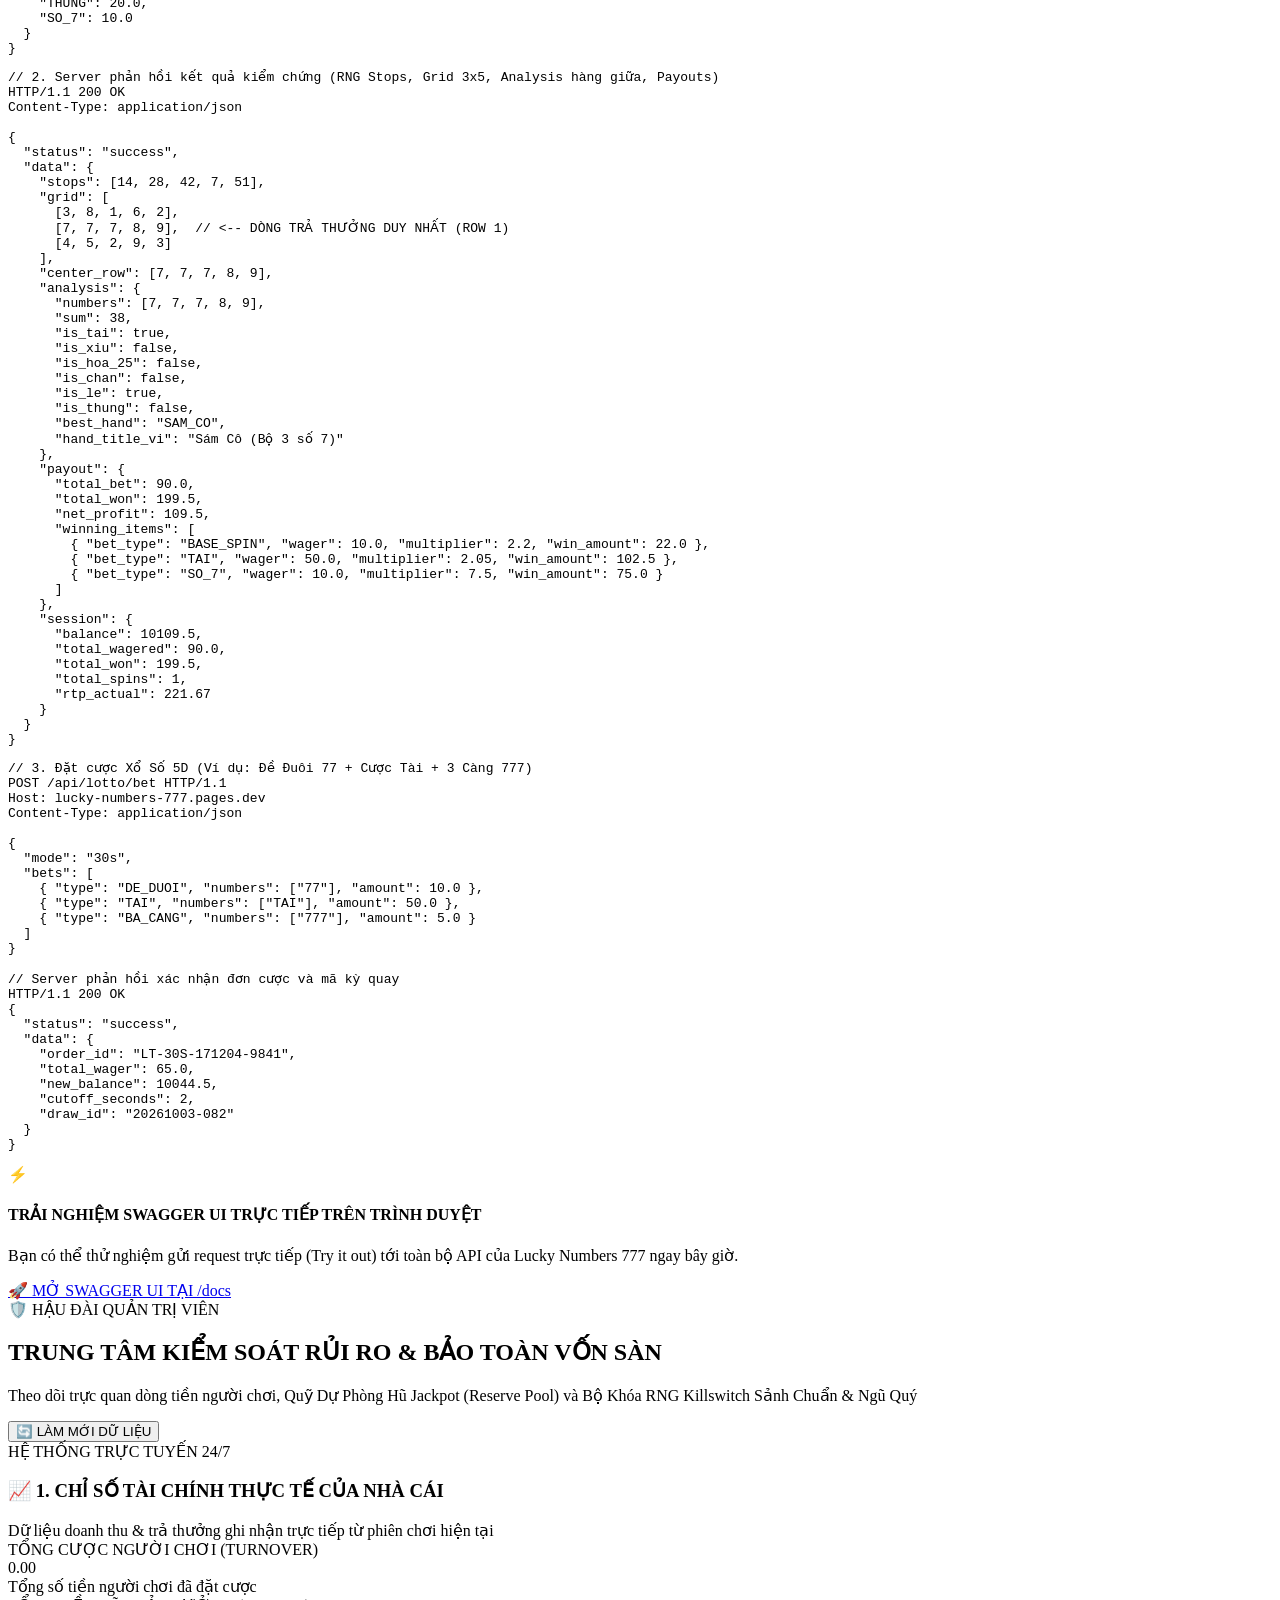
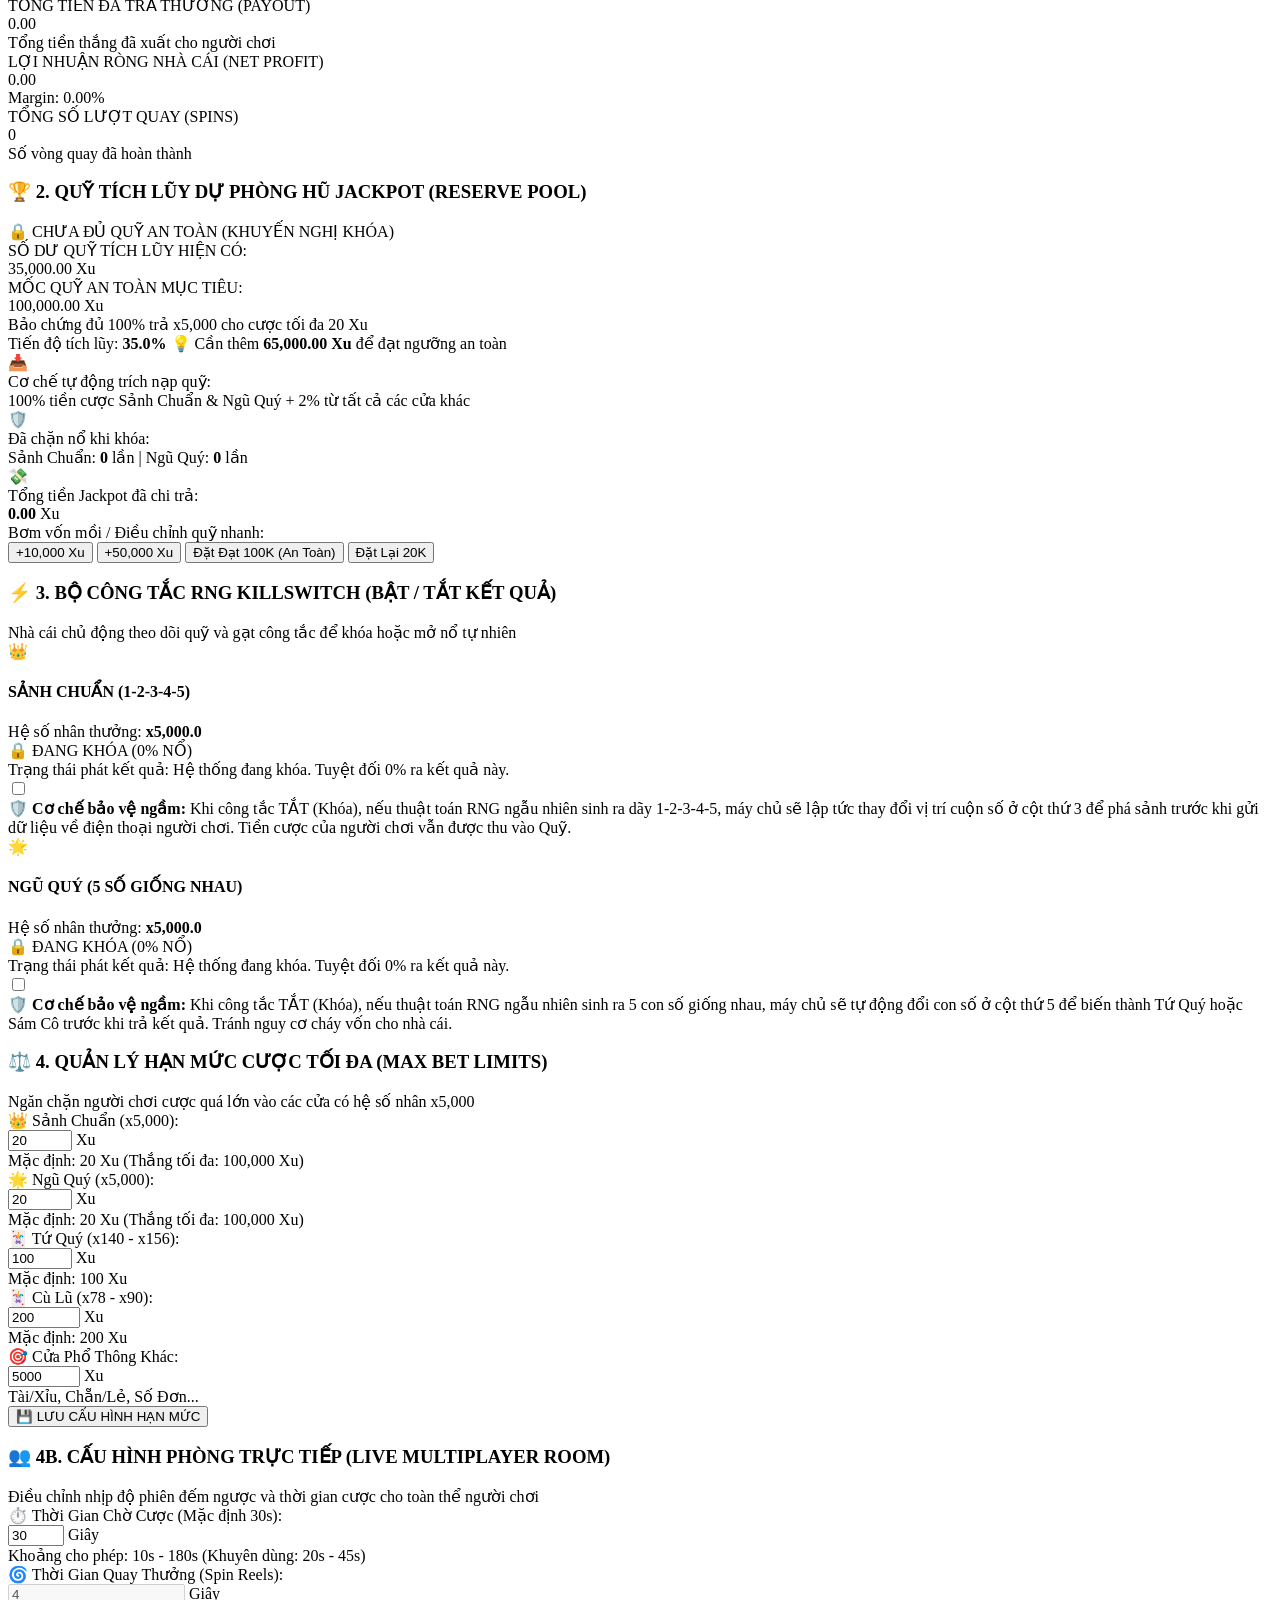
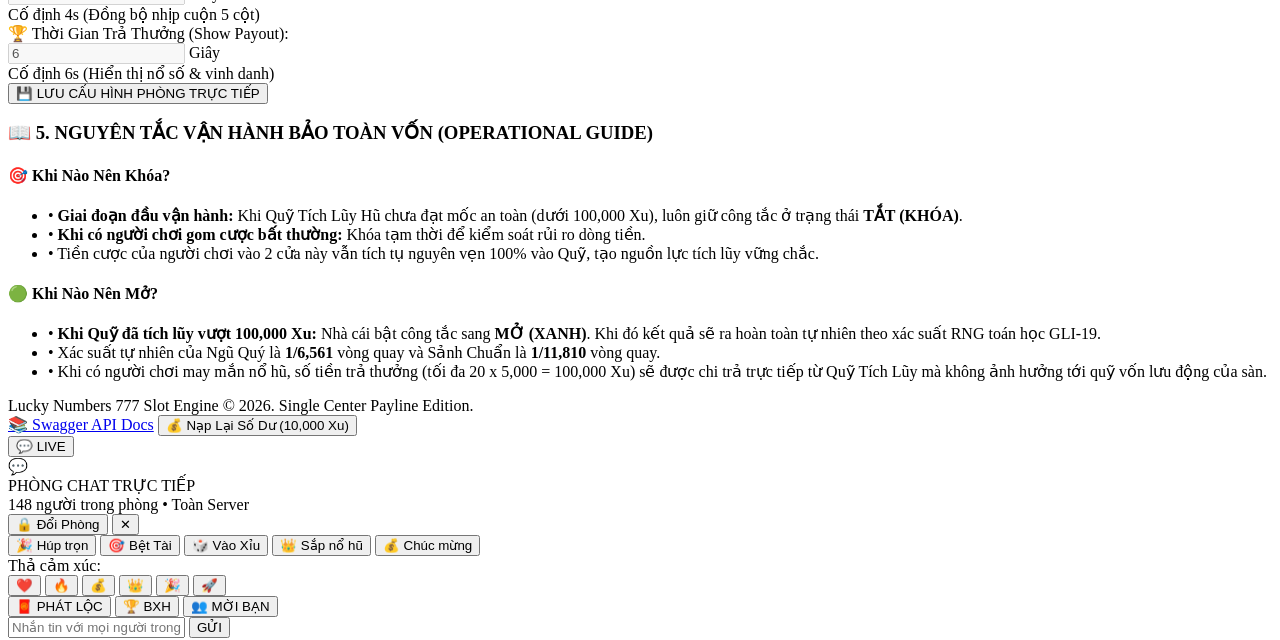
==== commit aa5e9d84: "feat(ui): redesign api docs for full mobile responsiveness and no text overlapping" ====
--- a/number-slot-777/web/index.html
+++ b/number-slot-777/web/index.html
@@ -6,7 +6,7 @@
   <meta name="format-detection" content="telephone=no">
   <title>Lucky Numbers 777 - Classic 5x3 Number Slot</title>
   <script src="https://telegram.org/js/telegram-web-app.js"></script>
-  <link rel="stylesheet" href="/static/style.css?v=20261002_lottocountdown01">
+  <link rel="stylesheet" href="/static/style.css?v=20261003_modereset01">
   <link rel="preconnect" href="https://fonts.googleapis.com">
   <link rel="preconnect" href="https://fonts.gstatic.com" crossorigin>
   <link href="https://fonts.googleapis.com/css2?family=Be+Vietnam+Pro:ital,wght@0,300;0,400;0,500;0,600;0,700;0,800;0,900;1,400;1,600;1,700&family=Orbitron:wght@600;700;800;900&display=swap&subset=vietnamese" rel="stylesheet">
@@ -718,7 +718,7 @@
 
             <!-- Ô Tự Nhập Số Nhanh Bằng Phím -->
             <div class="lotto-quick-input-box">
-              <input type="text" id="inputLottoCustomNumbers" class="lqi-input" placeholder="Hoặc tự gõ số: 48, 79, 99..." autocomplete="off" />
+              <input type="text" id="inputLottoCustomNumbers" class="lqi-input" placeholder="Hoặc tự gõ số: 48, 79, 99..." autocomplete="off" inputmode="numeric" pattern="[0-9\s,;|]*" title="Chỉ nhập các chữ số (0-9) và dấu cách/phẩy" />
               <button type="button" class="lqi-btn-add" id="btnAddCustomNumbers">Thêm Số</button>
             </div>
 
@@ -1447,8 +1447,8 @@
     <main id="tab-architecture" class="tab-content">
       <div class="arch-panel">
         <div class="arch-header-banner">
-          <div>
-            <h2>🏗️ KIẾN TRÚC HỆ THỐNG SLOT 5x3 ĐẶT CƯỢC THEO CON SỐ</h2>
+          <div class="ahb-text">
+            <h2>🏗️ KIẾN TRÚC HỆ THỐNG SLOT 5x3 & REST API SPEC</h2>
             <p>Mô hình chuẩn iGaming GLI-19: Tách biệt hoàn toàn Client - Server • Dải cuộn ảo CSPRNG • Dòng thưởng duy nhất hàng giữa (Row 1).</p>
           </div>
           <div class="arch-header-actions">
@@ -1458,19 +1458,25 @@
 
         <div class="arch-cards-grid">
           <div class="arch-card">
-            <span class="card-num">01</span>
+            <div class="arch-card-header">
+              <span class="card-num">01</span>
+              <span class="card-badge">CORE MATH & CSPRNG</span>
+            </div>
             <h3>1. Math Core & Dải Cuộn Ảo (Reel Strips)</h3>
             <p><strong>Không gian ngẫu nhiên công bằng:</strong> 5 cuộn quay được cấu hình từ 5 dải số ảo (Virtual Reel Strips) với 54 vị trí mỗi dải, phân bổ đều đặn các số 1..9.</p>
             <ul>
               <li><code>engine/reels.py</code>: Cấu hình dải số ảo 54 stops x 5 reels</li>
               <li><code>engine/rules.py</code>: Bộ quy tắc trả thưởng (Tài/Xỉu, Chẵn/Lẻ, Thùng, Sảnh, Poker, Số đơn)</li>
               <li><strong>Center Payline (Row 1):</strong> Chỉ dòng giữa mới là dòng trúng thưởng hợp lệ</li>
-              <li><strong>RNG Mật mã:</strong> <code>crypto.getRandomValues</code> / <code>secrets</code> đạt chuẩn GLI-19</li>
+              <li><strong>RNG Mật mã:</strong> <code>crypto.getRandomValues</code> đạt chuẩn GLI-19</li>
             </ul>
           </div>
 
           <div class="arch-card">
-            <span class="card-num">02</span>
+            <div class="arch-card-header">
+              <span class="card-num">02</span>
+              <span class="card-badge">REST API SERVER</span>
+            </div>
             <h3>2. Backend REST API Chống Gian Lận</h3>
             <p><strong>Toàn quyền tính thưởng trên Server:</strong> Client gửi lệnh cược lên Server, Server quay RNG, trừ cược, tính thưởng và trả về kết quả đã kiểm chứng. Client không thể can thiệp số dư.</p>
             <ul>
@@ -1483,7 +1489,10 @@
           </div>
 
           <div class="arch-card">
-            <span class="card-num">03</span>
+            <div class="arch-card-header">
+              <span class="card-num">03</span>
+              <span class="card-badge">MULTI-CLIENT</span>
+            </div>
             <h3>3. Tích Hợp Đa Nền Tảng (Cross-Platform)</h3>
             <p>Backend API thiết kế phi trạng thái (Stateless) và chuẩn REST/JSON, sẵn sàng tích hợp với bất kỳ giao diện người dùng nào:</p>
             <ul>
@@ -1495,26 +1504,47 @@
           </div>
 
           <div class="arch-card">
-            <span class="card-num">04</span>
+            <div class="arch-card-header">
+              <span class="card-num">04</span>
+              <span class="card-badge">BETTING UX</span>
+            </div>
             <h3>4. Quản Lý Đặt Cược & Giảm Cược (Bet Manager)</h3>
             <p><strong>Kiểm soát vốn linh hoạt với 4 cơ chế bảo vệ:</strong> Cung cấp khả năng tinh chỉnh cược tối ưu cho người chơi:</p>
             <ul>
-              <li><strong>3 Chế Độ Thao Tác:</strong> <code>[➕ Cược Thêm]</code>, <code>[➖ Giảm Cược]</code> (trừ 1 chip), <code>[🗑️ Xóa Cửa]</code> (hủy ngay cửa cược).</li>
+              <li><strong>3 Chế Độ Thao Tác:</strong> <code>[➕ Cược Thêm]</code>, <code>[➖ Giảm Cược]</code> (trừ 1 chip), <code>[🗑️ Xóa Cửa]</code>.</li>
               <li><strong>Chuột Phải (Right-Click):</strong> Giảm nhanh giá trị chip đang chọn mà không cần đổi chế độ.</li>
               <li><strong>Nút Xóa Nhanh <code>✕</code>:</strong> Tích hợp trực tiếp trên chip cược tại mỗi ô.</li>
-              <li><strong>Ngăn Xếp Hoàn Tác (Undo Stack):</strong> Lưu trữ 30 bước thay đổi cược, hoàn tác bằng phím <code>[↩️ Hoàn tác]</code>.</li>
-              <li><strong>Thao Tác Toàn Bàn:</strong> Nút <code>[⚡ Nhân Đôi x2]</code> và <code>[🗑️ Xóa Tất Cả]</code> tiện lợi.</li>
+              <li><strong>Ngăn Xếp Hoàn Tác (Undo Stack):</strong> Lưu trữ 30 bước thay đổi cược, hoàn tác tiện lợi.</li>
+              <li><strong>Thao Tác Toàn Bàn:</strong> Nút <code>[⚡ Nhân Đôi x2]</code> và <code>[🗑️ Xóa Tất Cả]</code>.</li>
             </ul>
           </div>
 
           <div class="arch-card">
-            <span class="card-num">05</span>
+            <div class="arch-card-header">
+              <span class="card-num">05</span>
+              <span class="card-badge">LIVE ROADMAPS</span>
+            </div>
             <h3>5. Động Cơ Soi Cầu Baccarat Real-time (Roadmaps)</h3>
             <p><strong>Hiển thị nhịp cầu chuẩn Casino:</strong> Trực quan hóa dữ liệu thống kê từ API <code>/api/session</code> để người chơi phân tích cầu:</p>
             <ul>
-              <li><strong>Bảng Hạt Giọt Nước (Bead Plate):</strong> Ma trận 6 hàng dọc x N cột, ghi nhận kết quả theo thứ tự từ trên xuống dưới, hết cột chuyển sang cột tiếp theo bên phải.</li>
-              <li><strong>Đường Cầu Bệt & Cầu Nhảy (Big Road):</strong> Công nghệ Multi-Tier Wrapping chuẩn quốc tế, tự động xuống tầng khi hết bề rộng màn hình, <strong>triệt tiêu hoàn toàn thanh cuộn ngang</strong>.</li>
-              <li><strong>Nhận Dạng Ván Mới Nhất:</strong> Đèn chỉ hướng thời gian <code>[ ◀ CŨ HƠN ] ─── CHIỀU THỜI GIAN ─── [ ⚡ VÁN MỚI NHẤT ▶ ]</code>, hào quang viền vàng xung nhịp và nhãn <code>⚡ MỚI</code> hiển thị trực quan tại hạt/chấm kết quả mới nhất.</li>
+              <li><strong>Bảng Hạt Giọt Nước (Bead Plate):</strong> Ma trận 6 hàng dọc x N cột, ghi nhận kết quả liên tục.</li>
+              <li><strong>Đường Cầu Bệt & Cầu Nhảy (Big Road):</strong> Multi-Tier Wrapping chuẩn quốc tế, tự động xuống tầng khi hết bề rộng màn hình.</li>
+              <li><strong>Nhận Dạng Ván Mới Nhất:</strong> Đèn chỉ hướng thời gian <code>[◀ CŨ] ── [⚡ MỚI ▶]</code>, hào quang viền vàng hiển thị trực quan.</li>
+            </ul>
+          </div>
+
+          <div class="arch-card">
+            <div class="arch-card-header">
+              <span class="card-num">06</span>
+              <span class="card-badge">XỔ SỐ 5D & BẢO MẬT</span>
+            </div>
+            <h3>6. Hệ Thống Xổ Số 5D & Bảo Mật Anti-Cheat</h3>
+            <p><strong>Quay thưởng minh bạch & Chống gian lận tuyệt đối:</strong> 4 kênh mở thưởng độc lập (30s, 60s, 3m, 60m) kết hợp mật mã server:</p>
+            <ul>
+              <li><strong>Server Secret Salt:</strong> Thuật toán băm một chiều bảo mật độc quyền chặn 100% dự đoán trước.</li>
+              <li><strong>Anti-Cheat Outcome Delivery:</strong> Outcome chỉ mở thưởng khi cuộn số dừng hẳn, tự động khóa cược trước 2 giây.</li>
+              <li><strong>Đa Dạng Thể Loại Cược:</strong> Đề Đầu (x95), Đề Đuôi (x95), 3 Càng (x900), Cược Nhanh Tài/Xỉu/Chẵn/Lẻ (x1.98).</li>
+              <li><strong>REST API:</strong> <code>GET /api/lotto/state</code> & <code>POST /api/lotto/bet</code>.</li>
             </ul>
           </div>
         </div>
@@ -1522,7 +1552,10 @@
         <!-- BẢNG TỔNG HỢP ENDPOINT REST API -->
         <div class="arch-endpoints-card">
           <div class="card-top-row">
-            <h3>📋 DANH SÁCH REST API ENDPOINTS CHÍNH THỨC</h3>
+            <div class="ctr-title">
+              <h3>📋 DANH SÁCH REST API ENDPOINTS CHÍNH THỨC</h3>
+              <p class="ctr-sub">Kiến trúc Stateless RESTful, mã hóa JSON, hỗ trợ đa nền tảng Web & Mobile</p>
+            </div>
             <span class="badge-tag">OpenAPI 3.0.2</span>
           </div>
           <div class="table-scroll-wrap">
@@ -1538,53 +1571,67 @@
               </thead>
               <tbody>
                 <tr>
-                  <td><span class="http-badge post">POST</span></td>
-                  <td><code>/api/spin</code></td>
-                  <td>Quay 5 cuộn, kiểm tra dòng giữa (Row 1), đối soát cược Base Spin & Side Bets, cộng thưởng và cập nhật lịch sử soi cầu</td>
-                  <td><code>{"bets": {"BASE_SPIN": 10, "TAI": 50, "SO_7": 10}}</code></td>
-                  <td>Grid 3x5, Stops, Analysis, Payouts, Net Profit, Session (ví & lịch sử)</td>
+                  <td data-label="Phương Thức"><span class="http-badge post">POST</span></td>
+                  <td data-label="Endpoint"><code class="ep-url">/api/spin</code></td>
+                  <td data-label="Mô Tả Chức Năng">Quay 5 cuộn, kiểm tra dòng giữa (Row 1), đối soát cược Base Spin & Side Bets, cộng thưởng và cập nhật lịch sử soi cầu</td>
+                  <td data-label="Payload Request"><code>{"bets": {"BASE_SPIN": 10, "TAI": 50, "SO_7": 10}}</code></td>
+                  <td data-label="Phản Hồi (Response)">Grid 3x5, Stops, Analysis, Payouts, Net Profit, Session (ví & lịch sử)</td>
                 </tr>
                 <tr>
-                  <td><span class="http-badge get">GET</span></td>
-                  <td><code>/api/session</code></td>
-                  <td>Lấy thông tin ví, số dư hiện tại, tổng cược/thắng, dữ liệu telemetry 100 phiên phục vụ vẽ Bead Road & Big Road</td>
-                  <td><em>None</em></td>
-                  <td>Session object, balance, recent_history[100] (center_line, sum, tai_xiu, chan_le, poker_hand...)</td>
+                  <td data-label="Phương Thức"><span class="http-badge get">GET</span></td>
+                  <td data-label="Endpoint"><code class="ep-url">/api/session</code></td>
+                  <td data-label="Mô Tả Chức Năng">Lấy thông tin ví, số dư hiện tại, tổng cược/thắng, dữ liệu telemetry 100 phiên phục vụ vẽ Bead Road & Big Road</td>
+                  <td data-label="Payload Request"><em class="text-muted">None (Không cần)</em></td>
+                  <td data-label="Phản Hồi (Response)">Session object, balance, recent_history[100] (center_line, sum, tai_xiu, chan_le, poker_hand...)</td>
                 </tr>
                 <tr>
-                  <td><span class="http-badge get">GET</span></td>
-                  <td><code>/api/rules</code></td>
-                  <td>Lấy toàn bộ tỷ lệ thưởng x1.7..x5000, danh mục cược</td>
-                  <td><em>None</em></td>
-                  <td>Bet payouts, single number payouts, hand payouts</td>
+                  <td data-label="Phương Thức"><span class="http-badge post">POST</span></td>
+                  <td data-label="Endpoint"><code class="ep-url">/api/lotto/bet</code></td>
+                  <td data-label="Mô Tả Chức Năng">Đặt cược Xổ Số 5D (30s, 60s, 3m, 60m): Đề Đầu, Đề Đuôi, 3 Càng, Tài/Xỉu, Chẵn/Lẻ. Khóa cược trước 2s mở thưởng</td>
+                  <td data-label="Payload Request"><code>{"mode": "30s", "bets": [{"type": "DE_DUOI", "numbers": ["77"], "amount": 10}]}</code></td>
+                  <td data-label="Phản Hồi (Response)">Mã đơn order_id, tổng cược, số dư mới, thời gian khóa, mã kỳ quay draw_id</td>
                 </tr>
                 <tr>
-                  <td><span class="http-badge post">POST</span></td>
-                  <td><code>/api/reset</code></td>
-                  <td>Nạp lại số dư ví người chơi về mức mặc định</td>
-                  <td><code>{"initial_balance": 10000.0}</code></td>
-                  <td>Session object với số dư 10,000</td>
+                  <td data-label="Phương Thức"><span class="http-badge get">GET</span></td>
+                  <td data-label="Endpoint"><code class="ep-url">/api/lotto/state</code></td>
+                  <td data-label="Mô Tả Chức Năng">Lấy trạng thái kỳ quay hiện tại, thời gian đếm ngược (server time), kết quả ván trước và lịch sử cầu 5D</td>
+                  <td data-label="Payload Request"><code class="text-muted">?mode=30s</code> <em>(Query Param)</em></td>
+                  <td data-label="Phản Hồi (Response)">Trạng thái round (open/spinning/settling), timeLeft, draw_id, last_result, lịch sử 50 kỳ</td>
                 </tr>
                 <tr>
-                  <td><span class="http-badge post">POST</span></td>
-                  <td><code>/api/simulate</code></td>
-                  <td>Mô phỏng Monte Carlo 100 - 50,000 vòng quay đo xác suất thực tế</td>
-                  <td><code>{"spins": 10000}</code></td>
-                  <td>Thống kê RTP, tốc độ vòng quay/s, tỷ lệ Tài/Xỉu/Thùng/Sảnh</td>
+                  <td data-label="Phương Thức"><span class="http-badge get">GET</span></td>
+                  <td data-label="Endpoint"><code class="ep-url">/api/rules</code></td>
+                  <td data-label="Mô Tả Chức Năng">Lấy toàn bộ tỷ lệ thưởng x1.7..x5000, danh mục cược & hệ số trả thưởng Slot và Xổ số</td>
+                  <td data-label="Payload Request"><em class="text-muted">None (Không cần)</em></td>
+                  <td data-label="Phản Hồi (Response)">Bet payouts, single number payouts, hand payouts, lotto payouts</td>
                 </tr>
                 <tr>
-                  <td><span class="http-badge get">GET</span></td>
-                  <td><code>/docs</code></td>
-                  <td>Giao diện Swagger UI tương tác trực quan để test API trực tiếp</td>
-                  <td><em>None</em></td>
-                  <td>Trang Swagger UI tương tác chuẩn OpenAPI</td>
+                  <td data-label="Phương Thức"><span class="http-badge post">POST</span></td>
+                  <td data-label="Endpoint"><code class="ep-url">/api/reset</code></td>
+                  <td data-label="Mô Tả Chức Năng">Nạp lại số dư ví người chơi về mức mặc định (10,000 chip test)</td>
+                  <td data-label="Payload Request"><code>{"initial_balance": 10000.0}</code></td>
+                  <td data-label="Phản Hồi (Response)">Session object với số dư 10,000</td>
                 </tr>
                 <tr>
-                  <td><span class="http-badge get">GET</span></td>
-                  <td><code>/openapi.json</code></td>
-                  <td>Đặc tả OpenAPI 3.0.2 dạng JSON phục vụ tích hợp & codegen</td>
-                  <td><em>None</em></td>
-                  <td>OpenAPI 3.0.2 Specification Schema</td>
+                  <td data-label="Phương Thức"><span class="http-badge post">POST</span></td>
+                  <td data-label="Endpoint"><code class="ep-url">/api/simulate</code></td>
+                  <td data-label="Mô Tả Chức Năng">Mô phỏng Monte Carlo 100 - 50,000 vòng quay đo xác suất thực tế & kiểm định RTP toán học</td>
+                  <td data-label="Payload Request"><code>{"spins": 10000}</code></td>
+                  <td data-label="Phản Hồi (Response)">Thống kê RTP, tốc độ vòng quay/s, tỷ lệ Tài/Xỉu/Thùng/Sảnh</td>
+                </tr>
+                <tr>
+                  <td data-label="Phương Thức"><span class="http-badge get">GET</span></td>
+                  <td data-label="Endpoint"><code class="ep-url">/docs</code></td>
+                  <td data-label="Mô Tả Chức Năng">Giao diện Swagger UI tương tác trực quan để test API trực tiếp ngay trên trình duyệt</td>
+                  <td data-label="Payload Request"><em class="text-muted">None (Trình duyệt)</em></td>
+                  <td data-label="Phản Hồi (Response)">Trang Swagger UI tương tác chuẩn OpenAPI</td>
+                </tr>
+                <tr>
+                  <td data-label="Phương Thức"><span class="http-badge get">GET</span></td>
+                  <td data-label="Endpoint"><code class="ep-url">/openapi.json</code></td>
+                  <td data-label="Mô Tả Chức Năng">Đặc tả OpenAPI 3.0.2 dạng JSON phục vụ tích hợp & codegen SDK đa ngôn ngữ</td>
+                  <td data-label="Payload Request"><em class="text-muted">None (GET)</em></td>
+                  <td data-label="Phản Hồi (Response)">OpenAPI 3.0.2 Specification Schema</td>
                 </tr>
               </tbody>
             </table>
@@ -1594,12 +1641,26 @@
         <!-- CODE PREVIEW REQUEST / RESPONSE -->
         <div class="api-doc-box">
           <div class="doc-box-header">
-            <h3>Ví Dụ Request & Response Chi Tiết: <code>POST /api/spin</code></h3>
-            <span class="badge-tag">JSON API</span>
-          </div>
-          <div class="code-preview">
-<pre><code>// 1. Client gửi lệnh cược lên Server (Ví dụ: Quay thường 10 + Cược Tài 50 + Cược Thùng 20 + Cược Con Số 7 là 10)
+            <div class="doc-box-title">
+              <h3>📦 VÍ DỤ REQUEST & RESPONSE THỰC TẾ</h3>
+              <span class="badge-tag">JSON REST API</span>
+            </div>
+            <div class="doc-box-actions">
+              <div class="doc-code-tabs" role="tablist">
+                <button type="button" class="dct-tab active" data-tab="spin-req">Spin Request</button>
+                <button type="button" class="dct-tab" data-tab="spin-res">Spin Response</button>
+                <button type="button" class="dct-tab" data-tab="lotto-req">Lotto 5D Bet</button>
+              </div>
+              <button type="button" id="btnCopyApiDoc" class="btn-copy-code" title="Sao chép JSON">
+                <span class="btn-copy-icon">📋</span> <span class="btn-copy-text">Sao Chép</span>
+              </button>
+            </div>
+          </div>
+          <div class="code-preview-container">
+            <div id="codeTab-spin-req" class="code-tab-pane active">
+              <pre><code id="codeText-spin-req">// 1. Client gửi lệnh cược lên Server (Ví dụ: Quay thường 10 + Tài 50 + Thùng 20 + Số 7 là 10)
 POST /api/spin HTTP/1.1
+Host: lucky-numbers-777.pages.dev
 Content-Type: application/json
 
 {
@@ -1609,9 +1670,10 @@
     "THUNG": 20.0,
     "SO_7": 10.0
   }
-}
-
-// 2. Server phản hồi kết quả kiểm chứng (RNG Stops, Grid 3x5, Analysis hàng giữa, Payouts & Session Telemetry)
+}</code></pre>
+            </div>
+            <div id="codeTab-spin-res" class="code-tab-pane">
+              <pre><code id="codeText-spin-res">// 2. Server phản hồi kết quả kiểm chứng (RNG Stops, Grid 3x5, Analysis hàng giữa, Payouts)
 HTTP/1.1 200 OK
 Content-Type: application/json
 
@@ -1634,44 +1696,20 @@
       "is_chan": false,
       "is_le": true,
       "is_thung": false,
-      "is_thung_chan": false,
-      "is_thung_le": false,
-      "is_sanh": false,
-      "is_sanh_chuan": false,
       "best_hand": "SAM_CO",
-      "hand_title_vi": "Sám Cô (Bộ 3 số 7)",
-      "counts": { "7": 3, "8": 1, "9": 1 }
+      "hand_title_vi": "Sám Cô (Bộ 3 số 7)"
     },
     "payout": {
       "total_bet": 90.0,
       "total_won": 199.5,
       "net_profit": 109.5,
       "winning_items": [
-        {
-          "bet_type": "BASE_SPIN",
-          "wager": 10.0,
-          "multiplier": 2.2,
-          "win_amount": 22.0,
-          "reason_vi": "Ăn tổ hợp Base Game: Sám Cô (x2.2)"
-        },
-        {
-          "bet_type": "TAI",
-          "wager": 50.0,
-          "multiplier": 2.05,
-          "win_amount": 102.5,
-          "reason_vi": "Tổng 38 > 25 (TÀI)"
-        },
-        {
-          "bet_type": "SO_7",
-          "wager": 10.0,
-          "multiplier": 7.5,
-          "win_amount": 75.0,
-          "reason_vi": "Số 7 xuất hiện 3 lần"
-        }
+        { "bet_type": "BASE_SPIN", "wager": 10.0, "multiplier": 2.2, "win_amount": 22.0 },
+        { "bet_type": "TAI", "wager": 50.0, "multiplier": 2.05, "win_amount": 102.5 },
+        { "bet_type": "SO_7", "wager": 10.0, "multiplier": 7.5, "win_amount": 75.0 }
       ]
     },
     "session": {
-      "session_id": "num-cf-a89f21d",
       "balance": 10109.5,
       "total_wagered": 90.0,
       "total_won": 199.5,
@@ -1680,6 +1718,35 @@
     }
   }
 }</code></pre>
+            </div>
+            <div id="codeTab-lotto-req" class="code-tab-pane">
+              <pre><code id="codeText-lotto-req">// 3. Đặt cược Xổ Số 5D (Ví dụ: Đề Đuôi 77 + Cược Tài + 3 Càng 777)
+POST /api/lotto/bet HTTP/1.1
+Host: lucky-numbers-777.pages.dev
+Content-Type: application/json
+
+{
+  "mode": "30s",
+  "bets": [
+    { "type": "DE_DUOI", "numbers": ["77"], "amount": 10.0 },
+    { "type": "TAI", "numbers": ["TAI"], "amount": 50.0 },
+    { "type": "BA_CANG", "numbers": ["777"], "amount": 5.0 }
+  ]
+}
+
+// Server phản hồi xác nhận đơn cược và mã kỳ quay
+HTTP/1.1 200 OK
+{
+  "status": "success",
+  "data": {
+    "order_id": "LT-30S-171204-9841",
+    "total_wager": 65.0,
+    "new_balance": 10044.5,
+    "cutoff_seconds": 2,
+    "draw_id": "20261003-082"
+  }
+}</code></pre>
+            </div>
           </div>
         </div>
 
@@ -1687,7 +1754,7 @@
         <div class="swagger-embed-banner">
           <div class="seb-content">
             <span class="seb-icon">⚡</span>
-            <div>
+            <div class="seb-text">
               <h4>TRẢI NGHIỆM SWAGGER UI TRỰC TIẾP TRÊN TRÌNH DUYỆT</h4>
               <p>Bạn có thể thử nghiệm gửi request trực tiếp (Try it out) tới toàn bộ API của Lucky Numbers 777 ngay bây giờ.</p>
             </div>
@@ -2374,6 +2441,6 @@
     <div class="gja-amt glow-gold" id="gjaAmt">+50,000 Xu</div>
   </div>
 
-  <script src="/static/app.js?v=20261002_lottocountdown01"></script>
+  <script src="/static/app.js?v=20261003_v3"></script>
 </body>
 </html>
